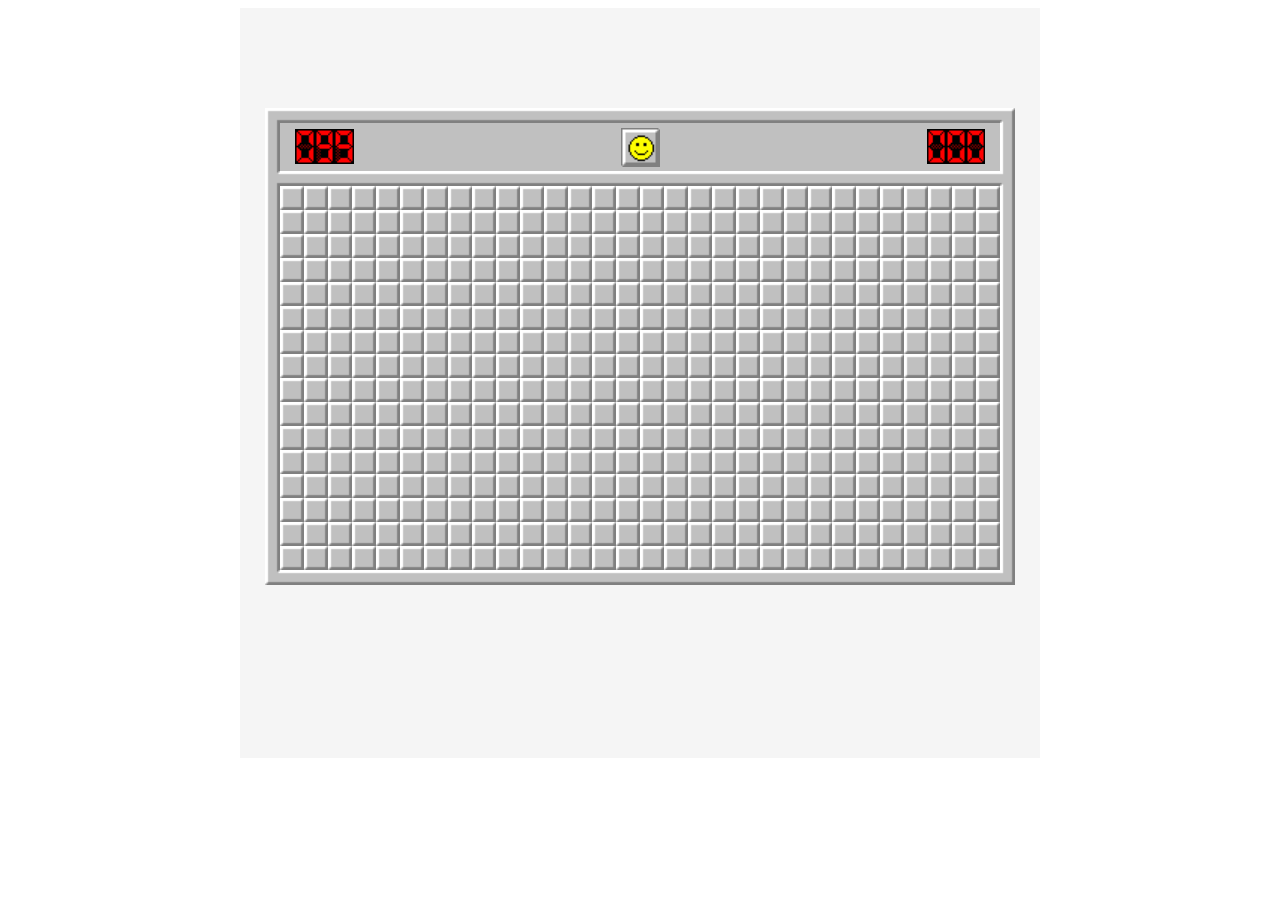
==== index.html @ f753bd51 "Rename minesweeper.html to index.html" ====
<!DOCTYPE html>
<html>
<head>
    <title>Simulador de Bosnia</title>
    <meta charset = "UTF-8">
    <link rel = "stylesheet" href = "style.css">
</head>
<body>
    <center>
    
    <div id = "container">
        
        
        <div id = "middle_container">
            <div id = "header"></div>
            <div id = "igra" oncontextmenu="return false;">
                <div id = "gornja_leva_ivica"></div>
                <div class = "horizontalna_ivica"></div>
                <div class = "horizontalna_ivica"></div>
                <div class = "horizontalna_ivica"></div>
                <div class = "horizontalna_ivica"></div>
                <div class = "horizontalna_ivica"></div>
                <div class = "horizontalna_ivica"></div>
                <div class = "horizontalna_ivica"></div>
                <div class = "horizontalna_ivica"></div>
                <div class = "horizontalna_ivica"></div>
                <div class = "horizontalna_ivica"></div>
                <div class = "horizontalna_ivica"></div>
                <div class = "horizontalna_ivica"></div>
                <div class = "horizontalna_ivica"></div>
                <div class = "horizontalna_ivica"></div>
                <div class = "horizontalna_ivica"></div>
                <div class = "horizontalna_ivica"></div>
                <div class = "horizontalna_ivica"></div>
                <div class = "horizontalna_ivica"></div>
                <div class = "horizontalna_ivica"></div>
                <div class = "horizontalna_ivica"></div>
                <div class = "horizontalna_ivica"></div>
                <div class = "horizontalna_ivica"></div>
                <div class = "horizontalna_ivica"></div>
                <div class = "horizontalna_ivica"></div>
                <div class = "horizontalna_ivica"></div>
                <div class = "horizontalna_ivica"></div>
                <div class = "horizontalna_ivica"></div>
                <div class = "horizontalna_ivica"></div>
                <div class = "horizontalna_ivica"></div>
                <div class = "horizontalna_ivica"></div>
                <div id = "gornja_desna_ivica"></div>
                <div id = "vertikalna_duga_ivica"></div>
                <div id = "br_mina1"></div>
                <div id = "br_mina2"></div>
                <div id = "br_mina3"></div>
                <div id = "smajli" onmousedown="pritisnut_smajli()" onclick = "kliknut_smajli()" onmouseout = "normalan_smajli()"></div>
                <div id = "brojac1"></div>
                <div id = "brojac2"></div>
                <div id = "brojac3"></div>
                <div id = "vertikalna_duga_ivica"></div>
                <div id = "levi_spoj"></div>
                <div class = "horizontalna_ivica"></div>
                <div class = "horizontalna_ivica"></div>
                <div class = "horizontalna_ivica"></div>
                <div class = "horizontalna_ivica"></div>
                <div class = "horizontalna_ivica"></div>
                <div class = "horizontalna_ivica"></div>
                <div class = "horizontalna_ivica"></div>
                <div class = "horizontalna_ivica"></div>
                <div class = "horizontalna_ivica"></div>
                <div class = "horizontalna_ivica"></div>
                <div class = "horizontalna_ivica"></div>
                <div class = "horizontalna_ivica"></div>
                <div class = "horizontalna_ivica"></div>
                <div class = "horizontalna_ivica"></div>
                <div class = "horizontalna_ivica"></div>
                <div class = "horizontalna_ivica"></div>
                <div class = "horizontalna_ivica"></div>
                <div class = "horizontalna_ivica"></div>
                <div class = "horizontalna_ivica"></div>
                <div class = "horizontalna_ivica"></div>
                <div class = "horizontalna_ivica"></div>
                <div class = "horizontalna_ivica"></div>
                <div class = "horizontalna_ivica"></div>
                <div class = "horizontalna_ivica"></div>
                <div class = "horizontalna_ivica"></div>
                <div class = "horizontalna_ivica"></div>
                <div class = "horizontalna_ivica"></div>
                <div class = "horizontalna_ivica"></div>
                <div class = "horizontalna_ivica"></div>
                <div class = "horizontalna_ivica"></div>
                <div id = "desni_spoj"></div>

                <div id = "dugmici">
                    <div id = "0, 0" class = "sakriveno_polje" onmousedown = "pritisnuto_polje(0, 0)" onmouseover = "prekriveno_polje(0, 0)" onmouseup = "kliknuto_polje(0, 0)" onmouseout = "normalno_polje(0, 0)"></div>
                    <div id = "0, 1" class = "sakriveno_polje" onmousedown = "pritisnuto_polje(0, 1)" onmouseover = "prekriveno_polje(0, 1)" onmouseup = "kliknuto_polje(0, 1)" onmouseout = "normalno_polje(0, 1)"></div>
                    <div id = "0, 2" class = "sakriveno_polje" onmousedown = "pritisnuto_polje(0, 2)" onmouseover = "prekriveno_polje(0, 2)" onmouseup = "kliknuto_polje(0, 2)" onmouseout = "normalno_polje(0, 2)"></div>
                    <div id = "0, 3" class = "sakriveno_polje" onmousedown = "pritisnuto_polje(0, 3)" onmouseover = "prekriveno_polje(0, 3)" onmouseup = "kliknuto_polje(0, 3)" onmouseout = "normalno_polje(0, 3)"></div>
                    <div id = "0, 4" class = "sakriveno_polje" onmousedown = "pritisnuto_polje(0, 4)" onmouseover = "prekriveno_polje(0, 4)" onmouseup = "kliknuto_polje(0, 4)" onmouseout = "normalno_polje(0, 4)"></div>
                    <div id = "0, 5" class = "sakriveno_polje" onmousedown = "pritisnuto_polje(0, 5)" onmouseover = "prekriveno_polje(0, 5)" onmouseup = "kliknuto_polje(0, 5)" onmouseout = "normalno_polje(0, 5)"></div>
                    <div id = "0, 6" class = "sakriveno_polje" onmousedown = "pritisnuto_polje(0, 6)" onmouseover = "prekriveno_polje(0, 6)" onmouseup = "kliknuto_polje(0, 6)" onmouseout = "normalno_polje(0, 6)"></div>
                    <div id = "0, 7" class = "sakriveno_polje" onmousedown = "pritisnuto_polje(0, 7)" onmouseover = "prekriveno_polje(0, 7)" onmouseup = "kliknuto_polje(0, 7)" onmouseout = "normalno_polje(0, 7)"></div>
                    <div id = "0, 8" class = "sakriveno_polje" onmousedown = "pritisnuto_polje(0, 8)" onmouseover = "prekriveno_polje(0, 8)" onmouseup = "kliknuto_polje(0, 8)" onmouseout = "normalno_polje(0, 8)"></div>
                    <div id = "0, 9" class = "sakriveno_polje" onmousedown = "pritisnuto_polje(0, 9)" onmouseover = "prekriveno_polje(0, 9)" onmouseup = "kliknuto_polje(0, 9)" onmouseout = "normalno_polje(0, 9)"></div>
                    <div id = "0, 10" class = "sakriveno_polje" onmousedown = "pritisnuto_polje(0, 10)" onmouseover = "prekriveno_polje(0, 10)" onmouseup = "kliknuto_polje(0, 10)" onmouseout = "normalno_polje(0, 10)"></div>
                    <div id = "0, 11" class = "sakriveno_polje" onmousedown = "pritisnuto_polje(0, 11)" onmouseover = "prekriveno_polje(0, 11)" onmouseup = "kliknuto_polje(0, 11)" onmouseout = "normalno_polje(0, 11)"></div>
                    <div id = "0, 12" class = "sakriveno_polje" onmousedown = "pritisnuto_polje(0, 12)" onmouseover = "prekriveno_polje(0, 12)" onmouseup = "kliknuto_polje(0, 12)" onmouseout = "normalno_polje(0, 12)"></div>
                    <div id = "0, 13" class = "sakriveno_polje" onmousedown = "pritisnuto_polje(0, 13)" onmouseover = "prekriveno_polje(0, 13)" onmouseup = "kliknuto_polje(0, 13)" onmouseout = "normalno_polje(0, 13)"></div>
                    <div id = "0, 14" class = "sakriveno_polje" onmousedown = "pritisnuto_polje(0, 14)" onmouseover = "prekriveno_polje(0, 14)" onmouseup = "kliknuto_polje(0, 14)" onmouseout = "normalno_polje(0, 14)"></div>
                    <div id = "0, 15" class = "sakriveno_polje" onmousedown = "pritisnuto_polje(0, 15)" onmouseover = "prekriveno_polje(0, 15)" onmouseup = "kliknuto_polje(0, 15)" onmouseout = "normalno_polje(0, 15)"></div>
                    <div id = "0, 16" class = "sakriveno_polje" onmousedown = "pritisnuto_polje(0, 16)" onmouseover = "prekriveno_polje(0, 16)" onmouseup = "kliknuto_polje(0, 16)" onmouseout = "normalno_polje(0, 16)"></div>
                    <div id = "0, 17" class = "sakriveno_polje" onmousedown = "pritisnuto_polje(0, 17)" onmouseover = "prekriveno_polje(0, 17)" onmouseup = "kliknuto_polje(0, 17)" onmouseout = "normalno_polje(0, 17)"></div>
                    <div id = "0, 18" class = "sakriveno_polje" onmousedown = "pritisnuto_polje(0, 18)" onmouseover = "prekriveno_polje(0, 18)" onmouseup = "kliknuto_polje(0, 18)" onmouseout = "normalno_polje(0, 18)"></div>
                    <div id = "0, 19" class = "sakriveno_polje" onmousedown = "pritisnuto_polje(0, 19)" onmouseover = "prekriveno_polje(0, 19)" onmouseup = "kliknuto_polje(0, 19)" onmouseout = "normalno_polje(0, 19)"></div>
                    <div id = "0, 20" class = "sakriveno_polje" onmousedown = "pritisnuto_polje(0, 20)" onmouseover = "prekriveno_polje(0, 20)" onmouseup = "kliknuto_polje(0, 20)" onmouseout = "normalno_polje(0, 20)"></div>
                    <div id = "0, 21" class = "sakriveno_polje" onmousedown = "pritisnuto_polje(0, 21)" onmouseover = "prekriveno_polje(0, 21)" onmouseup = "kliknuto_polje(0, 21)" onmouseout = "normalno_polje(0, 21)"></div>
                    <div id = "0, 22" class = "sakriveno_polje" onmousedown = "pritisnuto_polje(0, 22)" onmouseover = "prekriveno_polje(0, 22)" onmouseup = "kliknuto_polje(0, 22)" onmouseout = "normalno_polje(0, 22)"></div>
                    <div id = "0, 23" class = "sakriveno_polje" onmousedown = "pritisnuto_polje(0, 23)" onmouseover = "prekriveno_polje(0, 23)" onmouseup = "kliknuto_polje(0, 23)" onmouseout = "normalno_polje(0, 23)"></div>
                    <div id = "0, 24" class = "sakriveno_polje" onmousedown = "pritisnuto_polje(0, 24)" onmouseover = "prekriveno_polje(0, 24)" onmouseup = "kliknuto_polje(0, 24)" onmouseout = "normalno_polje(0, 24)"></div>
                    <div id = "0, 25" class = "sakriveno_polje" onmousedown = "pritisnuto_polje(0, 25)" onmouseover = "prekriveno_polje(0, 25)" onmouseup = "kliknuto_polje(0, 25)" onmouseout = "normalno_polje(0, 25)"></div>
                    <div id = "0, 26" class = "sakriveno_polje" onmousedown = "pritisnuto_polje(0, 26)" onmouseover = "prekriveno_polje(0, 26)" onmouseup = "kliknuto_polje(0, 26)" onmouseout = "normalno_polje(0, 26)"></div>
                    <div id = "0, 27" class = "sakriveno_polje" onmousedown = "pritisnuto_polje(0, 27)" onmouseover = "prekriveno_polje(0, 27)" onmouseup = "kliknuto_polje(0, 27)" onmouseout = "normalno_polje(0, 27)"></div>
                    <div id = "0, 28" class = "sakriveno_polje" onmousedown = "pritisnuto_polje(0, 28)" onmouseover = "prekriveno_polje(0, 28)" onmouseup = "kliknuto_polje(0, 28)" onmouseout = "normalno_polje(0, 28)"></div>
                    <div id = "0, 29" class = "sakriveno_polje" onmousedown = "pritisnuto_polje(0, 29)" onmouseover = "prekriveno_polje(0, 29)" onmouseup = "kliknuto_polje(0, 29)" onmouseout = "normalno_polje(0, 29)"></div>
                    <div id = "0, 30" class = "sakriveno_polje" onmousedown = "pritisnuto_polje(0, 30)" onmouseover = "prekriveno_polje(0, 30)" onmouseup = "kliknuto_polje(0, 30)" onmouseout = "normalno_polje(0, 30)"></div>
                    <div id = "0, 31" class = "sakriveno_polje" onmousedown = "pritisnuto_polje(0, 31)" onmouseover = "prekriveno_polje(0, 31)" onmouseup = "kliknuto_polje(0, 31)" onmouseout = "normalno_polje(0, 31)"></div>

                    <div id = "vertikalna_kratka_ivica"></div>
                    <div id = "1, 0" class = "sakriveno_polje" onmousedown = "pritisnuto_polje(1, 0)" onmouseover = "prekriveno_polje(1, 0)" onmouseup = "kliknuto_polje(1, 0)" onmouseout = "normalno_polje(1, 0)"></div>
                    <div id = "1, 1" class = "polje" onmousedown = "pritisnuto_polje(1, 1)" onmouseover = "prekriveno_polje(1, 1)" onmouseup = "kliknuto_polje(1, 1)" onmouseout = "normalno_polje(1, 1)"></div>
                    <div id = "1, 2" class = "polje" onmousedown = "pritisnuto_polje(1, 2)" onmouseover = "prekriveno_polje(1, 2)" onmouseup = "kliknuto_polje(1, 2)" onmouseout = "normalno_polje(1, 2)"></div>
                    <div id = "1, 3" class = "polje" onmousedown = "pritisnuto_polje(1, 3)" onmouseover = "prekriveno_polje(1, 3)" onmouseup = "kliknuto_polje(1, 3)" onmouseout = "normalno_polje(1, 3)"></div>
                    <div id = "1, 4" class = "polje" onmousedown = "pritisnuto_polje(1, 4)" onmouseover = "prekriveno_polje(1, 4)" onmouseup = "kliknuto_polje(1, 4)" onmouseout = "normalno_polje(1, 4)"></div>
                    <div id = "1, 5" class = "polje" onmousedown = "pritisnuto_polje(1, 5)" onmouseover = "prekriveno_polje(1, 5)" onmouseup = "kliknuto_polje(1, 5)" onmouseout = "normalno_polje(1, 5)"></div>
                    <div id = "1, 6" class = "polje" onmousedown = "pritisnuto_polje(1, 6)" onmouseover = "prekriveno_polje(1, 6)" onmouseup = "kliknuto_polje(1, 6)" onmouseout = "normalno_polje(1, 6)"></div>
                    <div id = "1, 7" class = "polje" onmousedown = "pritisnuto_polje(1, 7)" onmouseover = "prekriveno_polje(1, 7)" onmouseup = "kliknuto_polje(1, 7)" onmouseout = "normalno_polje(1, 7)"></div>
                    <div id = "1, 8" class = "polje" onmousedown = "pritisnuto_polje(1, 8)" onmouseover = "prekriveno_polje(1, 8)" onmouseup = "kliknuto_polje(1, 8)" onmouseout = "normalno_polje(1, 8)"></div>
                    <div id = "1, 9" class = "polje" onmousedown = "pritisnuto_polje(1, 9)" onmouseover = "prekriveno_polje(1, 9)" onmouseup = "kliknuto_polje(1, 9)" onmouseout = "normalno_polje(1, 9)"></div>
                    <div id = "1, 10" class = "polje" onmousedown = "pritisnuto_polje(1, 10)" onmouseover = "prekriveno_polje(1, 10)" onmouseup = "kliknuto_polje(1, 10)" onmouseout = "normalno_polje(1, 10)"></div>
                    <div id = "1, 11" class = "polje" onmousedown = "pritisnuto_polje(1, 11)" onmouseover = "prekriveno_polje(1, 11)" onmouseup = "kliknuto_polje(1, 11)" onmouseout = "normalno_polje(1, 11)"></div>
                    <div id = "1, 12" class = "polje" onmousedown = "pritisnuto_polje(1, 12)" onmouseover = "prekriveno_polje(1, 12)" onmouseup = "kliknuto_polje(1, 12)" onmouseout = "normalno_polje(1, 12)"></div>
                    <div id = "1, 13" class = "polje" onmousedown = "pritisnuto_polje(1, 13)" onmouseover = "prekriveno_polje(1, 13)" onmouseup = "kliknuto_polje(1, 13)" onmouseout = "normalno_polje(1, 13)"></div>
                    <div id = "1, 14" class = "polje" onmousedown = "pritisnuto_polje(1, 14)" onmouseover = "prekriveno_polje(1, 14)" onmouseup = "kliknuto_polje(1, 14)" onmouseout = "normalno_polje(1, 14)"></div>
                    <div id = "1, 15" class = "polje" onmousedown = "pritisnuto_polje(1, 15)" onmouseover = "prekriveno_polje(1, 15)" onmouseup = "kliknuto_polje(1, 15)" onmouseout = "normalno_polje(1, 15)"></div>
                    <div id = "1, 16" class = "polje" onmousedown = "pritisnuto_polje(1, 16)" onmouseover = "prekriveno_polje(1, 16)" onmouseup = "kliknuto_polje(1, 16)" onmouseout = "normalno_polje(1, 16)"></div>
                    <div id = "1, 17" class = "polje" onmousedown = "pritisnuto_polje(1, 17)" onmouseover = "prekriveno_polje(1, 17)" onmouseup = "kliknuto_polje(1, 17)" onmouseout = "normalno_polje(1, 17)"></div>
                    <div id = "1, 18" class = "polje" onmousedown = "pritisnuto_polje(1, 18)" onmouseover = "prekriveno_polje(1, 18)" onmouseup = "kliknuto_polje(1, 18)" onmouseout = "normalno_polje(1, 18)"></div>
                    <div id = "1, 19" class = "polje" onmousedown = "pritisnuto_polje(1, 19)" onmouseover = "prekriveno_polje(1, 19)" onmouseup = "kliknuto_polje(1, 19)" onmouseout = "normalno_polje(1, 19)"></div>
                    <div id = "1, 20" class = "polje" onmousedown = "pritisnuto_polje(1, 20)" onmouseover = "prekriveno_polje(1, 20)" onmouseup = "kliknuto_polje(1, 20)" onmouseout = "normalno_polje(1, 20)"></div>
                    <div id = "1, 21" class = "polje" onmousedown = "pritisnuto_polje(1, 21)" onmouseover = "prekriveno_polje(1, 21)" onmouseup = "kliknuto_polje(1, 21)" onmouseout = "normalno_polje(1, 21)"></div>
                    <div id = "1, 22" class = "polje" onmousedown = "pritisnuto_polje(1, 22)" onmouseover = "prekriveno_polje(1, 22)" onmouseup = "kliknuto_polje(1, 22)" onmouseout = "normalno_polje(1, 22)"></div>
                    <div id = "1, 23" class = "polje" onmousedown = "pritisnuto_polje(1, 23)" onmouseover = "prekriveno_polje(1, 23)" onmouseup = "kliknuto_polje(1, 23)" onmouseout = "normalno_polje(1, 23)"></div>
                    <div id = "1, 24" class = "polje" onmousedown = "pritisnuto_polje(1, 24)" onmouseover = "prekriveno_polje(1, 24)" onmouseup = "kliknuto_polje(1, 24)" onmouseout = "normalno_polje(1, 24)"></div>
                    <div id = "1, 25" class = "polje" onmousedown = "pritisnuto_polje(1, 25)" onmouseover = "prekriveno_polje(1, 25)" onmouseup = "kliknuto_polje(1, 25)" onmouseout = "normalno_polje(1, 25)"></div>
                    <div id = "1, 26" class = "polje" onmousedown = "pritisnuto_polje(1, 26)" onmouseover = "prekriveno_polje(1, 26)" onmouseup = "kliknuto_polje(1, 26)" onmouseout = "normalno_polje(1, 26)"></div>
                    <div id = "1, 27" class = "polje" onmousedown = "pritisnuto_polje(1, 27)" onmouseover = "prekriveno_polje(1, 27)" onmouseup = "kliknuto_polje(1, 27)" onmouseout = "normalno_polje(1, 27)"></div>
                    <div id = "1, 28" class = "polje" onmousedown = "pritisnuto_polje(1, 28)" onmouseover = "prekriveno_polje(1, 28)" onmouseup = "kliknuto_polje(1, 28)" onmouseout = "normalno_polje(1, 28)"></div>
                    <div id = "1, 29" class = "polje" onmousedown = "pritisnuto_polje(1, 29)" onmouseover = "prekriveno_polje(1, 29)" onmouseup = "kliknuto_polje(1, 29)" onmouseout = "normalno_polje(1, 29)"></div>
                    <div id = "1, 30" class = "polje" onmousedown = "pritisnuto_polje(1, 30)" onmouseover = "prekriveno_polje(1, 30)" onmouseup = "kliknuto_polje(1, 30)" onmouseout = "normalno_polje(1, 30)"></div>
                    <div id = "1, 31" class = "sakriveno_polje" onmousedown = "pritisnuto_polje(1, 31)" onmouseover = "prekriveno_polje(1, 31)" onmouseup = "kliknuto_polje(1, 31)" onmouseout = "normalno_polje(1, 31)"></div>
                    <div id = "vertikalna_kratka_ivica"></div>

                    <div id = "vertikalna_kratka_ivica"></div>
                    <div id = "2, 0" class ="sakriveno_polje" onmousedown = "pritisnuto_polje(2, 0)" onmouseover = "prekriveno_polje(2, 0)" onmouseup = "kliknuto_polje(2, 0)" onmouseout = "normalno_polje(2, 0)"></div>
                    <div id = "2, 1" class = "polje" onmousedown = "pritisnuto_polje(2, 1)" onmouseover = "prekriveno_polje(2, 1)" onmouseup = "kliknuto_polje(2, 1)" onmouseout = "normalno_polje(2, 1)"></div>
                    <div id = "2, 2" class = "polje" onmousedown = "pritisnuto_polje(2, 2)" onmouseover = "prekriveno_polje(2, 2)" onmouseup = "kliknuto_polje(2, 2)" onmouseout = "normalno_polje(2, 2)"></div>
                    <div id = "2, 3" class = "polje" onmousedown = "pritisnuto_polje(2, 3)" onmouseover = "prekriveno_polje(2, 3)" onmouseup = "kliknuto_polje(2, 3)" onmouseout = "normalno_polje(2, 3)"></div>
                    <div id = "2, 4" class = "polje" onmousedown = "pritisnuto_polje(2, 4)" onmouseover = "prekriveno_polje(2, 4)" onmouseup = "kliknuto_polje(2, 4)" onmouseout = "normalno_polje(2, 4)"></div>
                    <div id = "2, 5" class = "polje" onmousedown = "pritisnuto_polje(2, 5)" onmouseover = "prekriveno_polje(2, 5)" onmouseup = "kliknuto_polje(2, 5)" onmouseout = "normalno_polje(2, 5)"></div>
                    <div id = "2, 6" class = "polje" onmousedown = "pritisnuto_polje(2, 6)" onmouseover = "prekriveno_polje(2, 6)" onmouseup = "kliknuto_polje(2, 6)" onmouseout = "normalno_polje(2, 6)"></div>
                    <div id = "2, 7" class = "polje" onmousedown = "pritisnuto_polje(2, 7)" onmouseover = "prekriveno_polje(2, 7)" onmouseup = "kliknuto_polje(2, 7)" onmouseout = "normalno_polje(2, 7)"></div>
                    <div id = "2, 8" class = "polje" onmousedown = "pritisnuto_polje(2, 8)" onmouseover = "prekriveno_polje(2, 8)" onmouseup = "kliknuto_polje(2, 8)" onmouseout = "normalno_polje(2, 8)"></div>
                    <div id = "2, 9" class = "polje" onmousedown = "pritisnuto_polje(2, 9)" onmouseover = "prekriveno_polje(2, 9)" onmouseup = "kliknuto_polje(2, 9)" onmouseout = "normalno_polje(2, 9)"></div>
                    <div id = "2, 10" class = "polje" onmousedown = "pritisnuto_polje(2, 10)" onmouseover = "prekriveno_polje(2, 10)" onmouseup = "kliknuto_polje(2, 10)" onmouseout = "normalno_polje(2, 10)"></div>
                    <div id = "2, 11" class = "polje" onmousedown = "pritisnuto_polje(2, 11)" onmouseover = "prekriveno_polje(2, 11)" onmouseup = "kliknuto_polje(2, 11)" onmouseout = "normalno_polje(2, 11)"></div>
                    <div id = "2, 12" class = "polje" onmousedown = "pritisnuto_polje(2, 12)" onmouseover = "prekriveno_polje(2, 12)" onmouseup = "kliknuto_polje(2, 12)" onmouseout = "normalno_polje(2, 12)"></div>
                    <div id = "2, 13" class = "polje" onmousedown = "pritisnuto_polje(2, 13)" onmouseover = "prekriveno_polje(2, 13)" onmouseup = "kliknuto_polje(2, 13)" onmouseout = "normalno_polje(2, 13)"></div>
                    <div id = "2, 14" class = "polje" onmousedown = "pritisnuto_polje(2, 14)" onmouseover = "prekriveno_polje(2, 14)" onmouseup = "kliknuto_polje(2, 14)" onmouseout = "normalno_polje(2, 14)"></div>
                    <div id = "2, 15" class = "polje" onmousedown = "pritisnuto_polje(2, 15)" onmouseover = "prekriveno_polje(2, 15)" onmouseup = "kliknuto_polje(2, 15)" onmouseout = "normalno_polje(2, 15)"></div>
                    <div id = "2, 16" class = "polje" onmousedown = "pritisnuto_polje(2, 16)" onmouseover = "prekriveno_polje(2, 16)" onmouseup = "kliknuto_polje(2, 16)" onmouseout = "normalno_polje(2, 16)"></div>
                    <div id = "2, 17" class = "polje" onmousedown = "pritisnuto_polje(2, 17)" onmouseover = "prekriveno_polje(2, 17)" onmouseup = "kliknuto_polje(2, 17)" onmouseout = "normalno_polje(2, 17)"></div>
                    <div id = "2, 18" class = "polje" onmousedown = "pritisnuto_polje(2, 18)" onmouseover = "prekriveno_polje(2, 18)" onmouseup = "kliknuto_polje(2, 18)" onmouseout = "normalno_polje(2, 18)"></div>
                    <div id = "2, 19" class = "polje" onmousedown = "pritisnuto_polje(2, 19)" onmouseover = "prekriveno_polje(2, 19)" onmouseup = "kliknuto_polje(2, 19)" onmouseout = "normalno_polje(2, 19)"></div>
                    <div id = "2, 20" class = "polje" onmousedown = "pritisnuto_polje(2, 20)" onmouseover = "prekriveno_polje(2, 20)" onmouseup = "kliknuto_polje(2, 20)" onmouseout = "normalno_polje(2, 20)"></div>
                    <div id = "2, 21" class = "polje" onmousedown = "pritisnuto_polje(2, 21)" onmouseover = "prekriveno_polje(2, 21)" onmouseup = "kliknuto_polje(2, 21)" onmouseout = "normalno_polje(2, 21)"></div>
                    <div id = "2, 22" class = "polje" onmousedown = "pritisnuto_polje(2, 22)" onmouseover = "prekriveno_polje(2, 22)" onmouseup = "kliknuto_polje(2, 22)" onmouseout = "normalno_polje(2, 22)"></div>
                    <div id = "2, 23" class = "polje" onmousedown = "pritisnuto_polje(2, 23)" onmouseover = "prekriveno_polje(2, 23)" onmouseup = "kliknuto_polje(2, 23)" onmouseout = "normalno_polje(2, 23)"></div>
                    <div id = "2, 24" class = "polje" onmousedown = "pritisnuto_polje(2, 24)" onmouseover = "prekriveno_polje(2, 24)" onmouseup = "kliknuto_polje(2, 24)" onmouseout = "normalno_polje(2, 24)"></div>
                    <div id = "2, 25" class = "polje" onmousedown = "pritisnuto_polje(2, 25)" onmouseover = "prekriveno_polje(2, 25)" onmouseup = "kliknuto_polje(2, 25)" onmouseout = "normalno_polje(2, 25)"></div>
                    <div id = "2, 26" class = "polje" onmousedown = "pritisnuto_polje(2, 26)" onmouseover = "prekriveno_polje(2, 26)" onmouseup = "kliknuto_polje(2, 26)" onmouseout = "normalno_polje(2, 26)"></div>
                    <div id = "2, 27" class = "polje" onmousedown = "pritisnuto_polje(2, 27)" onmouseover = "prekriveno_polje(2, 27)" onmouseup = "kliknuto_polje(2, 27)" onmouseout = "normalno_polje(2, 27)"></div>
                    <div id = "2, 28" class = "polje" onmousedown = "pritisnuto_polje(2, 28)" onmouseover = "prekriveno_polje(2, 28)" onmouseup = "kliknuto_polje(2, 28)" onmouseout = "normalno_polje(2, 28)"></div>
                    <div id = "2, 29" class = "polje" onmousedown = "pritisnuto_polje(2, 29)" onmouseover = "prekriveno_polje(2, 29)" onmouseup = "kliknuto_polje(2, 29)" onmouseout = "normalno_polje(2, 29)"></div>
                    <div id = "2, 30" class = "polje" onmousedown = "pritisnuto_polje(2, 30)" onmouseover = "prekriveno_polje(2, 30)" onmouseup = "kliknuto_polje(2, 30)" onmouseout = "normalno_polje(2, 30)"></div>
                    <div id = "2, 31" class = "sakriveno_polje" onmousedown = "pritisnuto_polje(2, 31)" onmouseover = "prekriveno_polje(2, 31)" onmouseup = "kliknuto_polje(2, 31)" onmouseout = "normalno_polje(2, 31)"></div>
                    <div id = "vertikalna_kratka_ivica"></div>

                    <div id = "vertikalna_kratka_ivica"></div>
                    <div id = "3, 0" class = "sakriveno_polje" onmousedown = "pritisnuto_polje(3, 0)" onmouseover = "prekriveno_polje(3, 0)" onmouseup = "kliknuto_polje(3, 0)" onmouseout = "normalno_polje(3, 0)"></div>
                    <div id = "3, 1" class = "polje" onmousedown = "pritisnuto_polje(3, 1)" onmouseover = "prekriveno_polje(3, 1)" onmouseup = "kliknuto_polje(3, 1)" onmouseout = "normalno_polje(3, 1)"></div>
                    <div id = "3, 2" class = "polje" onmousedown = "pritisnuto_polje(3, 2)" onmouseover = "prekriveno_polje(3, 2)" onmouseup = "kliknuto_polje(3, 2)" onmouseout = "normalno_polje(3, 2)"></div>
                    <div id = "3, 3" class = "polje" onmousedown = "pritisnuto_polje(3, 3)" onmouseover = "prekriveno_polje(3, 3)" onmouseup = "kliknuto_polje(3, 3)" onmouseout = "normalno_polje(3, 3)"></div>
                    <div id = "3, 4" class = "polje" onmousedown = "pritisnuto_polje(3, 4)" onmouseover = "prekriveno_polje(3, 4)" onmouseup = "kliknuto_polje(3, 4)" onmouseout = "normalno_polje(3, 4)"></div>
                    <div id = "3, 5" class = "polje" onmousedown = "pritisnuto_polje(3, 5)" onmouseover = "prekriveno_polje(3, 5)" onmouseup = "kliknuto_polje(3, 5)" onmouseout = "normalno_polje(3, 5)"></div>
                    <div id = "3, 6" class = "polje" onmousedown = "pritisnuto_polje(3, 6)" onmouseover = "prekriveno_polje(3, 6)" onmouseup = "kliknuto_polje(3, 6)" onmouseout = "normalno_polje(3, 6)"></div>
                    <div id = "3, 7" class = "polje" onmousedown = "pritisnuto_polje(3, 7)" onmouseover = "prekriveno_polje(3, 7)" onmouseup = "kliknuto_polje(3, 7)" onmouseout = "normalno_polje(3, 7)"></div>
                    <div id = "3, 8" class = "polje" onmousedown = "pritisnuto_polje(3, 8)" onmouseover = "prekriveno_polje(3, 8)" onmouseup = "kliknuto_polje(3, 8)" onmouseout = "normalno_polje(3, 8)"></div>
                    <div id = "3, 9" class = "polje" onmousedown = "pritisnuto_polje(3, 9)" onmouseover = "prekriveno_polje(3, 9)" onmouseup = "kliknuto_polje(3, 9)" onmouseout = "normalno_polje(3, 9)"></div>
                    <div id = "3, 10" class = "polje" onmousedown = "pritisnuto_polje(3, 10)" onmouseover = "prekriveno_polje(3, 10)" onmouseup = "kliknuto_polje(3, 10)" onmouseout = "normalno_polje(3, 10)"></div>
                    <div id = "3, 11" class = "polje" onmousedown = "pritisnuto_polje(3, 11)" onmouseover = "prekriveno_polje(3, 11)" onmouseup = "kliknuto_polje(3, 11)" onmouseout = "normalno_polje(3, 11)"></div>
                    <div id = "3, 12" class = "polje" onmousedown = "pritisnuto_polje(3, 12)" onmouseover = "prekriveno_polje(3, 12)" onmouseup = "kliknuto_polje(3, 12)" onmouseout = "normalno_polje(3, 12)"></div>
                    <div id = "3, 13" class = "polje" onmousedown = "pritisnuto_polje(3, 13)" onmouseover = "prekriveno_polje(3, 13)" onmouseup = "kliknuto_polje(3, 13)" onmouseout = "normalno_polje(3, 13)"></div>
                    <div id = "3, 14" class = "polje" onmousedown = "pritisnuto_polje(3, 14)" onmouseover = "prekriveno_polje(3, 14)" onmouseup = "kliknuto_polje(3, 14)" onmouseout = "normalno_polje(3, 14)"></div>
                    <div id = "3, 15" class = "polje" onmousedown = "pritisnuto_polje(3, 15)" onmouseover = "prekriveno_polje(3, 15)" onmouseup = "kliknuto_polje(3, 15)" onmouseout = "normalno_polje(3, 15)"></div>
                    <div id = "3, 16" class = "polje" onmousedown = "pritisnuto_polje(3, 16)" onmouseover = "prekriveno_polje(3, 16)" onmouseup = "kliknuto_polje(3, 16)" onmouseout = "normalno_polje(3, 16)"></div>
                    <div id = "3, 17" class = "polje" onmousedown = "pritisnuto_polje(3, 17)" onmouseover = "prekriveno_polje(3, 17)" onmouseup = "kliknuto_polje(3, 17)" onmouseout = "normalno_polje(3, 17)"></div>
                    <div id = "3, 18" class = "polje" onmousedown = "pritisnuto_polje(3, 18)" onmouseover = "prekriveno_polje(3, 18)" onmouseup = "kliknuto_polje(3, 18)" onmouseout = "normalno_polje(3, 18)"></div>
                    <div id = "3, 19" class = "polje" onmousedown = "pritisnuto_polje(3, 19)" onmouseover = "prekriveno_polje(3, 19)" onmouseup = "kliknuto_polje(3, 19)" onmouseout = "normalno_polje(3, 19)"></div>
                    <div id = "3, 20" class = "polje" onmousedown = "pritisnuto_polje(3, 20)" onmouseover = "prekriveno_polje(3, 20)" onmouseup = "kliknuto_polje(3, 20)" onmouseout = "normalno_polje(3, 20)"></div>
                    <div id = "3, 21" class = "polje" onmousedown = "pritisnuto_polje(3, 21)" onmouseover = "prekriveno_polje(3, 21)" onmouseup = "kliknuto_polje(3, 21)" onmouseout = "normalno_polje(3, 21)"></div>
                    <div id = "3, 22" class = "polje" onmousedown = "pritisnuto_polje(3, 22)" onmouseover = "prekriveno_polje(3, 22)" onmouseup = "kliknuto_polje(3, 22)" onmouseout = "normalno_polje(3, 22)"></div>
                    <div id = "3, 23" class = "polje" onmousedown = "pritisnuto_polje(3, 23)" onmouseover = "prekriveno_polje(3, 23)" onmouseup = "kliknuto_polje(3, 23)" onmouseout = "normalno_polje(3, 23)"></div>
                    <div id = "3, 24" class = "polje" onmousedown = "pritisnuto_polje(3, 24)" onmouseover = "prekriveno_polje(3, 24)" onmouseup = "kliknuto_polje(3, 24)" onmouseout = "normalno_polje(3, 24)"></div>
                    <div id = "3, 25" class = "polje" onmousedown = "pritisnuto_polje(3, 25)" onmouseover = "prekriveno_polje(3, 25)" onmouseup = "kliknuto_polje(3, 25)" onmouseout = "normalno_polje(3, 25)"></div>
                    <div id = "3, 26" class = "polje" onmousedown = "pritisnuto_polje(3, 26)" onmouseover = "prekriveno_polje(3, 26)" onmouseup = "kliknuto_polje(3, 26)" onmouseout = "normalno_polje(3, 26)"></div>
                    <div id = "3, 27" class = "polje" onmousedown = "pritisnuto_polje(3, 27)" onmouseover = "prekriveno_polje(3, 27)" onmouseup = "kliknuto_polje(3, 27)" onmouseout = "normalno_polje(3, 27)"></div>
                    <div id = "3, 28" class = "polje" onmousedown = "pritisnuto_polje(3, 28)" onmouseover = "prekriveno_polje(3, 28)" onmouseup = "kliknuto_polje(3, 28)" onmouseout = "normalno_polje(3, 28)"></div>
                    <div id = "3, 29" class = "polje" onmousedown = "pritisnuto_polje(3, 29)" onmouseover = "prekriveno_polje(3, 29)" onmouseup = "kliknuto_polje(3, 29)" onmouseout = "normalno_polje(3, 29)"></div>
                    <div id = "3, 30" class = "polje" onmousedown = "pritisnuto_polje(3, 30)" onmouseover = "prekriveno_polje(3, 30)" onmouseup = "kliknuto_polje(3, 30)" onmouseout = "normalno_polje(3, 30)"></div>
                    <div id = "3, 31" class = "sakriveno_polje" onmousedown = "pritisnuto_polje(3, 31)" onmouseover = "prekriveno_polje(3, 31)" onmouseup = "kliknuto_polje(3, 31)" onmouseout = "normalno_polje(3, 31)"></div>
                    <div id = "vertikalna_kratka_ivica"></div>

                    <div id = "vertikalna_kratka_ivica"></div>
                    <div id = "4, 0" class = "sakriveno_polje" onmousedown = "pritisnuto_polje(4, 0)" onmouseover = "prekriveno_polje(4, 0)" onmouseup = "kliknuto_polje(4, 0)" onmouseout = "normalno_polje(4, 0)"></div>
                    <div id = "4, 1" class = "polje" onmousedown = "pritisnuto_polje(4, 1)" onmouseover = "prekriveno_polje(4, 1)" onmouseup = "kliknuto_polje(4, 1)" onmouseout = "normalno_polje(4, 1)"></div>
                    <div id = "4, 2" class = "polje" onmousedown = "pritisnuto_polje(4, 2)" onmouseover = "prekriveno_polje(4, 2)" onmouseup = "kliknuto_polje(4, 2)" onmouseout = "normalno_polje(4, 2)"></div>
                    <div id = "4, 3" class = "polje" onmousedown = "pritisnuto_polje(4, 3)" onmouseover = "prekriveno_polje(4, 3)" onmouseup = "kliknuto_polje(4, 3)" onmouseout = "normalno_polje(4, 3)"></div>
                    <div id = "4, 4" class = "polje" onmousedown = "pritisnuto_polje(4, 4)" onmouseover = "prekriveno_polje(4, 4)" onmouseup = "kliknuto_polje(4, 4)" onmouseout = "normalno_polje(4, 4)"></div>
                    <div id = "4, 5" class = "polje" onmousedown = "pritisnuto_polje(4, 5)" onmouseover = "prekriveno_polje(4, 5)" onmouseup = "kliknuto_polje(4, 5)" onmouseout = "normalno_polje(4, 5)"></div>
                    <div id = "4, 6" class = "polje" onmousedown = "pritisnuto_polje(4, 6)" onmouseover = "prekriveno_polje(4, 6)" onmouseup = "kliknuto_polje(4, 6)" onmouseout = "normalno_polje(4, 6)"></div>
                    <div id = "4, 7" class = "polje" onmousedown = "pritisnuto_polje(4, 7)" onmouseover = "prekriveno_polje(4, 7)" onmouseup = "kliknuto_polje(4, 7)" onmouseout = "normalno_polje(4, 7)"></div>
                    <div id = "4, 8" class = "polje" onmousedown = "pritisnuto_polje(4, 8)" onmouseover = "prekriveno_polje(4, 8)" onmouseup = "kliknuto_polje(4, 8)" onmouseout = "normalno_polje(4, 8)"></div>
                    <div id = "4, 9" class = "polje" onmousedown = "pritisnuto_polje(4, 9)" onmouseover = "prekriveno_polje(4, 9)" onmouseup = "kliknuto_polje(4, 9)" onmouseout = "normalno_polje(4, 9)"></div>
                    <div id = "4, 10" class = "polje" onmousedown = "pritisnuto_polje(4, 10)" onmouseover = "prekriveno_polje(4, 10)" onmouseup = "kliknuto_polje(4, 10)" onmouseout = "normalno_polje(4, 10)"></div>
                    <div id = "4, 11" class = "polje" onmousedown = "pritisnuto_polje(4, 11)" onmouseover = "prekriveno_polje(4, 11)" onmouseup = "kliknuto_polje(4, 11)" onmouseout = "normalno_polje(4, 11)"></div>
                    <div id = "4, 12" class = "polje" onmousedown = "pritisnuto_polje(4, 12)" onmouseover = "prekriveno_polje(4, 12)" onmouseup = "kliknuto_polje(4, 12)" onmouseout = "normalno_polje(4, 12)"></div>
                    <div id = "4, 13" class = "polje" onmousedown = "pritisnuto_polje(4, 13)" onmouseover = "prekriveno_polje(4, 13)" onmouseup = "kliknuto_polje(4, 13)" onmouseout = "normalno_polje(4, 13)"></div>
                    <div id = "4, 14" class = "polje" onmousedown = "pritisnuto_polje(4, 14)" onmouseover = "prekriveno_polje(4, 14)" onmouseup = "kliknuto_polje(4, 14)" onmouseout = "normalno_polje(4, 14)"></div>
                    <div id = "4, 15" class = "polje" onmousedown = "pritisnuto_polje(4, 15)" onmouseover = "prekriveno_polje(4, 15)" onmouseup = "kliknuto_polje(4, 15)" onmouseout = "normalno_polje(4, 15)"></div>
                    <div id = "4, 16" class = "polje" onmousedown = "pritisnuto_polje(4, 16)" onmouseover = "prekriveno_polje(4, 16)" onmouseup = "kliknuto_polje(4, 16)" onmouseout = "normalno_polje(4, 16)"></div>
                    <div id = "4, 17" class = "polje" onmousedown = "pritisnuto_polje(4, 17)" onmouseover = "prekriveno_polje(4, 17)" onmouseup = "kliknuto_polje(4, 17)" onmouseout = "normalno_polje(4, 17)"></div>
                    <div id = "4, 18" class = "polje" onmousedown = "pritisnuto_polje(4, 18)" onmouseover = "prekriveno_polje(4, 18)" onmouseup = "kliknuto_polje(4, 18)" onmouseout = "normalno_polje(4, 18)"></div>
                    <div id = "4, 19" class = "polje" onmousedown = "pritisnuto_polje(4, 19)" onmouseover = "prekriveno_polje(4, 19)" onmouseup = "kliknuto_polje(4, 19)" onmouseout = "normalno_polje(4, 19)"></div>
                    <div id = "4, 20" class = "polje" onmousedown = "pritisnuto_polje(4, 20)" onmouseover = "prekriveno_polje(4, 20)" onmouseup = "kliknuto_polje(4, 20)" onmouseout = "normalno_polje(4, 20)"></div>
                    <div id = "4, 21" class = "polje" onmousedown = "pritisnuto_polje(4, 21)" onmouseover = "prekriveno_polje(4, 21)" onmouseup = "kliknuto_polje(4, 21)" onmouseout = "normalno_polje(4, 21)"></div>
                    <div id = "4, 22" class = "polje" onmousedown = "pritisnuto_polje(4, 22)" onmouseover = "prekriveno_polje(4, 22)" onmouseup = "kliknuto_polje(4, 22)" onmouseout = "normalno_polje(4, 22)"></div>
                    <div id = "4, 23" class = "polje" onmousedown = "pritisnuto_polje(4, 23)" onmouseover = "prekriveno_polje(4, 23)" onmouseup = "kliknuto_polje(4, 23)" onmouseout = "normalno_polje(4, 23)"></div>
                    <div id = "4, 24" class = "polje" onmousedown = "pritisnuto_polje(4, 24)" onmouseover = "prekriveno_polje(4, 24)" onmouseup = "kliknuto_polje(4, 24)" onmouseout = "normalno_polje(4, 24)"></div>
                    <div id = "4, 25" class = "polje" onmousedown = "pritisnuto_polje(4, 25)" onmouseover = "prekriveno_polje(4, 25)" onmouseup = "kliknuto_polje(4, 25)" onmouseout = "normalno_polje(4, 25)"></div>
                    <div id = "4, 26" class = "polje" onmousedown = "pritisnuto_polje(4, 26)" onmouseover = "prekriveno_polje(4, 26)" onmouseup = "kliknuto_polje(4, 26)" onmouseout = "normalno_polje(4, 26)"></div>
                    <div id = "4, 27" class = "polje" onmousedown = "pritisnuto_polje(4, 27)" onmouseover = "prekriveno_polje(4, 27)" onmouseup = "kliknuto_polje(4, 27)" onmouseout = "normalno_polje(4, 27)"></div>
                    <div id = "4, 28" class = "polje" onmousedown = "pritisnuto_polje(4, 28)" onmouseover = "prekriveno_polje(4, 28)" onmouseup = "kliknuto_polje(4, 28)" onmouseout = "normalno_polje(4, 28)"></div>
                    <div id = "4, 29" class = "polje" onmousedown = "pritisnuto_polje(4, 29)" onmouseover = "prekriveno_polje(4, 29)" onmouseup = "kliknuto_polje(4, 29)" onmouseout = "normalno_polje(4, 29)"></div>
                    <div id = "4, 30" class = "polje" onmousedown = "pritisnuto_polje(4, 30)" onmouseover = "prekriveno_polje(4, 30)" onmouseup = "kliknuto_polje(4, 30)" onmouseout = "normalno_polje(4, 30)"></div>
                    <div id = "4, 31" class = "sakriveno_polje" onmousedown = "pritisnuto_polje(4, 31)" onmouseover = "prekriveno_polje(4, 31)" onmouseup = "kliknuto_polje(4, 31)" onmouseout = "normalno_polje(4, 31)"></div>
                    <div id = "vertikalna_kratka_ivica"></div>

                    <div id = "vertikalna_kratka_ivica"></div>
                    <div id = "5, 0" class = "sakriveno_polje" onmousedown = "pritisnuto_polje(5, 0)" onmouseover = "prekriveno_polje(5, 0)" onmouseup = "kliknuto_polje(5, 0)" onmouseout = "normalno_polje(5, 0)"></div>
                    <div id = "5, 1" class = "polje" onmousedown = "pritisnuto_polje(5, 1)" onmouseover = "prekriveno_polje(5, 1)" onmouseup = "kliknuto_polje(5, 1)" onmouseout = "normalno_polje(5, 1)"></div>
                    <div id = "5, 2" class = "polje" onmousedown = "pritisnuto_polje(5, 2)" onmouseover = "prekriveno_polje(5, 2)" onmouseup = "kliknuto_polje(5, 2)" onmouseout = "normalno_polje(5, 2)"></div>
                    <div id = "5, 3" class = "polje" onmousedown = "pritisnuto_polje(5, 3)" onmouseover = "prekriveno_polje(5, 3)" onmouseup = "kliknuto_polje(5, 3)" onmouseout = "normalno_polje(5, 3)"></div>
                    <div id = "5, 4" class = "polje" onmousedown = "pritisnuto_polje(5, 4)" onmouseover = "prekriveno_polje(5, 4)" onmouseup = "kliknuto_polje(5, 4)" onmouseout = "normalno_polje(5, 4)"></div>
                    <div id = "5, 5" class = "polje" onmousedown = "pritisnuto_polje(5, 5)" onmouseover = "prekriveno_polje(5, 5)" onmouseup = "kliknuto_polje(5, 5)" onmouseout = "normalno_polje(5, 5)"></div>
                    <div id = "5, 6" class = "polje" onmousedown = "pritisnuto_polje(5, 6)" onmouseover = "prekriveno_polje(5, 6)" onmouseup = "kliknuto_polje(5, 6)" onmouseout = "normalno_polje(5, 6)"></div>
                    <div id = "5, 7" class = "polje" onmousedown = "pritisnuto_polje(5, 7)" onmouseover = "prekriveno_polje(5, 7)" onmouseup = "kliknuto_polje(5, 7)" onmouseout = "normalno_polje(5, 7)"></div>
                    <div id = "5, 8" class = "polje" onmousedown = "pritisnuto_polje(5, 8)" onmouseover = "prekriveno_polje(5, 8)" onmouseup = "kliknuto_polje(5, 8)" onmouseout = "normalno_polje(5, 8)"></div>
                    <div id = "5, 9" class = "polje" onmousedown = "pritisnuto_polje(5, 9)" onmouseover = "prekriveno_polje(5, 9)" onmouseup = "kliknuto_polje(5, 9)" onmouseout = "normalno_polje(5, 9)"></div>
                    <div id = "5, 10" class = "polje" onmousedown = "pritisnuto_polje(5, 10)" onmouseover = "prekriveno_polje(5, 10)" onmouseup = "kliknuto_polje(5, 10)" onmouseout = "normalno_polje(5, 10)"></div>
                    <div id = "5, 11" class = "polje" onmousedown = "pritisnuto_polje(5, 11)" onmouseover = "prekriveno_polje(5, 11)" onmouseup = "kliknuto_polje(5, 11)" onmouseout = "normalno_polje(5, 11)"></div>
                    <div id = "5, 12" class = "polje" onmousedown = "pritisnuto_polje(5, 12)" onmouseover = "prekriveno_polje(5, 12)" onmouseup = "kliknuto_polje(5, 12)" onmouseout = "normalno_polje(5, 12)"></div>
                    <div id = "5, 13" class = "polje" onmousedown = "pritisnuto_polje(5, 13)" onmouseover = "prekriveno_polje(5, 13)" onmouseup = "kliknuto_polje(5, 13)" onmouseout = "normalno_polje(5, 13)"></div>
                    <div id = "5, 14" class = "polje" onmousedown = "pritisnuto_polje(5, 14)" onmouseover = "prekriveno_polje(5, 14)" onmouseup = "kliknuto_polje(5, 14)" onmouseout = "normalno_polje(5, 14)"></div>
                    <div id = "5, 15" class = "polje" onmousedown = "pritisnuto_polje(5, 15)" onmouseover = "prekriveno_polje(5, 15)" onmouseup = "kliknuto_polje(5, 15)" onmouseout = "normalno_polje(5, 15)"></div>
                    <div id = "5, 16" class = "polje" onmousedown = "pritisnuto_polje(5, 16)" onmouseover = "prekriveno_polje(5, 16)" onmouseup = "kliknuto_polje(5, 16)" onmouseout = "normalno_polje(5, 16)"></div>
                    <div id = "5, 17" class = "polje" onmousedown = "pritisnuto_polje(5, 17)" onmouseover = "prekriveno_polje(5, 17)" onmouseup = "kliknuto_polje(5, 17)" onmouseout = "normalno_polje(5, 17)"></div>
                    <div id = "5, 18" class = "polje" onmousedown = "pritisnuto_polje(5, 18)" onmouseover = "prekriveno_polje(5, 18)" onmouseup = "kliknuto_polje(5, 18)" onmouseout = "normalno_polje(5, 18)"></div>
                    <div id = "5, 19" class = "polje" onmousedown = "pritisnuto_polje(5, 19)" onmouseover = "prekriveno_polje(5, 19)" onmouseup = "kliknuto_polje(5, 19)" onmouseout = "normalno_polje(5, 19)"></div>
                    <div id = "5, 20" class = "polje" onmousedown = "pritisnuto_polje(5, 20)" onmouseover = "prekriveno_polje(5, 20)" onmouseup = "kliknuto_polje(5, 20)" onmouseout = "normalno_polje(5, 20)"></div>
                    <div id = "5, 21" class = "polje" onmousedown = "pritisnuto_polje(5, 21)" onmouseover = "prekriveno_polje(5, 21)" onmouseup = "kliknuto_polje(5, 21)" onmouseout = "normalno_polje(5, 21)"></div>
                    <div id = "5, 22" class = "polje" onmousedown = "pritisnuto_polje(5, 22)" onmouseover = "prekriveno_polje(5, 22)" onmouseup = "kliknuto_polje(5, 22)" onmouseout = "normalno_polje(5, 22)"></div>
                    <div id = "5, 23" class = "polje" onmousedown = "pritisnuto_polje(5, 23)" onmouseover = "prekriveno_polje(5, 23)" onmouseup = "kliknuto_polje(5, 23)" onmouseout = "normalno_polje(5, 23)"></div>
                    <div id = "5, 24" class = "polje" onmousedown = "pritisnuto_polje(5, 24)" onmouseover = "prekriveno_polje(5, 24)" onmouseup = "kliknuto_polje(5, 24)" onmouseout = "normalno_polje(5, 24)"></div>
                    <div id = "5, 25" class = "polje" onmousedown = "pritisnuto_polje(5, 25)" onmouseover = "prekriveno_polje(5, 25)" onmouseup = "kliknuto_polje(5, 25)" onmouseout = "normalno_polje(5, 25)"></div>
                    <div id = "5, 26" class = "polje" onmousedown = "pritisnuto_polje(5, 26)" onmouseover = "prekriveno_polje(5, 26)" onmouseup = "kliknuto_polje(5, 26)" onmouseout = "normalno_polje(5, 26)"></div>
                    <div id = "5, 27" class = "polje" onmousedown = "pritisnuto_polje(5, 27)" onmouseover = "prekriveno_polje(5, 27)" onmouseup = "kliknuto_polje(5, 27)" onmouseout = "normalno_polje(5, 27)"></div>
                    <div id = "5, 28" class = "polje" onmousedown = "pritisnuto_polje(5, 28)" onmouseover = "prekriveno_polje(5, 28)" onmouseup = "kliknuto_polje(5, 28)" onmouseout = "normalno_polje(5, 28)"></div>
                    <div id = "5, 29" class = "polje" onmousedown = "pritisnuto_polje(5, 29)" onmouseover = "prekriveno_polje(5, 29)" onmouseup = "kliknuto_polje(5, 29)" onmouseout = "normalno_polje(5, 29)"></div>
                    <div id = "5, 30" class = "polje" onmousedown = "pritisnuto_polje(5, 30)" onmouseover = "prekriveno_polje(5, 30)" onmouseup = "kliknuto_polje(5, 30)" onmouseout = "normalno_polje(5, 30)"></div>
                    <div id = "5, 31" class = "sakriveno_polje" onmousedown = "pritisnuto_polje(5, 31)" onmouseover = "prekriveno_polje(5, 31)" onmouseup = "kliknuto_polje(5, 31)" onmouseout = "normalno_polje(5, 31)"></div>
                    <div id = "vertikalna_kratka_ivica"></div>

                    <div id = "vertikalna_kratka_ivica"></div>
                    <div id = "6, 0" class ="sakriveno_polje" onmousedown = "pritisnuto_polje(6, 0)" onmouseover = "prekriveno_polje(6, 0)" onmouseup = "kliknuto_polje(6, 0)" onmouseout = "normalno_polje(6, 0)"></div>
                    <div id = "6, 1" class = "polje" onmousedown = "pritisnuto_polje(6, 1)" onmouseover = "prekriveno_polje(6, 1)" onmouseup = "kliknuto_polje(6, 1)" onmouseout = "normalno_polje(6, 1)"></div>
                    <div id = "6, 2" class = "polje" onmousedown = "pritisnuto_polje(6, 2)" onmouseover = "prekriveno_polje(6, 2)" onmouseup = "kliknuto_polje(6, 2)" onmouseout = "normalno_polje(6, 2)"></div>
                    <div id = "6, 3" class = "polje" onmousedown = "pritisnuto_polje(6, 3)" onmouseover = "prekriveno_polje(6, 3)" onmouseup = "kliknuto_polje(6, 3)" onmouseout = "normalno_polje(6, 3)"></div>
                    <div id = "6, 4" class = "polje" onmousedown = "pritisnuto_polje(6, 4)" onmouseover = "prekriveno_polje(6, 4)" onmouseup = "kliknuto_polje(6, 4)" onmouseout = "normalno_polje(6, 4)"></div>
                    <div id = "6, 5" class = "polje" onmousedown = "pritisnuto_polje(6, 5)" onmouseover = "prekriveno_polje(6, 5)" onmouseup = "kliknuto_polje(6, 5)" onmouseout = "normalno_polje(6, 5)"></div>
                    <div id = "6, 6" class = "polje" onmousedown = "pritisnuto_polje(6, 6)" onmouseover = "prekriveno_polje(6, 6)" onmouseup = "kliknuto_polje(6, 6)" onmouseout = "normalno_polje(6, 6)"></div>
                    <div id = "6, 7" class = "polje" onmousedown = "pritisnuto_polje(6, 7)" onmouseover = "prekriveno_polje(6, 7)" onmouseup = "kliknuto_polje(6, 7)" onmouseout = "normalno_polje(6, 7)"></div>
                    <div id = "6, 8" class = "polje" onmousedown = "pritisnuto_polje(6, 8)" onmouseover = "prekriveno_polje(6, 8)" onmouseup = "kliknuto_polje(6, 8)" onmouseout = "normalno_polje(6, 8)"></div>
                    <div id = "6, 9" class = "polje" onmousedown = "pritisnuto_polje(6, 9)" onmouseover = "prekriveno_polje(6, 9)" onmouseup = "kliknuto_polje(6, 9)" onmouseout = "normalno_polje(6, 9)"></div>
                    <div id = "6, 10" class = "polje" onmousedown = "pritisnuto_polje(6, 10)" onmouseover = "prekriveno_polje(6, 10)" onmouseup = "kliknuto_polje(6, 10)" onmouseout = "normalno_polje(6, 10)"></div>
                    <div id = "6, 11" class = "polje" onmousedown = "pritisnuto_polje(6, 11)" onmouseover = "prekriveno_polje(6, 11)" onmouseup = "kliknuto_polje(6, 11)" onmouseout = "normalno_polje(6, 11)"></div>
                    <div id = "6, 12" class = "polje" onmousedown = "pritisnuto_polje(6, 12)" onmouseover = "prekriveno_polje(6, 12)" onmouseup = "kliknuto_polje(6, 12)" onmouseout = "normalno_polje(6, 12)"></div>
                    <div id = "6, 13" class = "polje" onmousedown = "pritisnuto_polje(6, 13)" onmouseover = "prekriveno_polje(6, 13)" onmouseup = "kliknuto_polje(6, 13)" onmouseout = "normalno_polje(6, 13)"></div>
                    <div id = "6, 14" class = "polje" onmousedown = "pritisnuto_polje(6, 14)" onmouseover = "prekriveno_polje(6, 14)" onmouseup = "kliknuto_polje(6, 14)" onmouseout = "normalno_polje(6, 14)"></div>
                    <div id = "6, 15" class = "polje" onmousedown = "pritisnuto_polje(6, 15)" onmouseover = "prekriveno_polje(6, 15)" onmouseup = "kliknuto_polje(6, 15)" onmouseout = "normalno_polje(6, 15)"></div>
                    <div id = "6, 16" class = "polje" onmousedown = "pritisnuto_polje(6, 16)" onmouseover = "prekriveno_polje(6, 16)" onmouseup = "kliknuto_polje(6, 16)" onmouseout = "normalno_polje(6, 16)"></div>
                    <div id = "6, 17" class = "polje" onmousedown = "pritisnuto_polje(6, 17)" onmouseover = "prekriveno_polje(6, 17)" onmouseup = "kliknuto_polje(6, 17)" onmouseout = "normalno_polje(6, 17)"></div>
                    <div id = "6, 18" class = "polje" onmousedown = "pritisnuto_polje(6, 18)" onmouseover = "prekriveno_polje(6, 18)" onmouseup = "kliknuto_polje(6, 18)" onmouseout = "normalno_polje(6, 18)"></div>
                    <div id = "6, 19" class = "polje" onmousedown = "pritisnuto_polje(6, 19)" onmouseover = "prekriveno_polje(6, 19)" onmouseup = "kliknuto_polje(6, 19)" onmouseout = "normalno_polje(6, 19)"></div>
                    <div id = "6, 20" class = "polje" onmousedown = "pritisnuto_polje(6, 20)" onmouseover = "prekriveno_polje(6, 20)" onmouseup = "kliknuto_polje(6, 20)" onmouseout = "normalno_polje(6, 20)"></div>
                    <div id = "6, 21" class = "polje" onmousedown = "pritisnuto_polje(6, 21)" onmouseover = "prekriveno_polje(6, 21)" onmouseup = "kliknuto_polje(6, 21)" onmouseout = "normalno_polje(6, 21)"></div>
                    <div id = "6, 22" class = "polje" onmousedown = "pritisnuto_polje(6, 22)" onmouseover = "prekriveno_polje(6, 22)" onmouseup = "kliknuto_polje(6, 22)" onmouseout = "normalno_polje(6, 22)"></div>
                    <div id = "6, 23" class = "polje" onmousedown = "pritisnuto_polje(6, 23)" onmouseover = "prekriveno_polje(6, 23)" onmouseup = "kliknuto_polje(6, 23)" onmouseout = "normalno_polje(6, 23)"></div>
                    <div id = "6, 24" class = "polje" onmousedown = "pritisnuto_polje(6, 24)" onmouseover = "prekriveno_polje(6, 24)" onmouseup = "kliknuto_polje(6, 24)" onmouseout = "normalno_polje(6, 24)"></div>
                    <div id = "6, 25" class = "polje" onmousedown = "pritisnuto_polje(6, 25)" onmouseover = "prekriveno_polje(6, 25)" onmouseup = "kliknuto_polje(6, 25)" onmouseout = "normalno_polje(6, 25)"></div>
                    <div id = "6, 26" class = "polje" onmousedown = "pritisnuto_polje(6, 26)" onmouseover = "prekriveno_polje(6, 26)" onmouseup = "kliknuto_polje(6, 26)" onmouseout = "normalno_polje(6, 26)"></div>
                    <div id = "6, 27" class = "polje" onmousedown = "pritisnuto_polje(6, 27)" onmouseover = "prekriveno_polje(6, 27)" onmouseup = "kliknuto_polje(6, 27)" onmouseout = "normalno_polje(6, 27)"></div>
                    <div id = "6, 28" class = "polje" onmousedown = "pritisnuto_polje(6, 28)" onmouseover = "prekriveno_polje(6, 28)" onmouseup = "kliknuto_polje(6, 28)" onmouseout = "normalno_polje(6, 28)"></div>
                    <div id = "6, 29" class = "polje" onmousedown = "pritisnuto_polje(6, 29)" onmouseover = "prekriveno_polje(6, 29)" onmouseup = "kliknuto_polje(6, 29)" onmouseout = "normalno_polje(6, 29)"></div>
                    <div id = "6, 30" class = "polje" onmousedown = "pritisnuto_polje(6, 30)" onmouseover = "prekriveno_polje(6, 30)" onmouseup = "kliknuto_polje(6, 30)" onmouseout = "normalno_polje(6, 30)"></div>
                    <div id = "6, 31" class = "sakriveno_polje" onmousedown = "pritisnuto_polje(6, 31)" onmouseover = "prekriveno_polje(6, 31)" onmouseup = "kliknuto_polje(6, 31)" onmouseout = "normalno_polje(6, 31)"></div>
                    <div id = "vertikalna_kratka_ivica"></div>

                    <div id = "vertikalna_kratka_ivica"></div>
                    <div id = "7, 0" class = "sakriveno_polje" onmousedown = "pritisnuto_polje(7, 0)" onmouseover = "prekriveno_polje(7, 0)" onmouseup = "kliknuto_polje(7, 0)" onmouseout = "normalno_polje(7, 0)"></div>
                    <div id = "7, 1" class = "polje" onmousedown = "pritisnuto_polje(7, 1)" onmouseover = "prekriveno_polje(7, 1)" onmouseup = "kliknuto_polje(7, 1)" onmouseout = "normalno_polje(7, 1)"></div>
                    <div id = "7, 2" class = "polje" onmousedown = "pritisnuto_polje(7, 2)" onmouseover = "prekriveno_polje(7, 2)" onmouseup = "kliknuto_polje(7, 2)" onmouseout = "normalno_polje(7, 2)"></div>
                    <div id = "7, 3" class = "polje" onmousedown = "pritisnuto_polje(7, 3)" onmouseover = "prekriveno_polje(7, 3)" onmouseup = "kliknuto_polje(7, 3)" onmouseout = "normalno_polje(7, 3)"></div>
                    <div id = "7, 4" class = "polje" onmousedown = "pritisnuto_polje(7, 4)" onmouseover = "prekriveno_polje(7, 4)" onmouseup = "kliknuto_polje(7, 4)" onmouseout = "normalno_polje(7, 4)"></div>
                    <div id = "7, 5" class = "polje" onmousedown = "pritisnuto_polje(7, 5)" onmouseover = "prekriveno_polje(7, 5)" onmouseup = "kliknuto_polje(7, 5)" onmouseout = "normalno_polje(7, 5)"></div>
                    <div id = "7, 6" class = "polje" onmousedown = "pritisnuto_polje(7, 6)" onmouseover = "prekriveno_polje(7, 6)" onmouseup = "kliknuto_polje(7, 6)" onmouseout = "normalno_polje(7, 6)"></div>
                    <div id = "7, 7" class = "polje" onmousedown = "pritisnuto_polje(7, 7)" onmouseover = "prekriveno_polje(7, 7)" onmouseup = "kliknuto_polje(7, 7)" onmouseout = "normalno_polje(7, 7)"></div>
                    <div id = "7, 8" class = "polje" onmousedown = "pritisnuto_polje(7, 8)" onmouseover = "prekriveno_polje(7, 8)" onmouseup = "kliknuto_polje(7, 8)" onmouseout = "normalno_polje(7, 8)"></div>
                    <div id = "7, 9" class = "polje" onmousedown = "pritisnuto_polje(7, 9)" onmouseover = "prekriveno_polje(7, 9)" onmouseup = "kliknuto_polje(7, 9)" onmouseout = "normalno_polje(7, 9)"></div>
                    <div id = "7, 10" class = "polje" onmousedown = "pritisnuto_polje(7, 10)" onmouseover = "prekriveno_polje(7, 10)" onmouseup = "kliknuto_polje(7, 10)" onmouseout = "normalno_polje(7, 10)"></div>
                    <div id = "7, 11" class = "polje" onmousedown = "pritisnuto_polje(7, 11)" onmouseover = "prekriveno_polje(7, 11)" onmouseup = "kliknuto_polje(7, 11)" onmouseout = "normalno_polje(7, 11)"></div>
                    <div id = "7, 12" class = "polje" onmousedown = "pritisnuto_polje(7, 12)" onmouseover = "prekriveno_polje(7, 12)" onmouseup = "kliknuto_polje(7, 12)" onmouseout = "normalno_polje(7, 12)"></div>
                    <div id = "7, 13" class = "polje" onmousedown = "pritisnuto_polje(7, 13)" onmouseover = "prekriveno_polje(7, 13)" onmouseup = "kliknuto_polje(7, 13)" onmouseout = "normalno_polje(7, 13)"></div>
                    <div id = "7, 14" class = "polje" onmousedown = "pritisnuto_polje(7, 14)" onmouseover = "prekriveno_polje(7, 14)" onmouseup = "kliknuto_polje(7, 14)" onmouseout = "normalno_polje(7, 14)"></div>
                    <div id = "7, 15" class = "polje" onmousedown = "pritisnuto_polje(7, 15)" onmouseover = "prekriveno_polje(7, 15)" onmouseup = "kliknuto_polje(7, 15)" onmouseout = "normalno_polje(7, 15)"></div>
                    <div id = "7, 16" class = "polje" onmousedown = "pritisnuto_polje(7, 16)" onmouseover = "prekriveno_polje(7, 16)" onmouseup = "kliknuto_polje(7, 16)" onmouseout = "normalno_polje(7, 16)"></div>
                    <div id = "7, 17" class = "polje" onmousedown = "pritisnuto_polje(7, 17)" onmouseover = "prekriveno_polje(7, 17)" onmouseup = "kliknuto_polje(7, 17)" onmouseout = "normalno_polje(7, 17)"></div>
                    <div id = "7, 18" class = "polje" onmousedown = "pritisnuto_polje(7, 18)" onmouseover = "prekriveno_polje(7, 18)" onmouseup = "kliknuto_polje(7, 18)" onmouseout = "normalno_polje(7, 18)"></div>
                    <div id = "7, 19" class = "polje" onmousedown = "pritisnuto_polje(7, 19)" onmouseover = "prekriveno_polje(7, 19)" onmouseup = "kliknuto_polje(7, 19)" onmouseout = "normalno_polje(7, 19)"></div>
                    <div id = "7, 20" class = "polje" onmousedown = "pritisnuto_polje(7, 20)" onmouseover = "prekriveno_polje(7, 20)" onmouseup = "kliknuto_polje(7, 20)" onmouseout = "normalno_polje(7, 20)"></div>
                    <div id = "7, 21" class = "polje" onmousedown = "pritisnuto_polje(7, 21)" onmouseover = "prekriveno_polje(7, 21)" onmouseup = "kliknuto_polje(7, 21)" onmouseout = "normalno_polje(7, 21)"></div>
                    <div id = "7, 22" class = "polje" onmousedown = "pritisnuto_polje(7, 22)" onmouseover = "prekriveno_polje(7, 22)" onmouseup = "kliknuto_polje(7, 22)" onmouseout = "normalno_polje(7, 22)"></div>
                    <div id = "7, 23" class = "polje" onmousedown = "pritisnuto_polje(7, 23)" onmouseover = "prekriveno_polje(7, 23)" onmouseup = "kliknuto_polje(7, 23)" onmouseout = "normalno_polje(7, 23)"></div>
                    <div id = "7, 24" class = "polje" onmousedown = "pritisnuto_polje(7, 24)" onmouseover = "prekriveno_polje(7, 24)" onmouseup = "kliknuto_polje(7, 24)" onmouseout = "normalno_polje(7, 24)"></div>
                    <div id = "7, 25" class = "polje" onmousedown = "pritisnuto_polje(7, 25)" onmouseover = "prekriveno_polje(7, 25)" onmouseup = "kliknuto_polje(7, 25)" onmouseout = "normalno_polje(7, 25)"></div>
                    <div id = "7, 26" class = "polje" onmousedown = "pritisnuto_polje(7, 26)" onmouseover = "prekriveno_polje(7, 26)" onmouseup = "kliknuto_polje(7, 26)" onmouseout = "normalno_polje(7, 26)"></div>
                    <div id = "7, 27" class = "polje" onmousedown = "pritisnuto_polje(7, 27)" onmouseover = "prekriveno_polje(7, 27)" onmouseup = "kliknuto_polje(7, 27)" onmouseout = "normalno_polje(7, 27)"></div>
                    <div id = "7, 28" class = "polje" onmousedown = "pritisnuto_polje(7, 28)" onmouseover = "prekriveno_polje(7, 28)" onmouseup = "kliknuto_polje(7, 28)" onmouseout = "normalno_polje(7, 28)"></div>
                    <div id = "7, 29" class = "polje" onmousedown = "pritisnuto_polje(7, 29)" onmouseover = "prekriveno_polje(7, 29)" onmouseup = "kliknuto_polje(7, 29)" onmouseout = "normalno_polje(7, 29)"></div>
                    <div id = "7, 30" class = "polje" onmousedown = "pritisnuto_polje(7, 30)" onmouseover = "prekriveno_polje(7, 30)" onmouseup = "kliknuto_polje(7, 30)" onmouseout = "normalno_polje(7, 30)"></div>
                    <div id = "7, 31" class = "sakriveno_polje" onmousedown = "pritisnuto_polje(7, 31)" onmouseover = "prekriveno_polje(7, 31)" onmouseup = "kliknuto_polje(7, 31)" onmouseout = "normalno_polje(7, 31)"></div>
                    <div id = "vertikalna_kratka_ivica"></div>

                    <div id = "vertikalna_kratka_ivica"></div>
                    <div id = "8, 0" class = "sakriveno_polje" onmousedown = "pritisnuto_polje(8, 0)" onmouseover = "prekriveno_polje(8, 0)" onmouseup = "kliknuto_polje(8, 0)" onmouseout = "normalno_polje(8, 0)"></div>
                    <div id = "8, 1" class = "polje" onmousedown = "pritisnuto_polje(8, 1)" onmouseover = "prekriveno_polje(8, 1)" onmouseup = "kliknuto_polje(8, 1)" onmouseout = "normalno_polje(8, 1)"></div>
                    <div id = "8, 2" class = "polje" onmousedown = "pritisnuto_polje(8, 2)" onmouseover = "prekriveno_polje(8, 2)" onmouseup = "kliknuto_polje(8, 2)" onmouseout = "normalno_polje(8, 2)"></div>
                    <div id = "8, 3" class = "polje" onmousedown = "pritisnuto_polje(8, 3)" onmouseover = "prekriveno_polje(8, 3)" onmouseup = "kliknuto_polje(8, 3)" onmouseout = "normalno_polje(8, 3)"></div>
                    <div id = "8, 4" class = "polje" onmousedown = "pritisnuto_polje(8, 4)" onmouseover = "prekriveno_polje(8, 4)" onmouseup = "kliknuto_polje(8, 4)" onmouseout = "normalno_polje(8, 4)"></div>
                    <div id = "8, 5" class = "polje" onmousedown = "pritisnuto_polje(8, 5)" onmouseover = "prekriveno_polje(8, 5)" onmouseup = "kliknuto_polje(8, 5)" onmouseout = "normalno_polje(8, 5)"></div>
                    <div id = "8, 6" class = "polje" onmousedown = "pritisnuto_polje(8, 6)" onmouseover = "prekriveno_polje(8, 6)" onmouseup = "kliknuto_polje(8, 6)" onmouseout = "normalno_polje(8, 6)"></div>
                    <div id = "8, 7" class = "polje" onmousedown = "pritisnuto_polje(8, 7)" onmouseover = "prekriveno_polje(8, 7)" onmouseup = "kliknuto_polje(8, 7)" onmouseout = "normalno_polje(8, 7)"></div>
                    <div id = "8, 8" class = "polje" onmousedown = "pritisnuto_polje(8, 8)" onmouseover = "prekriveno_polje(8, 8)" onmouseup = "kliknuto_polje(8, 8)" onmouseout = "normalno_polje(8, 8)"></div>
                    <div id = "8, 9" class = "polje" onmousedown = "pritisnuto_polje(8, 9)" onmouseover = "prekriveno_polje(8, 9)" onmouseup = "kliknuto_polje(8, 9)" onmouseout = "normalno_polje(8, 9)"></div>
                    <div id = "8, 10" class = "polje" onmousedown = "pritisnuto_polje(8, 10)" onmouseover = "prekriveno_polje(8, 10)" onmouseup = "kliknuto_polje(8, 10)" onmouseout = "normalno_polje(8, 10)"></div>
                    <div id = "8, 11" class = "polje" onmousedown = "pritisnuto_polje(8, 11)" onmouseover = "prekriveno_polje(8, 11)" onmouseup = "kliknuto_polje(8, 11)" onmouseout = "normalno_polje(8, 11)"></div>
                    <div id = "8, 12" class = "polje" onmousedown = "pritisnuto_polje(8, 12)" onmouseover = "prekriveno_polje(8, 12)" onmouseup = "kliknuto_polje(8, 12)" onmouseout = "normalno_polje(8, 12)"></div>
                    <div id = "8, 13" class = "polje" onmousedown = "pritisnuto_polje(8, 13)" onmouseover = "prekriveno_polje(8, 13)" onmouseup = "kliknuto_polje(8, 13)" onmouseout = "normalno_polje(8, 13)"></div>
                    <div id = "8, 14" class = "polje" onmousedown = "pritisnuto_polje(8, 14)" onmouseover = "prekriveno_polje(8, 14)" onmouseup = "kliknuto_polje(8, 14)" onmouseout = "normalno_polje(8, 14)"></div>
                    <div id = "8, 15" class = "polje" onmousedown = "pritisnuto_polje(8, 15)" onmouseover = "prekriveno_polje(8, 15)" onmouseup = "kliknuto_polje(8, 15)" onmouseout = "normalno_polje(8, 15)"></div>
                    <div id = "8, 16" class = "polje" onmousedown = "pritisnuto_polje(8, 16)" onmouseover = "prekriveno_polje(8, 16)" onmouseup = "kliknuto_polje(8, 16)" onmouseout = "normalno_polje(8, 16)"></div>
                    <div id = "8, 17" class = "polje" onmousedown = "pritisnuto_polje(8, 17)" onmouseover = "prekriveno_polje(8, 17)" onmouseup = "kliknuto_polje(8, 17)" onmouseout = "normalno_polje(8, 17)"></div>
                    <div id = "8, 18" class = "polje" onmousedown = "pritisnuto_polje(8, 18)" onmouseover = "prekriveno_polje(8, 18)" onmouseup = "kliknuto_polje(8, 18)" onmouseout = "normalno_polje(8, 18)"></div>
                    <div id = "8, 19" class = "polje" onmousedown = "pritisnuto_polje(8, 19)" onmouseover = "prekriveno_polje(8, 19)" onmouseup = "kliknuto_polje(8, 19)" onmouseout = "normalno_polje(8, 19)"></div>
                    <div id = "8, 20" class = "polje" onmousedown = "pritisnuto_polje(8, 20)" onmouseover = "prekriveno_polje(8, 20)" onmouseup = "kliknuto_polje(8, 20)" onmouseout = "normalno_polje(8, 20)"></div>
                    <div id = "8, 21" class = "polje" onmousedown = "pritisnuto_polje(8, 21)" onmouseover = "prekriveno_polje(8, 21)" onmouseup = "kliknuto_polje(8, 21)" onmouseout = "normalno_polje(8, 21)"></div>
                    <div id = "8, 22" class = "polje" onmousedown = "pritisnuto_polje(8, 22)" onmouseover = "prekriveno_polje(8, 22)" onmouseup = "kliknuto_polje(8, 22)" onmouseout = "normalno_polje(8, 22)"></div>
                    <div id = "8, 23" class = "polje" onmousedown = "pritisnuto_polje(8, 23)" onmouseover = "prekriveno_polje(8, 23)" onmouseup = "kliknuto_polje(8, 23)" onmouseout = "normalno_polje(8, 23)"></div>
                    <div id = "8, 24" class = "polje" onmousedown = "pritisnuto_polje(8, 24)" onmouseover = "prekriveno_polje(8, 24)" onmouseup = "kliknuto_polje(8, 24)" onmouseout = "normalno_polje(8, 24)"></div>
                    <div id = "8, 25" class = "polje" onmousedown = "pritisnuto_polje(8, 25)" onmouseover = "prekriveno_polje(8, 25)" onmouseup = "kliknuto_polje(8, 25)" onmouseout = "normalno_polje(8, 25)"></div>
                    <div id = "8, 26" class = "polje" onmousedown = "pritisnuto_polje(8, 26)" onmouseover = "prekriveno_polje(8, 26)" onmouseup = "kliknuto_polje(8, 26)" onmouseout = "normalno_polje(8, 26)"></div>
                    <div id = "8, 27" class = "polje" onmousedown = "pritisnuto_polje(8, 27)" onmouseover = "prekriveno_polje(8, 27)" onmouseup = "kliknuto_polje(8, 27)" onmouseout = "normalno_polje(8, 27)"></div>
                    <div id = "8, 28" class = "polje" onmousedown = "pritisnuto_polje(8, 28)" onmouseover = "prekriveno_polje(8, 28)" onmouseup = "kliknuto_polje(8, 28)" onmouseout = "normalno_polje(8, 28)"></div>
                    <div id = "8, 29" class = "polje" onmousedown = "pritisnuto_polje(8, 29)" onmouseover = "prekriveno_polje(8, 29)" onmouseup = "kliknuto_polje(8, 29)" onmouseout = "normalno_polje(8, 29)"></div>
                    <div id = "8, 30" class = "polje" onmousedown = "pritisnuto_polje(8, 30)" onmouseover = "prekriveno_polje(8, 30)" onmouseup = "kliknuto_polje(8, 30)" onmouseout = "normalno_polje(8, 30)"></div>
                    <div id = "8, 31" class = "sakriveno_polje" onmousedown = "pritisnuto_polje(8, 31)" onmouseover = "prekriveno_polje(8, 31)" onmouseup = "kliknuto_polje(8, 31)" onmouseout = "normalno_polje(8, 31)"></div>
                    <div id = "vertikalna_kratka_ivica"></div>

                    <div id = "vertikalna_kratka_ivica"></div>
                    <div id = "9, 0" class = "sakriveno_polje" onmousedown = "pritisnuto_polje(9, 0)" onmouseover = "prekriveno_polje(9, 0)" onmouseup = "kliknuto_polje(9, 0)" onmouseout = "normalno_polje(9, 0)"></div>
                    <div id = "9, 1" class = "polje" onmousedown = "pritisnuto_polje(9, 1)" onmouseover = "prekriveno_polje(9, 1)" onmouseup = "kliknuto_polje(9, 1)" onmouseout = "normalno_polje(9, 1)"></div>
                    <div id = "9, 2" class = "polje" onmousedown = "pritisnuto_polje(9, 2)" onmouseover = "prekriveno_polje(9, 2)" onmouseup = "kliknuto_polje(9, 2)" onmouseout = "normalno_polje(9, 2)"></div>
                    <div id = "9, 3" class = "polje" onmousedown = "pritisnuto_polje(9, 3)" onmouseover = "prekriveno_polje(9, 3)" onmouseup = "kliknuto_polje(9, 3)" onmouseout = "normalno_polje(9, 3)"></div>
                    <div id = "9, 4" class = "polje" onmousedown = "pritisnuto_polje(9, 4)" onmouseover = "prekriveno_polje(9, 4)" onmouseup = "kliknuto_polje(9, 4)" onmouseout = "normalno_polje(9, 4)"></div>
                    <div id = "9, 5" class = "polje" onmousedown = "pritisnuto_polje(9, 5)" onmouseover = "prekriveno_polje(9, 5)" onmouseup = "kliknuto_polje(9, 5)" onmouseout = "normalno_polje(9, 5)"></div>
                    <div id = "9, 6" class = "polje" onmousedown = "pritisnuto_polje(9, 6)" onmouseover = "prekriveno_polje(9, 6)" onmouseup = "kliknuto_polje(9, 6)" onmouseout = "normalno_polje(9, 6)"></div>
                    <div id = "9, 7" class = "polje" onmousedown = "pritisnuto_polje(9, 7)" onmouseover = "prekriveno_polje(9, 7)" onmouseup = "kliknuto_polje(9, 7)" onmouseout = "normalno_polje(9, 7)"></div>
                    <div id = "9, 8" class = "polje" onmousedown = "pritisnuto_polje(9, 8)" onmouseover = "prekriveno_polje(9, 8)" onmouseup = "kliknuto_polje(9, 8)" onmouseout = "normalno_polje(9, 8)"></div>
                    <div id = "9, 9" class = "polje" onmousedown = "pritisnuto_polje(9, 9)" onmouseover = "prekriveno_polje(9, 9)" onmouseup = "kliknuto_polje(9, 9)" onmouseout = "normalno_polje(9, 9)"></div>
                    <div id = "9, 10" class = "polje" onmousedown = "pritisnuto_polje(9, 10)" onmouseover = "prekriveno_polje(9, 10)" onmouseup = "kliknuto_polje(9, 10)" onmouseout = "normalno_polje(9, 10)"></div>
                    <div id = "9, 11" class = "polje" onmousedown = "pritisnuto_polje(9, 11)" onmouseover = "prekriveno_polje(9, 11)" onmouseup = "kliknuto_polje(9, 11)" onmouseout = "normalno_polje(9, 11)"></div>
                    <div id = "9, 12" class = "polje" onmousedown = "pritisnuto_polje(9, 12)" onmouseover = "prekriveno_polje(9, 12)" onmouseup = "kliknuto_polje(9, 12)" onmouseout = "normalno_polje(9, 12)"></div>
                    <div id = "9, 13" class = "polje" onmousedown = "pritisnuto_polje(9, 13)" onmouseover = "prekriveno_polje(9, 13)" onmouseup = "kliknuto_polje(9, 13)" onmouseout = "normalno_polje(9, 13)"></div>
                    <div id = "9, 14" class = "polje" onmousedown = "pritisnuto_polje(9, 14)" onmouseover = "prekriveno_polje(9, 14)" onmouseup = "kliknuto_polje(9, 14)" onmouseout = "normalno_polje(9, 14)"></div>
                    <div id = "9, 15" class = "polje" onmousedown = "pritisnuto_polje(9, 15)" onmouseover = "prekriveno_polje(9, 15)" onmouseup = "kliknuto_polje(9, 15)" onmouseout = "normalno_polje(9, 15)"></div>
                    <div id = "9, 16" class = "polje" onmousedown = "pritisnuto_polje(9, 16)" onmouseover = "prekriveno_polje(9, 16)" onmouseup = "kliknuto_polje(9, 16)" onmouseout = "normalno_polje(9, 16)"></div>
                    <div id = "9, 17" class = "polje" onmousedown = "pritisnuto_polje(9, 17)" onmouseover = "prekriveno_polje(9, 17)" onmouseup = "kliknuto_polje(9, 17)" onmouseout = "normalno_polje(9, 17)"></div>
                    <div id = "9, 18" class = "polje" onmousedown = "pritisnuto_polje(9, 18)" onmouseover = "prekriveno_polje(9, 18)" onmouseup = "kliknuto_polje(9, 18)" onmouseout = "normalno_polje(9, 18)"></div>
                    <div id = "9, 19" class = "polje" onmousedown = "pritisnuto_polje(9, 19)" onmouseover = "prekriveno_polje(9, 19)" onmouseup = "kliknuto_polje(9, 19)" onmouseout = "normalno_polje(9, 19)"></div>
                    <div id = "9, 20" class = "polje" onmousedown = "pritisnuto_polje(9, 20)" onmouseover = "prekriveno_polje(9, 20)" onmouseup = "kliknuto_polje(9, 20)" onmouseout = "normalno_polje(9, 20)"></div>
                    <div id = "9, 21" class = "polje" onmousedown = "pritisnuto_polje(9, 21)" onmouseover = "prekriveno_polje(9, 21)" onmouseup = "kliknuto_polje(9, 21)" onmouseout = "normalno_polje(9, 21)"></div>
                    <div id = "9, 22" class = "polje" onmousedown = "pritisnuto_polje(9, 22)" onmouseover = "prekriveno_polje(9, 22)" onmouseup = "kliknuto_polje(9, 22)" onmouseout = "normalno_polje(9, 22)"></div>
                    <div id = "9, 23" class = "polje" onmousedown = "pritisnuto_polje(9, 23)" onmouseover = "prekriveno_polje(9, 23)" onmouseup = "kliknuto_polje(9, 23)" onmouseout = "normalno_polje(9, 23)"></div>
                    <div id = "9, 24" class = "polje" onmousedown = "pritisnuto_polje(9, 24)" onmouseover = "prekriveno_polje(9, 24)" onmouseup = "kliknuto_polje(9, 24)" onmouseout = "normalno_polje(9, 24)"></div>
                    <div id = "9, 25" class = "polje" onmousedown = "pritisnuto_polje(9, 25)" onmouseover = "prekriveno_polje(9, 25)" onmouseup = "kliknuto_polje(9, 25)" onmouseout = "normalno_polje(9, 25)"></div>
                    <div id = "9, 26" class = "polje" onmousedown = "pritisnuto_polje(9, 26)" onmouseover = "prekriveno_polje(9, 26)" onmouseup = "kliknuto_polje(9, 26)" onmouseout = "normalno_polje(9, 26)"></div>
                    <div id = "9, 27" class = "polje" onmousedown = "pritisnuto_polje(9, 27)" onmouseover = "prekriveno_polje(9, 27)" onmouseup = "kliknuto_polje(9, 27)" onmouseout = "normalno_polje(9, 27)"></div>
                    <div id = "9, 28" class = "polje" onmousedown = "pritisnuto_polje(9, 28)" onmouseover = "prekriveno_polje(9, 28)" onmouseup = "kliknuto_polje(9, 28)" onmouseout = "normalno_polje(9, 28)"></div>
                    <div id = "9, 29" class = "polje" onmousedown = "pritisnuto_polje(9, 29)" onmouseover = "prekriveno_polje(9, 29)" onmouseup = "kliknuto_polje(9, 29)" onmouseout = "normalno_polje(9, 29)"></div>
                    <div id = "9, 30" class = "polje" onmousedown = "pritisnuto_polje(9, 30)" onmouseover = "prekriveno_polje(9, 30)" onmouseup = "kliknuto_polje(9, 30)" onmouseout = "normalno_polje(9, 30)"></div>
                    <div id = "9, 31" class = "sakriveno_polje" onmousedown = "pritisnuto_polje(9, 31)" onmouseover = "prekriveno_polje(9, 31)" onmouseup = "kliknuto_polje(9, 31)" onmouseout = "normalno_polje(9, 31)"></div>
                    <div id = "vertikalna_kratka_ivica"></div>

                    <div id = "vertikalna_kratka_ivica"></div>
                    <div id = "10, 0" class = "sakriveno_polje" onmousedown = "pritisnuto_polje(10, 0)" onmouseover = "prekriveno_polje(10, 0)" onmouseup = "kliknuto_polje(10, 0)" onmouseout = "normalno_polje(10, 0)"></div>
                    <div id = "10, 1" class = "polje" onmousedown = "pritisnuto_polje(10, 1)" onmouseover = "prekriveno_polje(10, 1)" onmouseup = "kliknuto_polje(10, 1)" onmouseout = "normalno_polje(10, 1)"></div>
                    <div id = "10, 2" class = "polje" onmousedown = "pritisnuto_polje(10, 2)" onmouseover = "prekriveno_polje(10, 2)" onmouseup = "kliknuto_polje(10, 2)" onmouseout = "normalno_polje(10, 2)"></div>
                    <div id = "10, 3" class = "polje" onmousedown = "pritisnuto_polje(10, 3)" onmouseover = "prekriveno_polje(10, 3)" onmouseup = "kliknuto_polje(10, 3)" onmouseout = "normalno_polje(10, 3)"></div>
                    <div id = "10, 4" class = "polje" onmousedown = "pritisnuto_polje(10, 4)" onmouseover = "prekriveno_polje(10, 4)" onmouseup = "kliknuto_polje(10, 4)" onmouseout = "normalno_polje(10, 4)"></div>
                    <div id = "10, 5" class = "polje" onmousedown = "pritisnuto_polje(10, 5)" onmouseover = "prekriveno_polje(10, 5)" onmouseup = "kliknuto_polje(10, 5)" onmouseout = "normalno_polje(10, 5)"></div>
                    <div id = "10, 6" class = "polje" onmousedown = "pritisnuto_polje(10, 6)" onmouseover = "prekriveno_polje(10, 6)" onmouseup = "kliknuto_polje(10, 6)" onmouseout = "normalno_polje(10, 6)"></div>
                    <div id = "10, 7" class = "polje" onmousedown = "pritisnuto_polje(10, 7)" onmouseover = "prekriveno_polje(10, 7)" onmouseup = "kliknuto_polje(10, 7)" onmouseout = "normalno_polje(10, 7)"></div>
                    <div id = "10, 8" class = "polje" onmousedown = "pritisnuto_polje(10, 8)" onmouseover = "prekriveno_polje(10, 8)" onmouseup = "kliknuto_polje(10, 8)" onmouseout = "normalno_polje(10, 8)"></div>
                    <div id = "10, 9" class = "polje" onmousedown = "pritisnuto_polje(10, 9)" onmouseover = "prekriveno_polje(10, 9)" onmouseup = "kliknuto_polje(10, 9)" onmouseout = "normalno_polje(10, 9)"></div>
                    <div id = "10, 10" class = "polje" onmousedown = "pritisnuto_polje(10, 10)" onmouseover = "prekriveno_polje(10, 10)" onmouseup = "kliknuto_polje(10, 10)" onmouseout = "normalno_polje(10, 10)"></div>
                    <div id = "10, 11" class = "polje" onmousedown = "pritisnuto_polje(10, 11)" onmouseover = "prekriveno_polje(10, 11)" onmouseup = "kliknuto_polje(10, 11)" onmouseout = "normalno_polje(10, 11)"></div>
                    <div id = "10, 12" class = "polje" onmousedown = "pritisnuto_polje(10, 12)" onmouseover = "prekriveno_polje(10, 12)" onmouseup = "kliknuto_polje(10, 12)" onmouseout = "normalno_polje(10, 12)"></div>
                    <div id = "10, 13" class = "polje" onmousedown = "pritisnuto_polje(10, 13)" onmouseover = "prekriveno_polje(10, 13)" onmouseup = "kliknuto_polje(10, 13)" onmouseout = "normalno_polje(10, 13)"></div>
                    <div id = "10, 14" class = "polje" onmousedown = "pritisnuto_polje(10, 14)" onmouseover = "prekriveno_polje(10, 14)" onmouseup = "kliknuto_polje(10, 14)" onmouseout = "normalno_polje(10, 14)"></div>
                    <div id = "10, 15" class = "polje" onmousedown = "pritisnuto_polje(10, 15)" onmouseover = "prekriveno_polje(10, 15)" onmouseup = "kliknuto_polje(10, 15)" onmouseout = "normalno_polje(10, 15)"></div>
                    <div id = "10, 16" class = "polje" onmousedown = "pritisnuto_polje(10, 16)" onmouseover = "prekriveno_polje(10, 16)" onmouseup = "kliknuto_polje(10, 16)" onmouseout = "normalno_polje(10, 16)"></div>
                    <div id = "10, 17" class = "polje" onmousedown = "pritisnuto_polje(10, 17)" onmouseover = "prekriveno_polje(10, 17)" onmouseup = "kliknuto_polje(10, 17)" onmouseout = "normalno_polje(10, 17)"></div>
                    <div id = "10, 18" class = "polje" onmousedown = "pritisnuto_polje(10, 18)" onmouseover = "prekriveno_polje(10, 18)" onmouseup = "kliknuto_polje(10, 18)" onmouseout = "normalno_polje(10, 18)"></div>
                    <div id = "10, 19" class = "polje" onmousedown = "pritisnuto_polje(10, 19)" onmouseover = "prekriveno_polje(10, 19)" onmouseup = "kliknuto_polje(10, 19)" onmouseout = "normalno_polje(10, 19)"></div>
                    <div id = "10, 20" class = "polje" onmousedown = "pritisnuto_polje(10, 20)" onmouseover = "prekriveno_polje(10, 20)" onmouseup = "kliknuto_polje(10, 20)" onmouseout = "normalno_polje(10, 20)"></div>
                    <div id = "10, 21" class = "polje" onmousedown = "pritisnuto_polje(10, 21)" onmouseover = "prekriveno_polje(10, 21)" onmouseup = "kliknuto_polje(10, 21)" onmouseout = "normalno_polje(10, 21)"></div>
                    <div id = "10, 22" class = "polje" onmousedown = "pritisnuto_polje(10, 22)" onmouseover = "prekriveno_polje(10, 22)" onmouseup = "kliknuto_polje(10, 22)" onmouseout = "normalno_polje(10, 22)"></div>
                    <div id = "10, 23" class = "polje" onmousedown = "pritisnuto_polje(10, 23)" onmouseover = "prekriveno_polje(10, 23)" onmouseup = "kliknuto_polje(10, 23)" onmouseout = "normalno_polje(10, 23)"></div>
                    <div id = "10, 24" class = "polje" onmousedown = "pritisnuto_polje(10, 24)" onmouseover = "prekriveno_polje(10, 24)" onmouseup = "kliknuto_polje(10, 24)" onmouseout = "normalno_polje(10, 24)"></div>
                    <div id = "10, 25" class = "polje" onmousedown = "pritisnuto_polje(10, 25)" onmouseover = "prekriveno_polje(10, 25)" onmouseup = "kliknuto_polje(10, 25)" onmouseout = "normalno_polje(10, 25)"></div>
                    <div id = "10, 26" class = "polje" onmousedown = "pritisnuto_polje(10, 26)" onmouseover = "prekriveno_polje(10, 26)" onmouseup = "kliknuto_polje(10, 26)" onmouseout = "normalno_polje(10, 26)"></div>
                    <div id = "10, 27" class = "polje" onmousedown = "pritisnuto_polje(10, 27)" onmouseover = "prekriveno_polje(10, 27)" onmouseup = "kliknuto_polje(10, 27)" onmouseout = "normalno_polje(10, 27)"></div>
                    <div id = "10, 28" class = "polje" onmousedown = "pritisnuto_polje(10, 28)" onmouseover = "prekriveno_polje(10, 28)" onmouseup = "kliknuto_polje(10, 28)" onmouseout = "normalno_polje(10, 28)"></div>
                    <div id = "10, 29" class = "polje" onmousedown = "pritisnuto_polje(10, 29)" onmouseover = "prekriveno_polje(10, 29)" onmouseup = "kliknuto_polje(10, 29)" onmouseout = "normalno_polje(10, 29)"></div>
                    <div id = "10, 30" class = "polje" onmousedown = "pritisnuto_polje(10, 30)" onmouseover = "prekriveno_polje(10, 30)" onmouseup = "kliknuto_polje(10, 30)" onmouseout = "normalno_polje(10, 30)"></div>
                    <div id = "10, 31" class = "sakriveno_polje" onmousedown = "pritisnuto_polje(10, 31)" onmouseover = "prekriveno_polje(10, 31)" onmouseup = "kliknuto_polje(10, 31)" onmouseout = "normalno_polje(10, 31)"></div>
                    <div id = "vertikalna_kratka_ivica"></div>

                    <div id = "vertikalna_kratka_ivica"></div>
                    <div id = "11, 0" class = "sakriveno_polje" onmousedown = "pritisnuto_polje(11, 0)" onmouseover = "prekriveno_polje(11, 0)" onmouseup = "kliknuto_polje(11, 0)" onmouseout = "normalno_polje(11, 0)"></div>
                    <div id = "11, 1" class = "polje" onmousedown = "pritisnuto_polje(11, 1)" onmouseover = "prekriveno_polje(11, 1)" onmouseup = "kliknuto_polje(11, 1)" onmouseout = "normalno_polje(11, 1)"></div>
                    <div id = "11, 2" class = "polje" onmousedown = "pritisnuto_polje(11, 2)" onmouseover = "prekriveno_polje(11, 2)" onmouseup = "kliknuto_polje(11, 2)" onmouseout = "normalno_polje(11, 2)"></div>
                    <div id = "11, 3" class = "polje" onmousedown = "pritisnuto_polje(11, 3)" onmouseover = "prekriveno_polje(11, 3)" onmouseup = "kliknuto_polje(11, 3)" onmouseout = "normalno_polje(11, 3)"></div>
                    <div id = "11, 4" class = "polje" onmousedown = "pritisnuto_polje(11, 4)" onmouseover = "prekriveno_polje(11, 4)" onmouseup = "kliknuto_polje(11, 4)" onmouseout = "normalno_polje(11, 4)"></div>
                    <div id = "11, 5" class = "polje" onmousedown = "pritisnuto_polje(11, 5)" onmouseover = "prekriveno_polje(11, 5)" onmouseup = "kliknuto_polje(11, 5)" onmouseout = "normalno_polje(11, 5)"></div>
                    <div id = "11, 6" class = "polje" onmousedown = "pritisnuto_polje(11, 6)" onmouseover = "prekriveno_polje(11, 6)" onmouseup = "kliknuto_polje(11, 6)" onmouseout = "normalno_polje(11, 6)"></div>
                    <div id = "11, 7" class = "polje" onmousedown = "pritisnuto_polje(11, 7)" onmouseover = "prekriveno_polje(11, 7)" onmouseup = "kliknuto_polje(11, 7)" onmouseout = "normalno_polje(11, 7)"></div>
                    <div id = "11, 8" class = "polje" onmousedown = "pritisnuto_polje(11, 8)" onmouseover = "prekriveno_polje(11, 8)" onmouseup = "kliknuto_polje(11, 8)" onmouseout = "normalno_polje(11, 8)"></div>
                    <div id = "11, 9" class = "polje" onmousedown = "pritisnuto_polje(11, 9)" onmouseover = "prekriveno_polje(11, 9)" onmouseup = "kliknuto_polje(11, 9)" onmouseout = "normalno_polje(11, 9)"></div>
                    <div id = "11, 10" class = "polje" onmousedown = "pritisnuto_polje(11, 10)" onmouseover = "prekriveno_polje(11, 10)" onmouseup = "kliknuto_polje(11, 10)" onmouseout = "normalno_polje(11, 10)"></div>
                    <div id = "11, 11" class = "polje" onmousedown = "pritisnuto_polje(11, 11)" onmouseover = "prekriveno_polje(11, 11)" onmouseup = "kliknuto_polje(11, 11)" onmouseout = "normalno_polje(11, 11)"></div>
                    <div id = "11, 12" class = "polje" onmousedown = "pritisnuto_polje(11, 12)" onmouseover = "prekriveno_polje(11, 12)" onmouseup = "kliknuto_polje(11, 12)" onmouseout = "normalno_polje(11, 12)"></div>
                    <div id = "11, 13" class = "polje" onmousedown = "pritisnuto_polje(11, 13)" onmouseover = "prekriveno_polje(11, 13)" onmouseup = "kliknuto_polje(11, 13)" onmouseout = "normalno_polje(11, 13)"></div>
                    <div id = "11, 14" class = "polje" onmousedown = "pritisnuto_polje(11, 14)" onmouseover = "prekriveno_polje(11, 14)" onmouseup = "kliknuto_polje(11, 14)" onmouseout = "normalno_polje(11, 14)"></div>
                    <div id = "11, 15" class = "polje" onmousedown = "pritisnuto_polje(11, 15)" onmouseover = "prekriveno_polje(11, 15)" onmouseup = "kliknuto_polje(11, 15)" onmouseout = "normalno_polje(11, 15)"></div>
                    <div id = "11, 16" class = "polje" onmousedown = "pritisnuto_polje(11, 16)" onmouseover = "prekriveno_polje(11, 16)" onmouseup = "kliknuto_polje(11, 16)" onmouseout = "normalno_polje(11, 16)"></div>
                    <div id = "11, 17" class = "polje" onmousedown = "pritisnuto_polje(11, 17)" onmouseover = "prekriveno_polje(11, 17)" onmouseup = "kliknuto_polje(11, 17)" onmouseout = "normalno_polje(11, 17)"></div>
                    <div id = "11, 18" class = "polje" onmousedown = "pritisnuto_polje(11, 18)" onmouseover = "prekriveno_polje(11, 18)" onmouseup = "kliknuto_polje(11, 18)" onmouseout = "normalno_polje(11, 18)"></div>
                    <div id = "11, 19" class = "polje" onmousedown = "pritisnuto_polje(11, 19)" onmouseover = "prekriveno_polje(11, 19)" onmouseup = "kliknuto_polje(11, 19)" onmouseout = "normalno_polje(11, 19)"></div>
                    <div id = "11, 20" class = "polje" onmousedown = "pritisnuto_polje(11, 20)" onmouseover = "prekriveno_polje(11, 20)" onmouseup = "kliknuto_polje(11, 20)" onmouseout = "normalno_polje(11, 20)"></div>
                    <div id = "11, 21" class = "polje" onmousedown = "pritisnuto_polje(11, 21)" onmouseover = "prekriveno_polje(11, 21)" onmouseup = "kliknuto_polje(11, 21)" onmouseout = "normalno_polje(11, 21)"></div>
                    <div id = "11, 22" class = "polje" onmousedown = "pritisnuto_polje(11, 22)" onmouseover = "prekriveno_polje(11, 22)" onmouseup = "kliknuto_polje(11, 22)" onmouseout = "normalno_polje(11, 22)"></div>
                    <div id = "11, 23" class = "polje" onmousedown = "pritisnuto_polje(11, 23)" onmouseover = "prekriveno_polje(11, 23)" onmouseup = "kliknuto_polje(11, 23)" onmouseout = "normalno_polje(11, 23)"></div>
                    <div id = "11, 24" class = "polje" onmousedown = "pritisnuto_polje(11, 24)" onmouseover = "prekriveno_polje(11, 24)" onmouseup = "kliknuto_polje(11, 24)" onmouseout = "normalno_polje(11, 24)"></div>
                    <div id = "11, 25" class = "polje" onmousedown = "pritisnuto_polje(11, 25)" onmouseover = "prekriveno_polje(11, 25)" onmouseup = "kliknuto_polje(11, 25)" onmouseout = "normalno_polje(11, 25)"></div>
                    <div id = "11, 26" class = "polje" onmousedown = "pritisnuto_polje(11, 26)" onmouseover = "prekriveno_polje(11, 26)" onmouseup = "kliknuto_polje(11, 26)" onmouseout = "normalno_polje(11, 26)"></div>
                    <div id = "11, 27" class = "polje" onmousedown = "pritisnuto_polje(11, 27)" onmouseover = "prekriveno_polje(11, 27)" onmouseup = "kliknuto_polje(11, 27)" onmouseout = "normalno_polje(11, 27)"></div>
                    <div id = "11, 28" class = "polje" onmousedown = "pritisnuto_polje(11, 28)" onmouseover = "prekriveno_polje(11, 28)" onmouseup = "kliknuto_polje(11, 28)" onmouseout = "normalno_polje(11, 28)"></div>
                    <div id = "11, 29" class = "polje" onmousedown = "pritisnuto_polje(11, 29)" onmouseover = "prekriveno_polje(11, 29)" onmouseup = "kliknuto_polje(11, 29)" onmouseout = "normalno_polje(11, 29)"></div>
                    <div id = "11, 30" class = "polje" onmousedown = "pritisnuto_polje(11, 30)" onmouseover = "prekriveno_polje(11, 30)" onmouseup = "kliknuto_polje(11, 30)" onmouseout = "normalno_polje(11, 30)"></div>
                    <div id = "11, 31" class = "sakriveno_polje" onmousedown = "pritisnuto_polje(11, 31)" onmouseover = "prekriveno_polje(11, 31)" onmouseup = "kliknuto_polje(11, 31)" onmouseout = "normalno_polje(11, 31)"></div>
                    <div id = "vertikalna_kratka_ivica"></div>

                    <div id = "vertikalna_kratka_ivica"></div>
                    <div id = "12, 0" class = "sakriveno_polje" onmousedown = "pritisnuto_polje(12, 0)" onmouseover = "prekriveno_polje(12, 0)" onmouseup = "kliknuto_polje(12, 0)" onmouseout = "normalno_polje(12, 0)"></div>
                    <div id = "12, 1" class = "polje" onmousedown = "pritisnuto_polje(12, 1)" onmouseover = "prekriveno_polje(12, 1)" onmouseup = "kliknuto_polje(12, 1)" onmouseout = "normalno_polje(12, 1)"></div>
                    <div id = "12, 2" class = "polje" onmousedown = "pritisnuto_polje(12, 2)" onmouseover = "prekriveno_polje(12, 2)" onmouseup = "kliknuto_polje(12, 2)" onmouseout = "normalno_polje(12, 2)"></div>
                    <div id = "12, 3" class = "polje" onmousedown = "pritisnuto_polje(12, 3)" onmouseover = "prekriveno_polje(12, 3)" onmouseup = "kliknuto_polje(12, 3)" onmouseout = "normalno_polje(12, 3)"></div>
                    <div id = "12, 4" class = "polje" onmousedown = "pritisnuto_polje(12, 4)" onmouseover = "prekriveno_polje(12, 4)" onmouseup = "kliknuto_polje(12, 4)" onmouseout = "normalno_polje(12, 4)"></div>
                    <div id = "12, 5" class = "polje" onmousedown = "pritisnuto_polje(12, 5)" onmouseover = "prekriveno_polje(12, 5)" onmouseup = "kliknuto_polje(12, 5)" onmouseout = "normalno_polje(12, 5)"></div>
                    <div id = "12, 6" class = "polje" onmousedown = "pritisnuto_polje(12, 6)" onmouseover = "prekriveno_polje(12, 6)" onmouseup = "kliknuto_polje(12, 6)" onmouseout = "normalno_polje(12, 6)"></div>
                    <div id = "12, 7" class = "polje" onmousedown = "pritisnuto_polje(12, 7)" onmouseover = "prekriveno_polje(12, 7)" onmouseup = "kliknuto_polje(12, 7)" onmouseout = "normalno_polje(12, 7)"></div>
                    <div id = "12, 8" class = "polje" onmousedown = "pritisnuto_polje(12, 8)" onmouseover = "prekriveno_polje(12, 8)" onmouseup = "kliknuto_polje(12, 8)" onmouseout = "normalno_polje(12, 8)"></div>
                    <div id = "12, 9" class = "polje" onmousedown = "pritisnuto_polje(12, 9)" onmouseover = "prekriveno_polje(12, 9)" onmouseup = "kliknuto_polje(12, 9)" onmouseout = "normalno_polje(12, 9)"></div>
                    <div id = "12, 10" class = "polje" onmousedown = "pritisnuto_polje(12, 10)" onmouseover = "prekriveno_polje(12, 10)" onmouseup = "kliknuto_polje(12, 10)" onmouseout = "normalno_polje(12, 10)"></div>
                    <div id = "12, 11" class = "polje" onmousedown = "pritisnuto_polje(12, 11)" onmouseover = "prekriveno_polje(12, 11)" onmouseup = "kliknuto_polje(12, 11)" onmouseout = "normalno_polje(12, 11)"></div>
                    <div id = "12, 12" class = "polje" onmousedown = "pritisnuto_polje(12, 12)" onmouseover = "prekriveno_polje(12, 12)" onmouseup = "kliknuto_polje(12, 12)" onmouseout = "normalno_polje(12, 12)"></div>
                    <div id = "12, 13" class = "polje" onmousedown = "pritisnuto_polje(12, 13)" onmouseover = "prekriveno_polje(12, 13)" onmouseup = "kliknuto_polje(12, 13)" onmouseout = "normalno_polje(12, 13)"></div>
                    <div id = "12, 14" class = "polje" onmousedown = "pritisnuto_polje(12, 14)" onmouseover = "prekriveno_polje(12, 14)" onmouseup = "kliknuto_polje(12, 14)" onmouseout = "normalno_polje(12, 14)"></div>
                    <div id = "12, 15" class = "polje" onmousedown = "pritisnuto_polje(12, 15)" onmouseover = "prekriveno_polje(12, 15)" onmouseup = "kliknuto_polje(12, 15)" onmouseout = "normalno_polje(12, 15)"></div>
                    <div id = "12, 16" class = "polje" onmousedown = "pritisnuto_polje(12, 16)" onmouseover = "prekriveno_polje(12, 16)" onmouseup = "kliknuto_polje(12, 16)" onmouseout = "normalno_polje(12, 16)"></div>
                    <div id = "12, 17" class = "polje" onmousedown = "pritisnuto_polje(12, 17)" onmouseover = "prekriveno_polje(12, 17)" onmouseup = "kliknuto_polje(12, 17)" onmouseout = "normalno_polje(12, 17)"></div>
                    <div id = "12, 18" class = "polje" onmousedown = "pritisnuto_polje(12, 18)" onmouseover = "prekriveno_polje(12, 18)" onmouseup = "kliknuto_polje(12, 18)" onmouseout = "normalno_polje(12, 18)"></div>
                    <div id = "12, 19" class = "polje" onmousedown = "pritisnuto_polje(12, 19)" onmouseover = "prekriveno_polje(12, 19)" onmouseup = "kliknuto_polje(12, 19)" onmouseout = "normalno_polje(12, 19)"></div>
                    <div id = "12, 20" class = "polje" onmousedown = "pritisnuto_polje(12, 20)" onmouseover = "prekriveno_polje(12, 20)" onmouseup = "kliknuto_polje(12, 20)" onmouseout = "normalno_polje(12, 20)"></div>
                    <div id = "12, 21" class = "polje" onmousedown = "pritisnuto_polje(12, 21)" onmouseover = "prekriveno_polje(12, 21)" onmouseup = "kliknuto_polje(12, 21)" onmouseout = "normalno_polje(12, 21)"></div>
                    <div id = "12, 22" class = "polje" onmousedown = "pritisnuto_polje(12, 22)" onmouseover = "prekriveno_polje(12, 22)" onmouseup = "kliknuto_polje(12, 22)" onmouseout = "normalno_polje(12, 22)"></div>
                    <div id = "12, 23" class = "polje" onmousedown = "pritisnuto_polje(12, 23)" onmouseover = "prekriveno_polje(12, 23)" onmouseup = "kliknuto_polje(12, 23)" onmouseout = "normalno_polje(12, 23)"></div>
                    <div id = "12, 24" class = "polje" onmousedown = "pritisnuto_polje(12, 24)" onmouseover = "prekriveno_polje(12, 24)" onmouseup = "kliknuto_polje(12, 24)" onmouseout = "normalno_polje(12, 24)"></div>
                    <div id = "12, 25" class = "polje" onmousedown = "pritisnuto_polje(12, 25)" onmouseover = "prekriveno_polje(12, 25)" onmouseup = "kliknuto_polje(12, 25)" onmouseout = "normalno_polje(12, 25)"></div>
                    <div id = "12, 26" class = "polje" onmousedown = "pritisnuto_polje(12, 26)" onmouseover = "prekriveno_polje(12, 26)" onmouseup = "kliknuto_polje(12, 26)" onmouseout = "normalno_polje(12, 26)"></div>
                    <div id = "12, 27" class = "polje" onmousedown = "pritisnuto_polje(12, 27)" onmouseover = "prekriveno_polje(12, 27)" onmouseup = "kliknuto_polje(12, 27)" onmouseout = "normalno_polje(12, 27)"></div>
                    <div id = "12, 28" class = "polje" onmousedown = "pritisnuto_polje(12, 28)" onmouseover = "prekriveno_polje(12, 28)" onmouseup = "kliknuto_polje(12, 28)" onmouseout = "normalno_polje(12, 28)"></div>
                    <div id = "12, 29" class = "polje" onmousedown = "pritisnuto_polje(12, 29)" onmouseover = "prekriveno_polje(12, 29)" onmouseup = "kliknuto_polje(12, 29)" onmouseout = "normalno_polje(12, 29)"></div>
                    <div id = "12, 30" class = "polje" onmousedown = "pritisnuto_polje(12, 30)" onmouseover = "prekriveno_polje(12, 30)" onmouseup = "kliknuto_polje(12, 30)" onmouseout = "normalno_polje(12, 30)"></div>
                    <div id = "12, 31" class = "sakriveno_polje" onmousedown = "pritisnuto_polje(12, 31)" onmouseover = "prekriveno_polje(12, 31)" onmouseup = "kliknuto_polje(12, 31)" onmouseout = "normalno_polje(12, 31)"></div>
                    <div id = "vertikalna_kratka_ivica"></div>

                    <div id = "vertikalna_kratka_ivica"></div>
                    <div id = "13, 0" class = "sakriveno_polje" onmousedown = "pritisnuto_polje(13, 0)" onmouseover = "prekriveno_polje(13, 0)" onmouseup = "kliknuto_polje(13, 0)" onmouseout = "normalno_polje(13, 0)"></div>
                    <div id = "13, 1" class = "polje" onmousedown = "pritisnuto_polje(13, 1)" onmouseover = "prekriveno_polje(13, 1)" onmouseup = "kliknuto_polje(13, 1)" onmouseout = "normalno_polje(13, 1)"></div>
                    <div id = "13, 2" class = "polje" onmousedown = "pritisnuto_polje(13, 2)" onmouseover = "prekriveno_polje(13, 2)" onmouseup = "kliknuto_polje(13, 2)" onmouseout = "normalno_polje(13, 2)"></div>
                    <div id = "13, 3" class = "polje" onmousedown = "pritisnuto_polje(13, 3)" onmouseover = "prekriveno_polje(13, 3)" onmouseup = "kliknuto_polje(13, 3)" onmouseout = "normalno_polje(13, 3)"></div>
                    <div id = "13, 4" class = "polje" onmousedown = "pritisnuto_polje(13, 4)" onmouseover = "prekriveno_polje(13, 4)" onmouseup = "kliknuto_polje(13, 4)" onmouseout = "normalno_polje(13, 4)"></div>
                    <div id = "13, 5" class = "polje" onmousedown = "pritisnuto_polje(13, 5)" onmouseover = "prekriveno_polje(13, 5)" onmouseup = "kliknuto_polje(13, 5)" onmouseout = "normalno_polje(13, 5)"></div>
                    <div id = "13, 6" class = "polje" onmousedown = "pritisnuto_polje(13, 6)" onmouseover = "prekriveno_polje(13, 6)" onmouseup = "kliknuto_polje(13, 6)" onmouseout = "normalno_polje(13, 6)"></div>
                    <div id = "13, 7" class = "polje" onmousedown = "pritisnuto_polje(13, 7)" onmouseover = "prekriveno_polje(13, 7)" onmouseup = "kliknuto_polje(13, 7)" onmouseout = "normalno_polje(13, 7)"></div>
                    <div id = "13, 8" class = "polje" onmousedown = "pritisnuto_polje(13, 8)" onmouseover = "prekriveno_polje(13, 8)" onmouseup = "kliknuto_polje(13, 8)" onmouseout = "normalno_polje(13, 8)"></div>
                    <div id = "13, 9" class = "polje" onmousedown = "pritisnuto_polje(13, 9)" onmouseover = "prekriveno_polje(13, 9)" onmouseup = "kliknuto_polje(13, 9)" onmouseout = "normalno_polje(13, 9)"></div>
                    <div id = "13, 10" class = "polje" onmousedown = "pritisnuto_polje(13, 10)" onmouseover = "prekriveno_polje(13, 10)" onmouseup = "kliknuto_polje(13, 10)" onmouseout = "normalno_polje(13, 10)"></div>
                    <div id = "13, 11" class = "polje" onmousedown = "pritisnuto_polje(13, 11)" onmouseover = "prekriveno_polje(13, 11)" onmouseup = "kliknuto_polje(13, 11)" onmouseout = "normalno_polje(13, 11)"></div>
                    <div id = "13, 12" class = "polje" onmousedown = "pritisnuto_polje(13, 12)" onmouseover = "prekriveno_polje(13, 12)" onmouseup = "kliknuto_polje(13, 12)" onmouseout = "normalno_polje(13, 12)"></div>
                    <div id = "13, 13" class = "polje" onmousedown = "pritisnuto_polje(13, 13)" onmouseover = "prekriveno_polje(13, 13)" onmouseup = "kliknuto_polje(13, 13)" onmouseout = "normalno_polje(13, 13)"></div>
                    <div id = "13, 14" class = "polje" onmousedown = "pritisnuto_polje(13, 14)" onmouseover = "prekriveno_polje(13, 14)" onmouseup = "kliknuto_polje(13, 14)" onmouseout = "normalno_polje(13, 14)"></div>
                    <div id = "13, 15" class = "polje" onmousedown = "pritisnuto_polje(13, 15)" onmouseover = "prekriveno_polje(13, 15)" onmouseup = "kliknuto_polje(13, 15)" onmouseout = "normalno_polje(13, 15)"></div>
                    <div id = "13, 16" class = "polje" onmousedown = "pritisnuto_polje(13, 16)" onmouseover = "prekriveno_polje(13, 16)" onmouseup = "kliknuto_polje(13, 16)" onmouseout = "normalno_polje(13, 16)"></div>
                    <div id = "13, 17" class = "polje" onmousedown = "pritisnuto_polje(13, 17)" onmouseover = "prekriveno_polje(13, 17)" onmouseup = "kliknuto_polje(13, 17)" onmouseout = "normalno_polje(13, 17)"></div>
                    <div id = "13, 18" class = "polje" onmousedown = "pritisnuto_polje(13, 18)" onmouseover = "prekriveno_polje(13, 18)" onmouseup = "kliknuto_polje(13, 18)" onmouseout = "normalno_polje(13, 18)"></div>
                    <div id = "13, 19" class = "polje" onmousedown = "pritisnuto_polje(13, 19)" onmouseover = "prekriveno_polje(13, 19)" onmouseup = "kliknuto_polje(13, 19)" onmouseout = "normalno_polje(13, 19)"></div>
                    <div id = "13, 20" class = "polje" onmousedown = "pritisnuto_polje(13, 20)" onmouseover = "prekriveno_polje(13, 20)" onmouseup = "kliknuto_polje(13, 20)" onmouseout = "normalno_polje(13, 20)"></div>
                    <div id = "13, 21" class = "polje" onmousedown = "pritisnuto_polje(13, 21)" onmouseover = "prekriveno_polje(13, 21)" onmouseup = "kliknuto_polje(13, 21)" onmouseout = "normalno_polje(13, 21)"></div>
                    <div id = "13, 22" class = "polje" onmousedown = "pritisnuto_polje(13, 22)" onmouseover = "prekriveno_polje(13, 22)" onmouseup = "kliknuto_polje(13, 22)" onmouseout = "normalno_polje(13, 22)"></div>
                    <div id = "13, 23" class = "polje" onmousedown = "pritisnuto_polje(13, 23)" onmouseover = "prekriveno_polje(13, 23)" onmouseup = "kliknuto_polje(13, 23)" onmouseout = "normalno_polje(13, 23)"></div>
                    <div id = "13, 24" class = "polje" onmousedown = "pritisnuto_polje(13, 24)" onmouseover = "prekriveno_polje(13, 24)" onmouseup = "kliknuto_polje(13, 24)" onmouseout = "normalno_polje(13, 24)"></div>
                    <div id = "13, 25" class = "polje" onmousedown = "pritisnuto_polje(13, 25)" onmouseover = "prekriveno_polje(13, 25)" onmouseup = "kliknuto_polje(13, 25)" onmouseout = "normalno_polje(13, 25)"></div>
                    <div id = "13, 26" class = "polje" onmousedown = "pritisnuto_polje(13, 26)" onmouseover = "prekriveno_polje(13, 26)" onmouseup = "kliknuto_polje(13, 26)" onmouseout = "normalno_polje(13, 26)"></div>
                    <div id = "13, 27" class = "polje" onmousedown = "pritisnuto_polje(13, 27)" onmouseover = "prekriveno_polje(13, 27)" onmouseup = "kliknuto_polje(13, 27)" onmouseout = "normalno_polje(13, 27)"></div>
                    <div id = "13, 28" class = "polje" onmousedown = "pritisnuto_polje(13, 28)" onmouseover = "prekriveno_polje(13, 28)" onmouseup = "kliknuto_polje(13, 28)" onmouseout = "normalno_polje(13, 28)"></div>
                    <div id = "13, 29" class = "polje" onmousedown = "pritisnuto_polje(13, 29)" onmouseover = "prekriveno_polje(13, 29)" onmouseup = "kliknuto_polje(13, 29)" onmouseout = "normalno_polje(13, 29)"></div>
                    <div id = "13, 30" class = "polje" onmousedown = "pritisnuto_polje(13, 30)" onmouseover = "prekriveno_polje(13, 30)" onmouseup = "kliknuto_polje(13, 30)" onmouseout = "normalno_polje(13, 30)"></div>
                    <div id = "13, 31" class = "sakriveno_polje" onmousedown = "pritisnuto_polje(13, 31)" onmouseover = "prekriveno_polje(13, 31)" onmouseup = "kliknuto_polje(13, 31)" onmouseout = "normalno_polje(13, 31)"></div>
                    <div id = "vertikalna_kratka_ivica"></div>

                    <div id = "vertikalna_kratka_ivica"></div>
                    <div id = "14, 0" class = "sakriveno_polje" onmousedown = "pritisnuto_polje(14, 0)" onmouseover = "prekriveno_polje(14, 0)" onmouseup = "kliknuto_polje(14, 0)" onmouseout = "normalno_polje(14, 0)"></div>
                    <div id = "14, 1" class = "polje" onmousedown = "pritisnuto_polje(14, 1)" onmouseover = "prekriveno_polje(14, 1)" onmouseup = "kliknuto_polje(14, 1)" onmouseout = "normalno_polje(14, 1)"></div>
                    <div id = "14, 2" class = "polje" onmousedown = "pritisnuto_polje(14, 2)" onmouseover = "prekriveno_polje(14, 2)" onmouseup = "kliknuto_polje(14, 2)" onmouseout = "normalno_polje(14, 2)"></div>
                    <div id = "14, 3" class = "polje" onmousedown = "pritisnuto_polje(14, 3)" onmouseover = "prekriveno_polje(14, 3)" onmouseup = "kliknuto_polje(14, 3)" onmouseout = "normalno_polje(14, 3)"></div>
                    <div id = "14, 4" class = "polje" onmousedown = "pritisnuto_polje(14, 4)" onmouseover = "prekriveno_polje(14, 4)" onmouseup = "kliknuto_polje(14, 4)" onmouseout = "normalno_polje(14, 4)"></div>
                    <div id = "14, 5" class = "polje" onmousedown = "pritisnuto_polje(14, 5)" onmouseover = "prekriveno_polje(14, 5)" onmouseup = "kliknuto_polje(14, 5)" onmouseout = "normalno_polje(14, 5)"></div>
                    <div id = "14, 6" class = "polje" onmousedown = "pritisnuto_polje(14, 6)" onmouseover = "prekriveno_polje(14, 6)" onmouseup = "kliknuto_polje(14, 6)" onmouseout = "normalno_polje(14, 6)"></div>
                    <div id = "14, 7" class = "polje" onmousedown = "pritisnuto_polje(14, 7)" onmouseover = "prekriveno_polje(14, 7)" onmouseup = "kliknuto_polje(14, 7)" onmouseout = "normalno_polje(14, 7)"></div>
                    <div id = "14, 8" class = "polje" onmousedown = "pritisnuto_polje(14, 8)" onmouseover = "prekriveno_polje(14, 8)" onmouseup = "kliknuto_polje(14, 8)" onmouseout = "normalno_polje(14, 8)"></div>
                    <div id = "14, 9" class = "polje" onmousedown = "pritisnuto_polje(14, 9)" onmouseover = "prekriveno_polje(14, 9)" onmouseup = "kliknuto_polje(14, 9)" onmouseout = "normalno_polje(14, 9)"></div>
                    <div id = "14, 10" class = "polje" onmousedown = "pritisnuto_polje(14, 10)" onmouseover = "prekriveno_polje(14, 10)" onmouseup = "kliknuto_polje(14, 10)" onmouseout = "normalno_polje(14, 10)"></div>
                    <div id = "14, 11" class = "polje" onmousedown = "pritisnuto_polje(14, 11)" onmouseover = "prekriveno_polje(14, 11)" onmouseup = "kliknuto_polje(14, 11)" onmouseout = "normalno_polje(14, 11)"></div>
                    <div id = "14, 12" class = "polje" onmousedown = "pritisnuto_polje(14, 12)" onmouseover = "prekriveno_polje(14, 12)" onmouseup = "kliknuto_polje(14, 12)" onmouseout = "normalno_polje(14, 12)"></div>
                    <div id = "14, 13" class = "polje" onmousedown = "pritisnuto_polje(14, 13)" onmouseover = "prekriveno_polje(14, 13)" onmouseup = "kliknuto_polje(14, 13)" onmouseout = "normalno_polje(14, 13)"></div>
                    <div id = "14, 14" class = "polje" onmousedown = "pritisnuto_polje(14, 14)" onmouseover = "prekriveno_polje(14, 14)" onmouseup = "kliknuto_polje(14, 14)" onmouseout = "normalno_polje(14, 14)"></div>
                    <div id = "14, 15" class = "polje" onmousedown = "pritisnuto_polje(14, 15)" onmouseover = "prekriveno_polje(14, 15)" onmouseup = "kliknuto_polje(14, 15)" onmouseout = "normalno_polje(14, 15)"></div>
                    <div id = "14, 16" class = "polje" onmousedown = "pritisnuto_polje(14, 16)" onmouseover = "prekriveno_polje(14, 16)" onmouseup = "kliknuto_polje(14, 16)" onmouseout = "normalno_polje(14, 16)"></div>
                    <div id = "14, 17" class = "polje" onmousedown = "pritisnuto_polje(14, 17)" onmouseover = "prekriveno_polje(14, 17)" onmouseup = "kliknuto_polje(14, 17)" onmouseout = "normalno_polje(14, 17)"></div>
                    <div id = "14, 18" class = "polje" onmousedown = "pritisnuto_polje(14, 18)" onmouseover = "prekriveno_polje(14, 18)" onmouseup = "kliknuto_polje(14, 18)" onmouseout = "normalno_polje(14, 18)"></div>
                    <div id = "14, 19" class = "polje" onmousedown = "pritisnuto_polje(14, 19)" onmouseover = "prekriveno_polje(14, 19)" onmouseup = "kliknuto_polje(14, 19)" onmouseout = "normalno_polje(14, 19)"></div>
                    <div id = "14, 20" class = "polje" onmousedown = "pritisnuto_polje(14, 20)" onmouseover = "prekriveno_polje(14, 20)" onmouseup = "kliknuto_polje(14, 20)" onmouseout = "normalno_polje(14, 20)"></div>
                    <div id = "14, 21" class = "polje" onmousedown = "pritisnuto_polje(14, 21)" onmouseover = "prekriveno_polje(14, 21)" onmouseup = "kliknuto_polje(14, 21)" onmouseout = "normalno_polje(14, 21)"></div>
                    <div id = "14, 22" class = "polje" onmousedown = "pritisnuto_polje(14, 22)" onmouseover = "prekriveno_polje(14, 22)" onmouseup = "kliknuto_polje(14, 22)" onmouseout = "normalno_polje(14, 22)"></div>
                    <div id = "14, 23" class = "polje" onmousedown = "pritisnuto_polje(14, 23)" onmouseover = "prekriveno_polje(14, 23)" onmouseup = "kliknuto_polje(14, 23)" onmouseout = "normalno_polje(14, 23)"></div>
                    <div id = "14, 24" class = "polje" onmousedown = "pritisnuto_polje(14, 24)" onmouseover = "prekriveno_polje(14, 24)" onmouseup = "kliknuto_polje(14, 24)" onmouseout = "normalno_polje(14, 24)"></div>
                    <div id = "14, 25" class = "polje" onmousedown = "pritisnuto_polje(14, 25)" onmouseover = "prekriveno_polje(14, 25)" onmouseup = "kliknuto_polje(14, 25)" onmouseout = "normalno_polje(14, 25)"></div>
                    <div id = "14, 26" class = "polje" onmousedown = "pritisnuto_polje(14, 26)" onmouseover = "prekriveno_polje(14, 26)" onmouseup = "kliknuto_polje(14, 26)" onmouseout = "normalno_polje(14, 26)"></div>
                    <div id = "14, 27" class = "polje" onmousedown = "pritisnuto_polje(14, 27)" onmouseover = "prekriveno_polje(14, 27)" onmouseup = "kliknuto_polje(14, 27)" onmouseout = "normalno_polje(14, 27)"></div>
                    <div id = "14, 28" class = "polje" onmousedown = "pritisnuto_polje(14, 28)" onmouseover = "prekriveno_polje(14, 28)" onmouseup = "kliknuto_polje(14, 28)" onmouseout = "normalno_polje(14, 28)"></div>
                    <div id = "14, 29" class = "polje" onmousedown = "pritisnuto_polje(14, 29)" onmouseover = "prekriveno_polje(14, 29)" onmouseup = "kliknuto_polje(14, 29)" onmouseout = "normalno_polje(14, 29)"></div>
                    <div id = "14, 30" class = "polje" onmousedown = "pritisnuto_polje(14, 30)" onmouseover = "prekriveno_polje(14, 30)" onmouseup = "kliknuto_polje(14, 30)" onmouseout = "normalno_polje(14, 30)"></div>
                    <div id = "14, 31" class = "sakriveno_polje" onmousedown = "pritisnuto_polje(14, 31)" onmouseover = "prekriveno_polje(14, 31)" onmouseup = "kliknuto_polje(14, 31)" onmouseout = "normalno_polje(14, 31)"></div>
                    <div id = "vertikalna_kratka_ivica"></div>

                    <div id = "vertikalna_kratka_ivica"></div>
                    <div id = "15, 0" class = "sakriveno_polje" onmousedown = "pritisnuto_polje(15, 0)" onmouseover = "prekriveno_polje(15, 0)" onmouseup = "kliknuto_polje(15, 0)" onmouseout = "normalno_polje(15, 0)"></div>
                    <div id = "15, 1" class = "polje" onmousedown = "pritisnuto_polje(15, 1)" onmouseover = "prekriveno_polje(15, 1)" onmouseup = "kliknuto_polje(15, 1)" onmouseout = "normalno_polje(15, 1)"></div>
                    <div id = "15, 2" class = "polje" onmousedown = "pritisnuto_polje(15, 2)" onmouseover = "prekriveno_polje(15, 2)" onmouseup = "kliknuto_polje(15, 2)" onmouseout = "normalno_polje(15, 2)"></div>
                    <div id = "15, 3" class = "polje" onmousedown = "pritisnuto_polje(15, 3)" onmouseover = "prekriveno_polje(15, 3)" onmouseup = "kliknuto_polje(15, 3)" onmouseout = "normalno_polje(15, 3)"></div>
                    <div id = "15, 4" class = "polje" onmousedown = "pritisnuto_polje(15, 4)" onmouseover = "prekriveno_polje(15, 4)" onmouseup = "kliknuto_polje(15, 4)" onmouseout = "normalno_polje(15, 4)"></div>
                    <div id = "15, 5" class = "polje" onmousedown = "pritisnuto_polje(15, 5)" onmouseover = "prekriveno_polje(15, 5)" onmouseup = "kliknuto_polje(15, 5)" onmouseout = "normalno_polje(15, 5)"></div>
                    <div id = "15, 6" class = "polje" onmousedown = "pritisnuto_polje(15, 6)" onmouseover = "prekriveno_polje(15, 6)" onmouseup = "kliknuto_polje(15, 6)" onmouseout = "normalno_polje(15, 6)"></div>
                    <div id = "15, 7" class = "polje" onmousedown = "pritisnuto_polje(15, 7)" onmouseover = "prekriveno_polje(15, 7)" onmouseup = "kliknuto_polje(15, 7)" onmouseout = "normalno_polje(15, 7)"></div>
                    <div id = "15, 8" class = "polje" onmousedown = "pritisnuto_polje(15, 8)" onmouseover = "prekriveno_polje(15, 8)" onmouseup = "kliknuto_polje(15, 8)" onmouseout = "normalno_polje(15, 8)"></div>
                    <div id = "15, 9" class = "polje" onmousedown = "pritisnuto_polje(15, 9)" onmouseover = "prekriveno_polje(15, 9)" onmouseup = "kliknuto_polje(15, 9)" onmouseout = "normalno_polje(15, 9)"></div>
                    <div id = "15, 10" class = "polje" onmousedown = "pritisnuto_polje(15, 10)" onmouseover = "prekriveno_polje(15, 10)" onmouseup = "kliknuto_polje(15, 10)" onmouseout = "normalno_polje(15, 10)"></div>
                    <div id = "15, 11" class = "polje" onmousedown = "pritisnuto_polje(15, 11)" onmouseover = "prekriveno_polje(15, 11)" onmouseup = "kliknuto_polje(15, 11)" onmouseout = "normalno_polje(15, 11)"></div>
                    <div id = "15, 12" class = "polje" onmousedown = "pritisnuto_polje(15, 12)" onmouseover = "prekriveno_polje(15, 12)" onmouseup = "kliknuto_polje(15, 12)" onmouseout = "normalno_polje(15, 12)"></div>
                    <div id = "15, 13" class = "polje" onmousedown = "pritisnuto_polje(15, 13)" onmouseover = "prekriveno_polje(15, 13)" onmouseup = "kliknuto_polje(15, 13)" onmouseout = "normalno_polje(15, 13)"></div>
                    <div id = "15, 14" class = "polje" onmousedown = "pritisnuto_polje(15, 14)" onmouseover = "prekriveno_polje(15, 14)" onmouseup = "kliknuto_polje(15, 14)" onmouseout = "normalno_polje(15, 14)"></div>
                    <div id = "15, 15" class = "polje" onmousedown = "pritisnuto_polje(15, 15)" onmouseover = "prekriveno_polje(15, 15)" onmouseup = "kliknuto_polje(15, 15)" onmouseout = "normalno_polje(15, 15)"></div>
                    <div id = "15, 16" class = "polje" onmousedown = "pritisnuto_polje(15, 16)" onmouseover = "prekriveno_polje(15, 16)" onmouseup = "kliknuto_polje(15, 16)" onmouseout = "normalno_polje(15, 16)"></div>
                    <div id = "15, 17" class = "polje" onmousedown = "pritisnuto_polje(15, 17)" onmouseover = "prekriveno_polje(15, 17)" onmouseup = "kliknuto_polje(15, 17)" onmouseout = "normalno_polje(15, 17)"></div>
                    <div id = "15, 18" class = "polje" onmousedown = "pritisnuto_polje(15, 18)" onmouseover = "prekriveno_polje(15, 18)" onmouseup = "kliknuto_polje(15, 18)" onmouseout = "normalno_polje(15, 18)"></div>
                    <div id = "15, 19" class = "polje" onmousedown = "pritisnuto_polje(15, 19)" onmouseover = "prekriveno_polje(15, 19)" onmouseup = "kliknuto_polje(15, 19)" onmouseout = "normalno_polje(15, 19)"></div>
                    <div id = "15, 20" class = "polje" onmousedown = "pritisnuto_polje(15, 20)" onmouseover = "prekriveno_polje(15, 20)" onmouseup = "kliknuto_polje(15, 20)" onmouseout = "normalno_polje(15, 20)"></div>
                    <div id = "15, 21" class = "polje" onmousedown = "pritisnuto_polje(15, 21)" onmouseover = "prekriveno_polje(15, 21)" onmouseup = "kliknuto_polje(15, 21)" onmouseout = "normalno_polje(15, 21)"></div>
                    <div id = "15, 22" class = "polje" onmousedown = "pritisnuto_polje(15, 22)" onmouseover = "prekriveno_polje(15, 22)" onmouseup = "kliknuto_polje(15, 22)" onmouseout = "normalno_polje(15, 22)"></div>
                    <div id = "15, 23" class = "polje" onmousedown = "pritisnuto_polje(15, 23)" onmouseover = "prekriveno_polje(15, 23)" onmouseup = "kliknuto_polje(15, 23)" onmouseout = "normalno_polje(15, 23)"></div>
                    <div id = "15, 24" class = "polje" onmousedown = "pritisnuto_polje(15, 24)" onmouseover = "prekriveno_polje(15, 24)" onmouseup = "kliknuto_polje(15, 24)" onmouseout = "normalno_polje(15, 24)"></div>
                    <div id = "15, 25" class = "polje" onmousedown = "pritisnuto_polje(15, 25)" onmouseover = "prekriveno_polje(15, 25)" onmouseup = "kliknuto_polje(15, 25)" onmouseout = "normalno_polje(15, 25)"></div>
                    <div id = "15, 26" class = "polje" onmousedown = "pritisnuto_polje(15, 26)" onmouseover = "prekriveno_polje(15, 26)" onmouseup = "kliknuto_polje(15, 26)" onmouseout = "normalno_polje(15, 26)"></div>
                    <div id = "15, 27" class = "polje" onmousedown = "pritisnuto_polje(15, 27)" onmouseover = "prekriveno_polje(15, 27)" onmouseup = "kliknuto_polje(15, 27)" onmouseout = "normalno_polje(15, 27)"></div>
                    <div id = "15, 28" class = "polje" onmousedown = "pritisnuto_polje(15, 28)" onmouseover = "prekriveno_polje(15, 28)" onmouseup = "kliknuto_polje(15, 28)" onmouseout = "normalno_polje(15, 28)"></div>
                    <div id = "15, 29" class = "polje" onmousedown = "pritisnuto_polje(15, 29)" onmouseover = "prekriveno_polje(15, 29)" onmouseup = "kliknuto_polje(15, 29)" onmouseout = "normalno_polje(15, 29)"></div>
                    <div id = "15, 30" class = "polje" onmousedown = "pritisnuto_polje(15, 30)" onmouseover = "prekriveno_polje(15, 30)" onmouseup = "kliknuto_polje(15, 30)" onmouseout = "normalno_polje(15, 30)"></div>
                    <div id = "15, 31" class = "sakriveno_polje" onmousedown = "pritisnuto_polje(15, 31)" onmouseover = "prekriveno_polje(15, 31)" onmouseup = "kliknuto_polje(15, 31)" onmouseout = "normalno_polje(15, 31)"></div>
                    <div id = "vertikalna_kratka_ivica"></div>

                    <div id = "vertikalna_kratka_ivica"></div>
                    <div id = "16, 0" class = "sakriveno_polje" onmousedown = "pritisnuto_polje(16, 0)" onmouseover = "prekriveno_polje(16, 0)" onmouseup = "kliknuto_polje(16, 0)" onmouseout = "normalno_polje(16, 0)"></div>
                    <div id = "16, 1" class = "polje" onmousedown = "pritisnuto_polje(16, 1)" onmouseover = "prekriveno_polje(16, 1)" onmouseup = "kliknuto_polje(16, 1)" onmouseout = "normalno_polje(16, 1)"></div>
                    <div id = "16, 2" class = "polje" onmousedown = "pritisnuto_polje(16, 2)" onmouseover = "prekriveno_polje(16, 2)" onmouseup = "kliknuto_polje(16, 2)" onmouseout = "normalno_polje(16, 2)"></div>
                    <div id = "16, 3" class = "polje" onmousedown = "pritisnuto_polje(16, 3)" onmouseover = "prekriveno_polje(16, 3)" onmouseup = "kliknuto_polje(16, 3)" onmouseout = "normalno_polje(16, 3)"></div>
                    <div id = "16, 4" class = "polje" onmousedown = "pritisnuto_polje(16, 4)" onmouseover = "prekriveno_polje(16, 4)" onmouseup = "kliknuto_polje(16, 4)" onmouseout = "normalno_polje(16, 4)"></div>
                    <div id = "16, 5" class = "polje" onmousedown = "pritisnuto_polje(16, 5)" onmouseover = "prekriveno_polje(16, 5)" onmouseup = "kliknuto_polje(16, 5)" onmouseout = "normalno_polje(16, 5)"></div>
                    <div id = "16, 6" class = "polje" onmousedown = "pritisnuto_polje(16, 6)" onmouseover = "prekriveno_polje(16, 6)" onmouseup = "kliknuto_polje(16, 6)" onmouseout = "normalno_polje(16, 6)"></div>
                    <div id = "16, 7" class = "polje" onmousedown = "pritisnuto_polje(16, 7)" onmouseover = "prekriveno_polje(16, 7)" onmouseup = "kliknuto_polje(16, 7)" onmouseout = "normalno_polje(16, 7)"></div>
                    <div id = "16, 8" class = "polje" onmousedown = "pritisnuto_polje(16, 8)" onmouseover = "prekriveno_polje(16, 8)" onmouseup = "kliknuto_polje(16, 8)" onmouseout = "normalno_polje(16, 8)"></div>
                    <div id = "16, 9" class = "polje" onmousedown = "pritisnuto_polje(16, 9)" onmouseover = "prekriveno_polje(16, 9)" onmouseup = "kliknuto_polje(16, 9)" onmouseout = "normalno_polje(16, 9)"></div>
                    <div id = "16, 10" class = "polje" onmousedown = "pritisnuto_polje(16, 10)" onmouseover = "prekriveno_polje(16, 10)" onmouseup = "kliknuto_polje(16, 10)" onmouseout = "normalno_polje(16, 10)"></div>
                    <div id = "16, 11" class = "polje" onmousedown = "pritisnuto_polje(16, 11)" onmouseover = "prekriveno_polje(16, 11)" onmouseup = "kliknuto_polje(16, 11)" onmouseout = "normalno_polje(16, 11)"></div>
                    <div id = "16, 12" class = "polje" onmousedown = "pritisnuto_polje(16, 12)" onmouseover = "prekriveno_polje(16, 12)" onmouseup = "kliknuto_polje(16, 12)" onmouseout = "normalno_polje(16, 12)"></div>
                    <div id = "16, 13" class = "polje" onmousedown = "pritisnuto_polje(16, 13)" onmouseover = "prekriveno_polje(16, 13)" onmouseup = "kliknuto_polje(16, 13)" onmouseout = "normalno_polje(16, 13)"></div>
                    <div id = "16, 14" class = "polje" onmousedown = "pritisnuto_polje(16, 14)" onmouseover = "prekriveno_polje(16, 14)" onmouseup = "kliknuto_polje(16, 14)" onmouseout = "normalno_polje(16, 14)"></div>
                    <div id = "16, 15" class = "polje" onmousedown = "pritisnuto_polje(16, 15)" onmouseover = "prekriveno_polje(16, 15)" onmouseup = "kliknuto_polje(16, 15)" onmouseout = "normalno_polje(16, 15)"></div>
                    <div id = "16, 16" class = "polje" onmousedown = "pritisnuto_polje(16, 16)" onmouseover = "prekriveno_polje(16, 16)" onmouseup = "kliknuto_polje(16, 16)" onmouseout = "normalno_polje(16, 16)"></div>
                    <div id = "16, 17" class = "polje" onmousedown = "pritisnuto_polje(16, 17)" onmouseover = "prekriveno_polje(16, 17)" onmouseup = "kliknuto_polje(16, 17)" onmouseout = "normalno_polje(16, 17)"></div>
                    <div id = "16, 18" class = "polje" onmousedown = "pritisnuto_polje(16, 18)" onmouseover = "prekriveno_polje(16, 18)" onmouseup = "kliknuto_polje(16, 18)" onmouseout = "normalno_polje(16, 18)"></div>
                    <div id = "16, 19" class = "polje" onmousedown = "pritisnuto_polje(16, 19)" onmouseover = "prekriveno_polje(16, 19)" onmouseup = "kliknuto_polje(16, 19)" onmouseout = "normalno_polje(16, 19)"></div>
                    <div id = "16, 20" class = "polje" onmousedown = "pritisnuto_polje(16, 20)" onmouseover = "prekriveno_polje(16, 20)" onmouseup = "kliknuto_polje(16, 20)" onmouseout = "normalno_polje(16, 20)"></div>
                    <div id = "16, 21" class = "polje" onmousedown = "pritisnuto_polje(16, 21)" onmouseover = "prekriveno_polje(16, 21)" onmouseup = "kliknuto_polje(16, 21)" onmouseout = "normalno_polje(16, 21)"></div>
                    <div id = "16, 22" class = "polje" onmousedown = "pritisnuto_polje(16, 22)" onmouseover = "prekriveno_polje(16, 22)" onmouseup = "kliknuto_polje(16, 22)" onmouseout = "normalno_polje(16, 22)"></div>
                    <div id = "16, 23" class = "polje" onmousedown = "pritisnuto_polje(16, 23)" onmouseover = "prekriveno_polje(16, 23)" onmouseup = "kliknuto_polje(16, 23)" onmouseout = "normalno_polje(16, 23)"></div>
                    <div id = "16, 24" class = "polje" onmousedown = "pritisnuto_polje(16, 24)" onmouseover = "prekriveno_polje(16, 24)" onmouseup = "kliknuto_polje(16, 24)" onmouseout = "normalno_polje(16, 24)"></div>
                    <div id = "16, 25" class = "polje" onmousedown = "pritisnuto_polje(16, 25)" onmouseover = "prekriveno_polje(16, 25)" onmouseup = "kliknuto_polje(16, 25)" onmouseout = "normalno_polje(16, 25)"></div>
                    <div id = "16, 26" class = "polje" onmousedown = "pritisnuto_polje(16, 26)" onmouseover = "prekriveno_polje(16, 26)" onmouseup = "kliknuto_polje(16, 26)" onmouseout = "normalno_polje(16, 26)"></div>
                    <div id = "16, 27" class = "polje" onmousedown = "pritisnuto_polje(16, 27)" onmouseover = "prekriveno_polje(16, 27)" onmouseup = "kliknuto_polje(16, 27)" onmouseout = "normalno_polje(16, 27)"></div>
                    <div id = "16, 28" class = "polje" onmousedown = "pritisnuto_polje(16, 28)" onmouseover = "prekriveno_polje(16, 28)" onmouseup = "kliknuto_polje(16, 28)" onmouseout = "normalno_polje(16, 28)"></div>
                    <div id = "16, 29" class = "polje" onmousedown = "pritisnuto_polje(16, 29)" onmouseover = "prekriveno_polje(16, 29)" onmouseup = "kliknuto_polje(16, 29)" onmouseout = "normalno_polje(16, 29)"></div>
                    <div id = "16, 30" class = "polje" onmousedown = "pritisnuto_polje(16, 30)" onmouseover = "prekriveno_polje(16, 30)" onmouseup = "kliknuto_polje(16, 30)" onmouseout = "normalno_polje(16, 30)"></div>
                    <div id = "16, 31" class = "sakriveno_polje" onmousedown = "pritisnuto_polje(16, 31)" onmouseover = "prekriveno_polje(16, 31)" onmouseup = "kliknuto_polje(16, 31)" onmouseout = "normalno_polje(16, 31)"></div>
                    <div id = "vertikalna_kratka_ivica"></div>

                    <div id = "17, 0" class = "sakriveno_polje" onmousedown = "pritisnuto_polje(17, 0)" onmouseover = "prekriveno_polje(17, 0)" onmouseup = "kliknuto_polje(17, 0)" onmouseout = "normalno_polje(17, 0)"></div>
                    <div id = "17, 1" class = "sakriveno_polje" onmousedown = "pritisnuto_polje(17, 1)" onmouseover = "prekriveno_polje(17, 1)" onmouseup = "kliknuto_polje(17, 1)" onmouseout = "normalno_polje(17, 1)"></div>
                    <div id = "17, 2" class = "sakriveno_polje" onmousedown = "pritisnuto_polje(17, 2)" onmouseover = "prekriveno_polje(17, 2)" onmouseup = "kliknuto_polje(17, 2)" onmouseout = "normalno_polje(17, 2)"></div>
                    <div id = "17, 3" class = "sakriveno_polje" onmousedown = "pritisnuto_polje(17, 3)" onmouseover = "prekriveno_polje(17, 3)" onmouseup = "kliknuto_polje(17, 3)" onmouseout = "normalno_polje(17, 3)"></div>
                    <div id = "17, 4" class = "sakriveno_polje" onmousedown = "pritisnuto_polje(17, 4)" onmouseover = "prekriveno_polje(17, 4)" onmouseup = "kliknuto_polje(17, 4)" onmouseout = "normalno_polje(17, 4)"></div>
                    <div id = "17, 5" class = "sakriveno_polje" onmousedown = "pritisnuto_polje(17, 5)" onmouseover = "prekriveno_polje(17, 5)" onmouseup = "kliknuto_polje(17, 5)" onmouseout = "normalno_polje(17, 5)"></div>
                    <div id = "17, 6" class = "sakriveno_polje" onmousedown = "pritisnuto_polje(17, 6)" onmouseover = "prekriveno_polje(17, 6)" onmouseup = "kliknuto_polje(17, 6)" onmouseout = "normalno_polje(17, 6)"></div>
                    <div id = "17, 7" class = "sakriveno_polje" onmousedown = "pritisnuto_polje(17, 7)" onmouseover = "prekriveno_polje(17, 7)" onmouseup = "kliknuto_polje(17, 7)" onmouseout = "normalno_polje(17, 7)"></div>
                    <div id = "17, 8" class = "sakriveno_polje" onmousedown = "pritisnuto_polje(17, 8)" onmouseover = "prekriveno_polje(17, 8)" onmouseup = "kliknuto_polje(17, 8)" onmouseout = "normalno_polje(17, 8)"></div>
                    <div id = "17, 9" class = "sakriveno_polje" onmousedown = "pritisnuto_polje(17, 9)" onmouseover = "prekriveno_polje(17, 9)" onmouseup = "kliknuto_polje(17, 9)" onmouseout = "normalno_polje(17, 9)"></div>
                    <div id = "17, 10" class = "sakriveno_polje" onmousedown = "pritisnuto_polje(17, 10)" onmouseover = "prekriveno_polje(17, 10)" onmouseup = "kliknuto_polje(17, 10)" onmouseout = "normalno_polje(17, 10)"></div>
                    <div id = "17, 11" class = "sakriveno_polje" onmousedown = "pritisnuto_polje(17, 11)" onmouseover = "prekriveno_polje(17, 11)" onmouseup = "kliknuto_polje(17, 11)" onmouseout = "normalno_polje(17, 11)"></div>
                    <div id = "17, 12" class = "sakriveno_polje" onmousedown = "pritisnuto_polje(17, 12)" onmouseover = "prekriveno_polje(17, 12)" onmouseup = "kliknuto_polje(17, 12)" onmouseout = "normalno_polje(17, 12)"></div>
                    <div id = "17, 13" class = "sakriveno_polje" onmousedown = "pritisnuto_polje(17, 13)" onmouseover = "prekriveno_polje(17, 13)" onmouseup = "kliknuto_polje(17, 13)" onmouseout = "normalno_polje(17, 13)"></div>
                    <div id = "17, 14" class = "sakriveno_polje" onmousedown = "pritisnuto_polje(17, 14)" onmouseover = "prekriveno_polje(17, 14)" onmouseup = "kliknuto_polje(17, 14)" onmouseout = "normalno_polje(17, 14)"></div>
                    <div id = "17, 15" class = "sakriveno_polje" onmousedown = "pritisnuto_polje(17, 15)" onmouseover = "prekriveno_polje(17, 15)" onmouseup = "kliknuto_polje(17, 15)" onmouseout = "normalno_polje(17, 15)"></div>
                    <div id = "17, 16" class = "sakriveno_polje" onmousedown = "pritisnuto_polje(17, 16)" onmouseover = "prekriveno_polje(17, 16)" onmouseup = "kliknuto_polje(17, 16)" onmouseout = "normalno_polje(17, 16)"></div>
                    <div id = "17, 17" class = "sakriveno_polje" onmousedown = "pritisnuto_polje(17, 17)" onmouseover = "prekriveno_polje(17, 17)" onmouseup = "kliknuto_polje(17, 17)" onmouseout = "normalno_polje(17, 17)"></div>
                    <div id = "17, 18" class = "sakriveno_polje" onmousedown = "pritisnuto_polje(17, 18)" onmouseover = "prekriveno_polje(17, 18)" onmouseup = "kliknuto_polje(17, 18)" onmouseout = "normalno_polje(17, 18)"></div>
                    <div id = "17, 19" class = "sakriveno_polje" onmousedown = "pritisnuto_polje(17, 19)" onmouseover = "prekriveno_polje(17, 19)" onmouseup = "kliknuto_polje(17, 19)" onmouseout = "normalno_polje(17, 19)"></div>
                    <div id = "17, 20" class = "sakriveno_polje" onmousedown = "pritisnuto_polje(17, 20)" onmouseover = "prekriveno_polje(17, 20)" onmouseup = "kliknuto_polje(17, 20)" onmouseout = "normalno_polje(17, 20)"></div>
                    <div id = "17, 21" class = "sakriveno_polje" onmousedown = "pritisnuto_polje(17, 21)" onmouseover = "prekriveno_polje(17, 21)" onmouseup = "kliknuto_polje(17, 21)" onmouseout = "normalno_polje(17, 21)"></div>
                    <div id = "17, 22" class = "sakriveno_polje" onmousedown = "pritisnuto_polje(17, 22)" onmouseover = "prekriveno_polje(17, 22)" onmouseup = "kliknuto_polje(17, 22)" onmouseout = "normalno_polje(17, 22)"></div>
                    <div id = "17, 23" class = "sakriveno_polje" onmousedown = "pritisnuto_polje(17, 23)" onmouseover = "prekriveno_polje(17, 23)" onmouseup = "kliknuto_polje(17, 23)" onmouseout = "normalno_polje(17, 23)"></div>
                    <div id = "17, 24" class = "sakriveno_polje" onmousedown = "pritisnuto_polje(17, 24)" onmouseover = "prekriveno_polje(17, 24)" onmouseup = "kliknuto_polje(17, 24)" onmouseout = "normalno_polje(17, 24)"></div>
                    <div id = "17, 25" class = "sakriveno_polje" onmousedown = "pritisnuto_polje(17, 25)" onmouseover = "prekriveno_polje(17, 25)" onmouseup = "kliknuto_polje(17, 25)" onmouseout = "normalno_polje(17, 25)"></div>
                    <div id = "17, 26" class = "sakriveno_polje" onmousedown = "pritisnuto_polje(17, 26)" onmouseover = "prekriveno_polje(17, 26)" onmouseup = "kliknuto_polje(17, 26)" onmouseout = "normalno_polje(17, 26)"></div>
                    <div id = "17, 27" class = "sakriveno_polje" onmousedown = "pritisnuto_polje(17, 27)" onmouseover = "prekriveno_polje(17, 27)" onmouseup = "kliknuto_polje(17, 27)" onmouseout = "normalno_polje(17, 27)"></div>
                    <div id = "17, 28" class = "sakriveno_polje" onmousedown = "pritisnuto_polje(17, 28)" onmouseover = "prekriveno_polje(17, 28)" onmouseup = "kliknuto_polje(17, 28)" onmouseout = "normalno_polje(17, 28)"></div>
                    <div id = "17, 29" class = "sakriveno_polje" onmousedown = "pritisnuto_polje(17, 29)" onmouseover = "prekriveno_polje(17, 29)" onmouseup = "kliknuto_polje(17, 29)" onmouseout = "normalno_polje(17, 29)"></div>
                    <div id = "17, 30" class = "sakriveno_polje" onmousedown = "pritisnuto_polje(17, 30)" onmouseover = "prekriveno_polje(17, 30)" onmouseup = "kliknuto_polje(17, 30)" onmouseout = "normalno_polje(17, 30)"></div>
                    <div id = "17, 31" class = "sakriveno_polje" onmousedown = "pritisnuto_polje(17, 31)" onmouseover = "prekriveno_polje(17, 31)" onmouseup = "kliknuto_polje(17, 31)" onmouseout = "normalno_polje(17, 31)"></div>
                    
                </div>


                <div id = "donja_leva_ivica"></div>
                <div class = "horizontalna_ivica"></div>
                <div class = "horizontalna_ivica"></div>
                <div class = "horizontalna_ivica"></div>
                <div class = "horizontalna_ivica"></div>
                <div class = "horizontalna_ivica"></div>
                <div class = "horizontalna_ivica"></div>
                <div class = "horizontalna_ivica"></div>
                <div class = "horizontalna_ivica"></div>
                <div class = "horizontalna_ivica"></div>
                <div class = "horizontalna_ivica"></div>
                <div class = "horizontalna_ivica"></div>
                <div class = "horizontalna_ivica"></div>
                <div class = "horizontalna_ivica"></div>
                <div class = "horizontalna_ivica"></div>
                <div class = "horizontalna_ivica"></div>
                <div class = "horizontalna_ivica"></div>
                <div class = "horizontalna_ivica"></div>
                <div class = "horizontalna_ivica"></div>
                <div class = "horizontalna_ivica"></div>
                <div class = "horizontalna_ivica"></div>
                <div class = "horizontalna_ivica"></div>
                <div class = "horizontalna_ivica"></div>
                <div class = "horizontalna_ivica"></div>
                <div class = "horizontalna_ivica"></div>
                <div class = "horizontalna_ivica"></div>
                <div class = "horizontalna_ivica"></div>
                <div class = "horizontalna_ivica"></div>
                <div class = "horizontalna_ivica"></div>
                <div class = "horizontalna_ivica"></div>
                <div class = "horizontalna_ivica"></div>
                <div id = "donja_desna_ivica"></div>
            </div>
            <div id = "footer"></div>


        </div>
    </div>

    </center>
</body>

<script>
    let pritisnut_levi_klik = 0;
    let pritisnut_desni_klik = 0;
    let generisana_tabla = 0;
    let BROJ_MINA = 99;
    let vreme_igre = 0;
    let lista_mina = [];
    let lista_zastavica = [];
    let br_red;
    let br_kolona;
    let br_mina = BROJ_MINA;
    let funkcija_interval = 0;
    let dvoklik = 0;
    let pocetno_stanje = document.getElementById("igra").innerHTML;
    


    let stotine = Math.floor(br_mina / 100);
    let desetice = Math.floor(br_mina / 10);
    let jedinice = br_mina % 10;
    document.getElementById("br_mina1").style.backgroundImage = "url('./slike/" + stotine.toString() +"b.png')";
    document.getElementById("br_mina2").style.backgroundImage = "url('./slike/" + desetice.toString() +"b.png')";
    document.getElementById("br_mina3").style.backgroundImage = "url('./slike/" + jedinice.toString() +"b.png')";



    //document.getElementById("dugmici").className = "dugmici_zavrseno";


    document.onmouseup = function(){
        pritisnut_levi_klik = 0;
        pritisnut_desni_klik = 0;
        if(document.getElementById("smajli").className != "kraj"){
            document.getElementById("smajli").style.backgroundImage = "url('./slike/smajli_ziv.png')";
        }
    };

    function velicina(){
        if( Number(window.innerWidth) < 1020){
            document.getElementById("right_container").style.display = "none";
            
            if( Number(window.innerWidth) < 780){
                document.getElementById("left_container").style.display = "none";
                
            }
            else{
                document.getElementById("left_container").style.display = "inline-block";
            }
        }
        else{
            
            document.getElementById("right_container").style.display = "inline-block";
            if( Number(window.innerWidth) < 780){
                document.getElementById("left_container").style.display = "none";
                
            }
            else{
                document.getElementById("left_container").style.display = "inline-block";
            }
        }
        
    }

    function pritisnut_smajli(){
        document.getElementById("smajli").style.backgroundImage = "url('./slike/smajli_pritisnut.png')";
    }

    function kliknut_smajli(){//ponovo pokreni igru
        document.getElementById("smajli").style.backgroundImage = "url('./slike/smajli_ziv.png')";
        document.getElementById("igra").innerHTML = pocetno_stanje;//ovde se html vraca u pocetno stanje
        generisana_tabla = 0;//uslov kako bi se pri prvom kliku generisala tabla sa minama
        lista_mina = [];
        lista_zastavica = [];
        br_mina = BROJ_MINA;//vrati broj mina na pocetni broj
        vreme_igre = 0;//vrati vreme na 0 jer je kraj igre
        clearInterval(funkcija_interval);
        funkcija_interval = 0;//uslov kako bi pri prvom kliku na polje poceo brojanje
        dvoklik = 0;//ako umres kada je ukljucen dvoklik, ne vrati se vr prom na 0 pa je zato ovde menjamo


        let stotine = Math.floor(br_mina / 100);//postavljamo broj mina na broj BROJ_MINA
        let desetice = Math.floor(br_mina / 10);
        let jedinice = br_mina % 10;
        document.getElementById("br_mina1").style.backgroundImage = "url('./slike/" + stotine.toString() +"b.png')";
        document.getElementById("br_mina2").style.backgroundImage = "url('./slike/" + desetice.toString() +"b.png')";
        document.getElementById("br_mina3").style.backgroundImage = "url('./slike/" + jedinice.toString() +"b.png')";
        
    }

    function normalan_smajli(){//ako korisnik drzi smajlija i onda pomeri mis sa njega on se vraca u pocetno stanje
        document.getElementById("smajli").style.backgroundImage = "url('./slike/smajli_ziv.png')";
    }



    function pritisnuto_polje(red, kolona){//ovde je pritisnut levi ili desni taster

        id = red.toString() + ", " + kolona.toString();
        if(event.which == 3 && pritisnut_levi_klik){
            pritisnut_desni_klik = 1;
            for(let a = -1; a < 2; a++){
                for(let b = -1; b < 2; b++){
                    if(document.getElementById((red + a).toString() + ", " + (kolona + b).toString()).className == "polje"){
                        document.getElementById((red + a).toString() + ", " + (kolona + b).toString()).style.backgroundImage = "url('./slike/polje_prazno.png')";
                    }
                }
            }
        }
        else{
            if(event.which == 1 && pritisnut_desni_klik){
            pritisnut_levi_klik = 1;
            for(let a = -1; a < 2; a++){
                for(let b = -1; b < 2; b++){
                    if(document.getElementById((red + a).toString() + ", " + (kolona + b).toString()).className == "polje"){
                        document.getElementById((red + a).toString() + ", " + (kolona + b).toString()).style.backgroundImage = "url('./slike/polje_prazno.png')";
                    }
                }
            }
        }
        else{
            if(event.which == 1){
            
            if(document.getElementById(id).className == "polje"){
                document.getElementById(id).style.backgroundImage = "url('./slike/polje_prazno.png')";
            }
            
            document.getElementById("smajli").style.backgroundImage = "url('./slike/smajli_uzbudjen.png')";
            pritisnut_levi_klik = 1;
            }
            if(event.which == 3){
                pritisnut_desni_klik = 1;
            }
        }
        }
        
        

        
    }
    function prekriveno_polje(red, kolona){//ako korisnik drzi levi taster ili dvoklik pritisnut i pomera mis po poljima
        if(pritisnut_levi_klik && pritisnut_desni_klik){
            for(let a = -1; a < 2; a++){
                for(let b = -1; b < 2; b++){
                    if(document.getElementById((red + a).toString() + ", " + (kolona + b).toString()).className == "polje"){
                        document.getElementById((red + a).toString() + ", " + (kolona + b).toString()).style.backgroundImage = "url('./slike/polje_prazno.png')";
                    }
                }
            }
        }
        else if(pritisnut_levi_klik){
            id = red.toString() + ", " + kolona.toString();

            if(document.getElementById(id).className == "polje"){
                document.getElementById(id).style.backgroundImage = "url('./slike/polje_prazno.png')";
            }
        }
    }

    function normalno_polje(red, kolona){//ako korisnik drzi levi taster ili dvoklik pritisnut i pomera mis po poljima
        if(pritisnut_levi_klik && pritisnut_desni_klik){
            for(let a = -1; a < 2; a++){
                for(let b = -1; b < 2; b++){
                    if(document.getElementById((red + a).toString() + ", " + (kolona + b).toString()).className == "polje"){
                        document.getElementById((red + a).toString() + ", " + (kolona + b).toString()).style.backgroundImage = "url('./slike/polje_nepoznato.png')";
                    }
                }
            }
        }
        else if(pritisnut_levi_klik){
            id = red.toString() + ", " + kolona.toString();
            if(document.getElementById(id).className == "polje"){
                document.getElementById(id).style.backgroundImage = "url('./slike/polje_nepoznato.png')";
            }
        }

    }
    

    function kliknuto_polje(red, kolona){//ako korisnik pusti levi ili desni klik ili dvoklik
        id = red.toString() + ", " + kolona.toString();
        
        if(!funkcija_interval){
            funkcija_interval = setInterval(tajmer, 1000);
        }
        
        if(pritisnut_levi_klik && pritisnut_desni_klik){// ako je pritisnut dvoklik i ako se pusti, racunar protumaci jedan pa drugi klik da je
            //pusten(prvo levi pa desni ili obrnuto) pa je dodata promenljiva dvoklik i uslov kako bi se to sprecilo 
            dvoklik = 1;

            if(document.getElementById(id).className == "polje" || document.getElementById(id).className == "zastavica_polje"){
                for(let a = -1; a < 2; a++){
                    for(let b = -1; b < 2; b++){
                        if(document.getElementById((red + a).toString() + ", " + (kolona + b).toString()).className == "polje"){
                            document.getElementById((red + a).toString() + ", " + (kolona + b).toString()).style.backgroundImage = "url('./slike/polje_nepoznato.png')";
                        }
                    }
                }
            }
            if(document.getElementById(id).className == "otvoreno_polje"){
                otvaranje_3x3(red, kolona);

            }
            

        }
        else {
            if(dvoklik){
                dvoklik--;
            }
            else{

                if(event.which == 1){//ako je levi klik onda se otvara polje

                    if(document.getElementById(id).className == "polje"){
                        if (!generisana_tabla){generisi(red, kolona);};
            
                        if(proveri_minu(id)){//proveravamo da li je to polje mina
                            smrt(id);//ako jeste onda je igra zavrsena
                        }
                        else{
                            proveri_okolinu_polja(red, kolona);//ako nije onda trazimo broj mina u 3x3 okolini i upisujemo ga u polje
                        }
                    }
                }

                if(event.which == 3){//ako je desni klik stavljamo ili skidamo zastavicu
                    let a = 1;//uslov kako program ne bi prosao kroz oba uslova. ako prodje kroz prvi ne moze kroz drugi i obrnuto
                    if(document.getElementById(id).className == "polje"){//stavljamo zastavicu
                        document.getElementById(id).className = "zastavica_polje";
                        document.getElementById(id).style.backgroundImage = "url('./slike/polje_zastavica.png')";
                        br_mina--;
                        a = 0;
                        broj_preostalih_mina(br_mina, id, a);//menjamo brojac mina
                        if(!br_mina){pobeda()};
                    }
                    if(document.getElementById(id).className == "zastavica_polje" && a){//skidamo zastavicu
                        document.getElementById(id).className = "polje";
                        document.getElementById(id).style.backgroundImage = "url('./slike/polje_nepoznato.png')";
                        br_mina++;
                        broj_preostalih_mina(br_mina, id, a);//menjamo brojac mina
                        if(!br_mina){pobeda()};
                    }
                    
                }
            }
        }

    }


    function proveri_minu(polje){//proverava da li je kliknuto polje mina
        for(let i = 0; i < lista_mina.length; i++){
            
            if(lista_mina[i] == polje){
                return 1;
            }
        }
        return 0;
    }

    function proveri_okolinu_polja(red, kolona){//proverava kada se klikne na polje koji broj se stavlja u to polje
        let num = 0;
        
        for(let j = -1; j<2; j++){//racunamo broj mina u 3x3
            for(let k = -1; k<2; k++){
                
                for(let i = 0; i < BROJ_MINA; i++){
                    if(((red + j).toString() + ", " + (kolona + k).toString()) == lista_mina[i]){
                        num++;
                    }
                }

            }
        }

        if(document.getElementById(red.toString() + ", " + kolona.toString()).className == "polje"){
                document.getElementById(red.toString() + ", " + kolona.toString()).className = "otvoreno_polje";//sada je kliknuto polje otvoreno pa se menja klasa
        }

        if(num){//ako u 3x3 ima neka mina
            document.getElementById((red).toString() + ", " + (kolona).toString()).style.backgroundImage = "url('./slike/" + num.toString() +".png')";
        }
        else{//ako u 3x3 nema mina pozivamo istu f-ju za sva polja u 3x3 okolini kako bi ih otvorili
            document.getElementById((red).toString() + ", " + (kolona).toString()).style.backgroundImage = "url('./slike/polje_prazno.png')";

            for(let a = -1; a < 2; a++){
                for(let b = -1; b < 2; b++){
                    if(document.getElementById((red + a).toString() + ", " + (kolona + b).toString()).className == "polje"){
                        proveri_okolinu_polja(red + a, kolona + b);
                    }
                }
            }
        }

    }

    function otvaranje_3x3(red, kolona){

        let num_mina = 0;
        let num_zastavica = 0;
        
        for(let j = -1; j<2; j++){//racunamo broj mina u 3x3 i broj zastavica
            for(let k = -1; k<2; k++){
                
                for(let i = 0; i < BROJ_MINA; i++){
                    if(((red + j).toString() + ", " + (kolona + k).toString()) == lista_mina[i]){
                        num_mina++;
                    }
                }
                if(document.getElementById((red + j).toString() + ", " + (kolona + k).toString()).className == "zastavica_polje"){
                    num_zastavica++;
                }

            }
        }
        if(num_mina == num_zastavica){

            for(let j = -1; j<2; j++){
                for(let k = -1; k<2; k++){
                    
                    if(document.getElementById((red + j).toString() + ", " + (kolona + k).toString()).className == "polje"){
            
                        if(proveri_minu((red + j).toString() + ", " + (kolona + k).toString())){
                            

                            if(document.getElementById("dugmici").className == "dugmici_zavrseno"){
                                document.getElementById((red + j).toString() + ", " + (kolona + k).toString()).style.backgroundImage = "url('./slike/polje_mina_nagazena.png')";
                            }

                            else{
                                smrt((red + j).toString() + ", " + (kolona + k).toString());
                            }

                        }
                            
                        else{
                            
                            proveri_okolinu_polja(red + j,kolona + k);
                        }
                    }

                }
            }

        }
        else{
            for(let a = -1; a < 2; a++){
                for(let b = -1; b < 2; b++){
                    if(document.getElementById((red + a).toString() + ", " + (kolona + b).toString()).className == "polje"){
                        document.getElementById((red + a).toString() + ", " + (kolona + b).toString()).style.backgroundImage = "url('./slike/polje_nepoznato.png')";
                    }
                }
            }
        }
        
        


    }

    function generisi(red, kolona){//generise pozicije mina
        generisana_tabla = 1;
        
        for(let i = 0; i < BROJ_MINA; i++){
            br_red = Math.trunc(Math.random()*16) + 1;
            br_kolona = Math.trunc(Math.random()*30) + 1;

            let polje  = br_red.toString() + ", " + br_kolona.toString();
            lista_mina.push(polje);

            for(let j = -1; j < 2; j++){//proveravamo da li je uneto polje u 3x3 okolini prvog kliknutog polja, ako jeste uklanjamo ga(to radimo kako bi igra bila lepsa, ne mora)
                for(let k = -1; k<2; k++){
                    if((br_red == (red + j))&&(br_kolona == (kolona + k)) ){
                        i--;
                        lista_mina.pop();
                    }
                }
            }
            for(let j = 0; j < lista_mina.length - 1; j++){//proveravamo da li je uneto polje vec u listi mina, ako jeste izbacujemo ga
                if(polje == lista_mina[j]){
                    i--;
                    lista_mina.pop();
                }
            }
            
        }
        lista_mina.sort();
        console.log(lista_mina);
    }


    function tajmer(){//promena stanja brojaca vremena
        vreme_igre++;
        if(vreme_igre > 999){
            vreme_igre = 999;
        }
        let stotine = Math.floor(vreme_igre / 100);
        let desetice = Math.floor(vreme_igre / 10) % 10;
        let jedinice = vreme_igre % 10;
        if( vreme_igre < 1000){
            document.getElementById("brojac1").style.backgroundImage = "url('./slike/" + stotine.toString() +"b.png')";
            document.getElementById("brojac2").style.backgroundImage = "url('./slike/" + desetice.toString() +"b.png')";
            document.getElementById("brojac3").style.backgroundImage = "url('./slike/" + jedinice.toString() +"b.png')";
        }
    }

    function broj_preostalih_mina(broj_zastavica, polje, uslov){//promena stanja brojaca preostalih mina
        if(uslov){//uklonjena zastavica
            for(let i = 0; i < lista_zastavica.length; i++){
                if(lista_zastavica[i] == polje){
                    lista_zastavica.splice(i, 1);
                }
            }
        }
        else{//dodata zastavica
            lista_zastavica.push(polje);
        }
        
        if(br_mina >= 0){//ako je broj veci od nule onda samo ispisujemo broj mina
            let stotine = Math.floor(br_mina / 100);
            let desetice = Math.floor(br_mina / 10);
            let jedinice = br_mina % 10;
            document.getElementById("br_mina1").style.backgroundImage = "url('./slike/" + stotine.toString() +"b.png')";
            document.getElementById("br_mina2").style.backgroundImage = "url('./slike/" + desetice.toString() +"b.png')";
            document.getElementById("br_mina3").style.backgroundImage = "url('./slike/" + jedinice.toString() +"b.png')";
            
        }
        else{//ako je manji od nule onda dodajemo minus na pocetak i proveravamo da li je korisnik oznacio vise od 198 polja :)
            let pom_br = (br_mina) * (-1);
            if(pom_br > 99){pom_br = 99};
            let desetice = Math.floor(pom_br / 10);
            let jedinice = pom_br % 10;
            document.getElementById("br_mina1").style.backgroundImage = "url('./slike/minus.png')";
            document.getElementById("br_mina2").style.backgroundImage = "url('./slike/" + desetice.toString() +"b.png')";
            document.getElementById("br_mina3").style.backgroundImage = "url('./slike/" + jedinice.toString() +"b.png')";
        }
    }

    function pobeda(){
        
        let uslov = 1;
        
        for(let i = 0; i < BROJ_MINA; i++){//proveravamo da li su sve zastavice lepo postavljene
            let pom = 0;

            for(let j = 0; j < BROJ_MINA; j++){
                if(lista_zastavica[i] == lista_mina[j]){
                    pom = 1;
                }
            }
            if (pom == 0){uslov = 0; break;}
        }

        if(uslov){//ako su lepo postavljene onda je to kraj igre

            document.getElementById("dugmici").className = "dugmici_zavrseno";//dodajemo klasu kako se ne bi mogla tabla menjati(pogledaj klasu ako nije jasno)
           
            document.getElementById("smajli").style.backgroundImage = "url('./slike/smajli_pro.png')";
            document.getElementById("smajli").className = "kraj";//kako se ne bi promenio ponovo na zivog posle dignutog levog klika
            document.getElementById("smajli").onmouseout = function(){;};

            clearInterval(funkcija_interval);

            for( let i = 1; i < 17; i++){//otvaramo sva preostala polja na tabli
                for(let j = 1; j < 31; j++){
                    
                    if(document.getElementById(i.toString() + ", " + j.toString()).className == "polje"){ proveri_okolinu_polja(i, j);} 
                }
            }
        }

    }


    function smrt(polje){
        document.getElementById("dugmici").className = "dugmici_zavrseno";//dodajemo klasu kako se ne bi mogla tabla menjati(pogledaj klasu ako nije jasno)
        clearInterval(funkcija_interval);
        
        for(let i = 0; i < BROJ_MINA; i++){//prikazujemo pozicije svih mina posle smrti
            if( document.getElementById(lista_mina[i]).className != "zastavica_polje" && document.getElementById(lista_mina[i]).className != "otvoreno_polje"){
                document.getElementById(lista_mina[i]).style.backgroundImage = "url('./slike/polje_mina.png')";
                //document.getElementById(lista_mina[i]).className = "otvoreno_polje";
            }
        }
        document.getElementById(polje).style.backgroundImage = "url('./slike/polje_mina_nagazena.png')";//polje na koje smo stali ima drugaciju minu
        
        
        document.getElementById("smajli").style.backgroundImage = "url('./slike/smajli_mrtav.png')";
        document.getElementById("smajli").className = "kraj";//kako se ne bi promenio ponovo na zivog posle dignutog levog klika
        document.getElementById("smajli").onmouseout = function(){;};

        for(let i = 0; i < lista_zastavica.length; i++){//proveravamo svaku zastavicu da li je lepo postavljena, ako nije menjamo sliku
            let pom = 0;

            for(let j = 0; j < BROJ_MINA; j++){
                if(lista_zastavica[i] == lista_mina[j]){

                    pom = 1;
                }
            }
            
            if(!pom){
                document.getElementById(lista_zastavica[i]).style.backgroundImage = "url('./slike/polje_netacna_mina.png')";
            }
            
        }
        
        
    }

</script>
</html>
---- style.css ----
#container{
    height: 750px;
    width: 100%;
    
}

#middle_container{
    background-color: whitesmoke;
    display:inline-block;
    width: 800px;
    height: 100%;
    margin: 0px;
}

#header{
    height: 100px;
    width: 100%;
}
#igra{
    height: 477px;
    width: 750px;
    background-color: silver;
    padding: 0px;
    margin:0px;
    

}
#gornja_leva_ivica{
    height:15px;
    width:15px;
    background-image: url("./slike/ivica_gornja_leva.png");
    background-size: 100% 100%;
    float:left;
}
#gornja_desna_ivica{
    height:15px;
    width:15px;
    background-image: url("./slike/ivica_gornja_desna.png");
    background-size: 100% 100%;
    float:left;
}
.horizontalna_ivica{
    height:15px;
    width:24px;
    background-image: url("./slike/ivica_h.png");
    background-size: 100% 100%;
    float:left;
}
#vertikalna_duga_ivica{
    height:48px;
    width:15px;
    background-image: url("./slike/ivica_v_dugacka.png");
    background-size: 100% 100%;
    float:left;
}
#br_mina1{
    height:34.5px;
    width:19.5px;
    background-image: url("./slike/0b.png");
    background-size: 100% 100%;
    float:left;
    margin: 6px 0px 7.5px 15px;
}
#br_mina2{
    height:34.5px;
    width:19.5px;
    background-image: url("./slike/0b.png");
    background-size: 100% 100%;
    float:left;
    margin: 6px 0px 7.5px 0px;
}
#br_mina3{
    height:34.5px;
    width:19.5px;
    background-image: url("./slike/0b.png");
    background-size: 100% 100%;
    float:left;
    margin: 6px 0px 7.5px 0px;
}
#smajli{
    height:39px;
    width:39px;
    background-image: url("./slike/smajli_ziv.png");
    background-size: 100% 100%;
    float:left;
    margin: 4.5px 267px 4.5px 267px;
    user-drag: none; 
    user-select: none;
    -moz-user-select: none;
    -webkit-user-drag: none;
    -webkit-user-select: none;
    -ms-user-select: none;
}

#brojac1{
    height:34.5px;
    width:19.5px;
    background-image: url("./slike/0b.png");
    background-size: 100% 100%;
    float:left;
    margin: 6px 0px 7.5px 0px;
}
#brojac2{
    height:34.5px;
    width:19.5px;
    background-image: url("./slike/0b.png");
    background-size: 100% 100%;
    float:left;
    margin: 6px 0px 7.5px 0px;
}
#brojac3{
    height:34.5px;
    width:19.5px;
    background-image: url("./slike/0b.png");
    background-size: 100% 100%;
    float:left;
    margin: 6px 15px 7.5px 0px;
}
#levi_spoj{
    height:15px;
    width:15px;
    background-image: url("./slike/ivica_levi_spoj.png");
    background-size: 100% 100%;
    float:left;
}
#desni_spoj{
    height:15px;
    width:15px;
    background-image: url("./slike/ivica_desni_spoj.png");
    background-size: 100% 100%;
    float:left;
}
#vertikalna_kratka_ivica{
    height:24px;
    width:15px;
    background-image: url("./slike/ivica_v_kratka.png");
    background-size: 100% 100%;
    float:left;
}

.dugmici_zavrseno{
    pointer-events: none;
}
.polje{
    height:24px;
    width:24px;
    background-image: url("./slike/polje_nepoznato.png");
    background-size: 100% 100%;
    float:left;
    user-drag: none; 
    user-select: none;
    -moz-user-select: none;
    -webkit-user-drag: none;
    -webkit-user-select: none;
    -ms-user-select: none;
}
.sakriveno_polje{
    display:none;
}
.otvoreno_polje{
    height:24px;
    width:24px;
    background-image: url("./slike/polje_nepoznato.png");
    background-size: 100% 100%;
    float:left;
    user-drag: none; 
    user-select: none;
    -moz-user-select: none;
    -webkit-user-drag: none;
    -webkit-user-select: none;
    -ms-user-select: none;
}
.zastavica_polje{
    height:24px;
    width:24px;
    background-image: url("./slike/polje_nepoznato.png");
    background-size: 100% 100%;
    float:left;
    user-drag: none; 
    user-select: none;
    -moz-user-select: none;
    -webkit-user-drag: none;
    -webkit-user-select: none;
    -ms-user-select: none;
}
#donja_leva_ivica{
    height:15px;
    width:15px;
    background-image: url("./slike/ivica_donja_leva.png");
    background-size: 100% 100%;
    float:left;
}
#donja_desna_ivica{
    height:15px;
    width:15px;
    background-image: url("./slike/ivica_donja_desna.png");
    background-size: 100% 100%;
    float:left;
}
#footer{
    height: 100px;
    width: 100%;
}
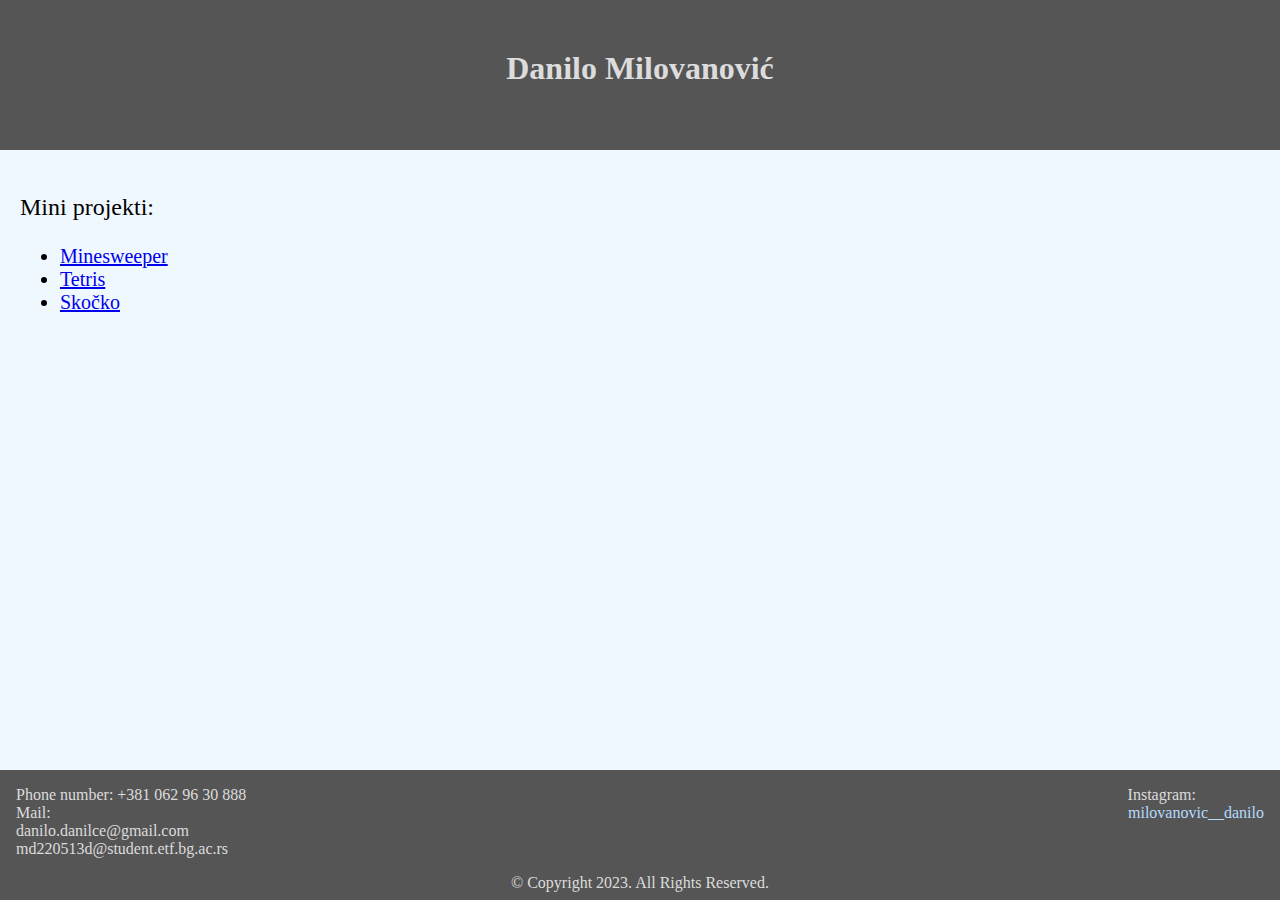
==== commit ccb5d222: "Made a page with all my mini projects listed" ====
--- a/index.html
+++ b/index.html
@@ -1,1274 +1,42 @@
 <!DOCTYPE html>
 <html>
-<head>
-    <title>Simulador de Bosnia</title>
-    <meta charset = "UTF-8">
-    <link rel = "stylesheet" href = "style.css">
-</head>
-<body>
-    <center>
-    
-    <div id = "container">
-        
-        
-        <div id = "middle_container">
-            <div id = "header"></div>
-            <div id = "igra" oncontextmenu="return false;">
-                <div id = "gornja_leva_ivica"></div>
-                <div class = "horizontalna_ivica"></div>
-                <div class = "horizontalna_ivica"></div>
-                <div class = "horizontalna_ivica"></div>
-                <div class = "horizontalna_ivica"></div>
-                <div class = "horizontalna_ivica"></div>
-                <div class = "horizontalna_ivica"></div>
-                <div class = "horizontalna_ivica"></div>
-                <div class = "horizontalna_ivica"></div>
-                <div class = "horizontalna_ivica"></div>
-                <div class = "horizontalna_ivica"></div>
-                <div class = "horizontalna_ivica"></div>
-                <div class = "horizontalna_ivica"></div>
-                <div class = "horizontalna_ivica"></div>
-                <div class = "horizontalna_ivica"></div>
-                <div class = "horizontalna_ivica"></div>
-                <div class = "horizontalna_ivica"></div>
-                <div class = "horizontalna_ivica"></div>
-                <div class = "horizontalna_ivica"></div>
-                <div class = "horizontalna_ivica"></div>
-                <div class = "horizontalna_ivica"></div>
-                <div class = "horizontalna_ivica"></div>
-                <div class = "horizontalna_ivica"></div>
-                <div class = "horizontalna_ivica"></div>
-                <div class = "horizontalna_ivica"></div>
-                <div class = "horizontalna_ivica"></div>
-                <div class = "horizontalna_ivica"></div>
-                <div class = "horizontalna_ivica"></div>
-                <div class = "horizontalna_ivica"></div>
-                <div class = "horizontalna_ivica"></div>
-                <div class = "horizontalna_ivica"></div>
-                <div id = "gornja_desna_ivica"></div>
-                <div id = "vertikalna_duga_ivica"></div>
-                <div id = "br_mina1"></div>
-                <div id = "br_mina2"></div>
-                <div id = "br_mina3"></div>
-                <div id = "smajli" onmousedown="pritisnut_smajli()" onclick = "kliknut_smajli()" onmouseout = "normalan_smajli()"></div>
-                <div id = "brojac1"></div>
-                <div id = "brojac2"></div>
-                <div id = "brojac3"></div>
-                <div id = "vertikalna_duga_ivica"></div>
-                <div id = "levi_spoj"></div>
-                <div class = "horizontalna_ivica"></div>
-                <div class = "horizontalna_ivica"></div>
-                <div class = "horizontalna_ivica"></div>
-                <div class = "horizontalna_ivica"></div>
-                <div class = "horizontalna_ivica"></div>
-                <div class = "horizontalna_ivica"></div>
-                <div class = "horizontalna_ivica"></div>
-                <div class = "horizontalna_ivica"></div>
-                <div class = "horizontalna_ivica"></div>
-                <div class = "horizontalna_ivica"></div>
-                <div class = "horizontalna_ivica"></div>
-                <div class = "horizontalna_ivica"></div>
-                <div class = "horizontalna_ivica"></div>
-                <div class = "horizontalna_ivica"></div>
-                <div class = "horizontalna_ivica"></div>
-                <div class = "horizontalna_ivica"></div>
-                <div class = "horizontalna_ivica"></div>
-                <div class = "horizontalna_ivica"></div>
-                <div class = "horizontalna_ivica"></div>
-                <div class = "horizontalna_ivica"></div>
-                <div class = "horizontalna_ivica"></div>
-                <div class = "horizontalna_ivica"></div>
-                <div class = "horizontalna_ivica"></div>
-                <div class = "horizontalna_ivica"></div>
-                <div class = "horizontalna_ivica"></div>
-                <div class = "horizontalna_ivica"></div>
-                <div class = "horizontalna_ivica"></div>
-                <div class = "horizontalna_ivica"></div>
-                <div class = "horizontalna_ivica"></div>
-                <div class = "horizontalna_ivica"></div>
-                <div id = "desni_spoj"></div>
+    <head>
+        <title>Danilo Milovanovic</title>
+        <meta charset = "utf-8">
+        <link rel="stylesheet" href="style.css">
+    </head>
 
-                <div id = "dugmici">
-                    <div id = "0, 0" class = "sakriveno_polje" onmousedown = "pritisnuto_polje(0, 0)" onmouseover = "prekriveno_polje(0, 0)" onmouseup = "kliknuto_polje(0, 0)" onmouseout = "normalno_polje(0, 0)"></div>
-                    <div id = "0, 1" class = "sakriveno_polje" onmousedown = "pritisnuto_polje(0, 1)" onmouseover = "prekriveno_polje(0, 1)" onmouseup = "kliknuto_polje(0, 1)" onmouseout = "normalno_polje(0, 1)"></div>
-                    <div id = "0, 2" class = "sakriveno_polje" onmousedown = "pritisnuto_polje(0, 2)" onmouseover = "prekriveno_polje(0, 2)" onmouseup = "kliknuto_polje(0, 2)" onmouseout = "normalno_polje(0, 2)"></div>
-                    <div id = "0, 3" class = "sakriveno_polje" onmousedown = "pritisnuto_polje(0, 3)" onmouseover = "prekriveno_polje(0, 3)" onmouseup = "kliknuto_polje(0, 3)" onmouseout = "normalno_polje(0, 3)"></div>
-                    <div id = "0, 4" class = "sakriveno_polje" onmousedown = "pritisnuto_polje(0, 4)" onmouseover = "prekriveno_polje(0, 4)" onmouseup = "kliknuto_polje(0, 4)" onmouseout = "normalno_polje(0, 4)"></div>
-                    <div id = "0, 5" class = "sakriveno_polje" onmousedown = "pritisnuto_polje(0, 5)" onmouseover = "prekriveno_polje(0, 5)" onmouseup = "kliknuto_polje(0, 5)" onmouseout = "normalno_polje(0, 5)"></div>
-                    <div id = "0, 6" class = "sakriveno_polje" onmousedown = "pritisnuto_polje(0, 6)" onmouseover = "prekriveno_polje(0, 6)" onmouseup = "kliknuto_polje(0, 6)" onmouseout = "normalno_polje(0, 6)"></div>
-                    <div id = "0, 7" class = "sakriveno_polje" onmousedown = "pritisnuto_polje(0, 7)" onmouseover = "prekriveno_polje(0, 7)" onmouseup = "kliknuto_polje(0, 7)" onmouseout = "normalno_polje(0, 7)"></div>
-                    <div id = "0, 8" class = "sakriveno_polje" onmousedown = "pritisnuto_polje(0, 8)" onmouseover = "prekriveno_polje(0, 8)" onmouseup = "kliknuto_polje(0, 8)" onmouseout = "normalno_polje(0, 8)"></div>
-                    <div id = "0, 9" class = "sakriveno_polje" onmousedown = "pritisnuto_polje(0, 9)" onmouseover = "prekriveno_polje(0, 9)" onmouseup = "kliknuto_polje(0, 9)" onmouseout = "normalno_polje(0, 9)"></div>
-                    <div id = "0, 10" class = "sakriveno_polje" onmousedown = "pritisnuto_polje(0, 10)" onmouseover = "prekriveno_polje(0, 10)" onmouseup = "kliknuto_polje(0, 10)" onmouseout = "normalno_polje(0, 10)"></div>
-                    <div id = "0, 11" class = "sakriveno_polje" onmousedown = "pritisnuto_polje(0, 11)" onmouseover = "prekriveno_polje(0, 11)" onmouseup = "kliknuto_polje(0, 11)" onmouseout = "normalno_polje(0, 11)"></div>
-                    <div id = "0, 12" class = "sakriveno_polje" onmousedown = "pritisnuto_polje(0, 12)" onmouseover = "prekriveno_polje(0, 12)" onmouseup = "kliknuto_polje(0, 12)" onmouseout = "normalno_polje(0, 12)"></div>
-                    <div id = "0, 13" class = "sakriveno_polje" onmousedown = "pritisnuto_polje(0, 13)" onmouseover = "prekriveno_polje(0, 13)" onmouseup = "kliknuto_polje(0, 13)" onmouseout = "normalno_polje(0, 13)"></div>
-                    <div id = "0, 14" class = "sakriveno_polje" onmousedown = "pritisnuto_polje(0, 14)" onmouseover = "prekriveno_polje(0, 14)" onmouseup = "kliknuto_polje(0, 14)" onmouseout = "normalno_polje(0, 14)"></div>
-                    <div id = "0, 15" class = "sakriveno_polje" onmousedown = "pritisnuto_polje(0, 15)" onmouseover = "prekriveno_polje(0, 15)" onmouseup = "kliknuto_polje(0, 15)" onmouseout = "normalno_polje(0, 15)"></div>
-                    <div id = "0, 16" class = "sakriveno_polje" onmousedown = "pritisnuto_polje(0, 16)" onmouseover = "prekriveno_polje(0, 16)" onmouseup = "kliknuto_polje(0, 16)" onmouseout = "normalno_polje(0, 16)"></div>
-                    <div id = "0, 17" class = "sakriveno_polje" onmousedown = "pritisnuto_polje(0, 17)" onmouseover = "prekriveno_polje(0, 17)" onmouseup = "kliknuto_polje(0, 17)" onmouseout = "normalno_polje(0, 17)"></div>
-                    <div id = "0, 18" class = "sakriveno_polje" onmousedown = "pritisnuto_polje(0, 18)" onmouseover = "prekriveno_polje(0, 18)" onmouseup = "kliknuto_polje(0, 18)" onmouseout = "normalno_polje(0, 18)"></div>
-                    <div id = "0, 19" class = "sakriveno_polje" onmousedown = "pritisnuto_polje(0, 19)" onmouseover = "prekriveno_polje(0, 19)" onmouseup = "kliknuto_polje(0, 19)" onmouseout = "normalno_polje(0, 19)"></div>
-                    <div id = "0, 20" class = "sakriveno_polje" onmousedown = "pritisnuto_polje(0, 20)" onmouseover = "prekriveno_polje(0, 20)" onmouseup = "kliknuto_polje(0, 20)" onmouseout = "normalno_polje(0, 20)"></div>
-                    <div id = "0, 21" class = "sakriveno_polje" onmousedown = "pritisnuto_polje(0, 21)" onmouseover = "prekriveno_polje(0, 21)" onmouseup = "kliknuto_polje(0, 21)" onmouseout = "normalno_polje(0, 21)"></div>
-                    <div id = "0, 22" class = "sakriveno_polje" onmousedown = "pritisnuto_polje(0, 22)" onmouseover = "prekriveno_polje(0, 22)" onmouseup = "kliknuto_polje(0, 22)" onmouseout = "normalno_polje(0, 22)"></div>
-                    <div id = "0, 23" class = "sakriveno_polje" onmousedown = "pritisnuto_polje(0, 23)" onmouseover = "prekriveno_polje(0, 23)" onmouseup = "kliknuto_polje(0, 23)" onmouseout = "normalno_polje(0, 23)"></div>
-                    <div id = "0, 24" class = "sakriveno_polje" onmousedown = "pritisnuto_polje(0, 24)" onmouseover = "prekriveno_polje(0, 24)" onmouseup = "kliknuto_polje(0, 24)" onmouseout = "normalno_polje(0, 24)"></div>
-                    <div id = "0, 25" class = "sakriveno_polje" onmousedown = "pritisnuto_polje(0, 25)" onmouseover = "prekriveno_polje(0, 25)" onmouseup = "kliknuto_polje(0, 25)" onmouseout = "normalno_polje(0, 25)"></div>
-                    <div id = "0, 26" class = "sakriveno_polje" onmousedown = "pritisnuto_polje(0, 26)" onmouseover = "prekriveno_polje(0, 26)" onmouseup = "kliknuto_polje(0, 26)" onmouseout = "normalno_polje(0, 26)"></div>
-                    <div id = "0, 27" class = "sakriveno_polje" onmousedown = "pritisnuto_polje(0, 27)" onmouseover = "prekriveno_polje(0, 27)" onmouseup = "kliknuto_polje(0, 27)" onmouseout = "normalno_polje(0, 27)"></div>
-                    <div id = "0, 28" class = "sakriveno_polje" onmousedown = "pritisnuto_polje(0, 28)" onmouseover = "prekriveno_polje(0, 28)" onmouseup = "kliknuto_polje(0, 28)" onmouseout = "normalno_polje(0, 28)"></div>
-                    <div id = "0, 29" class = "sakriveno_polje" onmousedown = "pritisnuto_polje(0, 29)" onmouseover = "prekriveno_polje(0, 29)" onmouseup = "kliknuto_polje(0, 29)" onmouseout = "normalno_polje(0, 29)"></div>
-                    <div id = "0, 30" class = "sakriveno_polje" onmousedown = "pritisnuto_polje(0, 30)" onmouseover = "prekriveno_polje(0, 30)" onmouseup = "kliknuto_polje(0, 30)" onmouseout = "normalno_polje(0, 30)"></div>
-                    <div id = "0, 31" class = "sakriveno_polje" onmousedown = "pritisnuto_polje(0, 31)" onmouseover = "prekriveno_polje(0, 31)" onmouseup = "kliknuto_polje(0, 31)" onmouseout = "normalno_polje(0, 31)"></div>
+    <body>
+        <div class = "header"><h1>Danilo Milovanović</h1></div>
+        <div class = "body">
+            <div class = "container">
+                <p>Mini projekti:</p>
+                <ul>
+                    <li><a href="mine\mine uvelicano\minesweeper.html">Minesweeper</a></li>
+                    <li><a href="tetris\tetris.html">Tetris</a></li>
+                    <li><a href="skocko\skocko.html">Skočko</a></li>
+                </ul>
+            </div>
+        </div>
+        <div class = "footer">
+            <div class = "container_footer">
+                <div class = "left">
+                    Phone number:
+                    +381 062 96 30 888<br>
+                    Mail: <br>
+                    danilo.danilce@gmail.com<br>
+                    md220513d@student.etf.bg.ac.rs<br>
+                </div>
+                <div class = "right">
+                    Instagram:&nbsp;&nbsp; &nbsp;&nbsp;&nbsp;&nbsp;&nbsp;&nbsp;&nbsp;&nbsp;&nbsp;&nbsp;&nbsp;&nbsp;&nbsp;&nbsp;    <br>
+                    <a style="text-decoration: none; color: rgb(180, 220, 255);" href="https://www.instagram.com/milovanovic__danilo/">milovanovic__danilo</a>
+                    <br>
+                </div>
+            </div>
+            <div class = "copyright">© Copyright 2023. All Rights Reserved.</div>
 
-                    <div id = "vertikalna_kratka_ivica"></div>
-                    <div id = "1, 0" class = "sakriveno_polje" onmousedown = "pritisnuto_polje(1, 0)" onmouseover = "prekriveno_polje(1, 0)" onmouseup = "kliknuto_polje(1, 0)" onmouseout = "normalno_polje(1, 0)"></div>
-                    <div id = "1, 1" class = "polje" onmousedown = "pritisnuto_polje(1, 1)" onmouseover = "prekriveno_polje(1, 1)" onmouseup = "kliknuto_polje(1, 1)" onmouseout = "normalno_polje(1, 1)"></div>
-                    <div id = "1, 2" class = "polje" onmousedown = "pritisnuto_polje(1, 2)" onmouseover = "prekriveno_polje(1, 2)" onmouseup = "kliknuto_polje(1, 2)" onmouseout = "normalno_polje(1, 2)"></div>
-                    <div id = "1, 3" class = "polje" onmousedown = "pritisnuto_polje(1, 3)" onmouseover = "prekriveno_polje(1, 3)" onmouseup = "kliknuto_polje(1, 3)" onmouseout = "normalno_polje(1, 3)"></div>
-                    <div id = "1, 4" class = "polje" onmousedown = "pritisnuto_polje(1, 4)" onmouseover = "prekriveno_polje(1, 4)" onmouseup = "kliknuto_polje(1, 4)" onmouseout = "normalno_polje(1, 4)"></div>
-                    <div id = "1, 5" class = "polje" onmousedown = "pritisnuto_polje(1, 5)" onmouseover = "prekriveno_polje(1, 5)" onmouseup = "kliknuto_polje(1, 5)" onmouseout = "normalno_polje(1, 5)"></div>
-                    <div id = "1, 6" class = "polje" onmousedown = "pritisnuto_polje(1, 6)" onmouseover = "prekriveno_polje(1, 6)" onmouseup = "kliknuto_polje(1, 6)" onmouseout = "normalno_polje(1, 6)"></div>
-                    <div id = "1, 7" class = "polje" onmousedown = "pritisnuto_polje(1, 7)" onmouseover = "prekriveno_polje(1, 7)" onmouseup = "kliknuto_polje(1, 7)" onmouseout = "normalno_polje(1, 7)"></div>
-                    <div id = "1, 8" class = "polje" onmousedown = "pritisnuto_polje(1, 8)" onmouseover = "prekriveno_polje(1, 8)" onmouseup = "kliknuto_polje(1, 8)" onmouseout = "normalno_polje(1, 8)"></div>
-                    <div id = "1, 9" class = "polje" onmousedown = "pritisnuto_polje(1, 9)" onmouseover = "prekriveno_polje(1, 9)" onmouseup = "kliknuto_polje(1, 9)" onmouseout = "normalno_polje(1, 9)"></div>
-                    <div id = "1, 10" class = "polje" onmousedown = "pritisnuto_polje(1, 10)" onmouseover = "prekriveno_polje(1, 10)" onmouseup = "kliknuto_polje(1, 10)" onmouseout = "normalno_polje(1, 10)"></div>
-                    <div id = "1, 11" class = "polje" onmousedown = "pritisnuto_polje(1, 11)" onmouseover = "prekriveno_polje(1, 11)" onmouseup = "kliknuto_polje(1, 11)" onmouseout = "normalno_polje(1, 11)"></div>
-                    <div id = "1, 12" class = "polje" onmousedown = "pritisnuto_polje(1, 12)" onmouseover = "prekriveno_polje(1, 12)" onmouseup = "kliknuto_polje(1, 12)" onmouseout = "normalno_polje(1, 12)"></div>
-                    <div id = "1, 13" class = "polje" onmousedown = "pritisnuto_polje(1, 13)" onmouseover = "prekriveno_polje(1, 13)" onmouseup = "kliknuto_polje(1, 13)" onmouseout = "normalno_polje(1, 13)"></div>
-                    <div id = "1, 14" class = "polje" onmousedown = "pritisnuto_polje(1, 14)" onmouseover = "prekriveno_polje(1, 14)" onmouseup = "kliknuto_polje(1, 14)" onmouseout = "normalno_polje(1, 14)"></div>
-                    <div id = "1, 15" class = "polje" onmousedown = "pritisnuto_polje(1, 15)" onmouseover = "prekriveno_polje(1, 15)" onmouseup = "kliknuto_polje(1, 15)" onmouseout = "normalno_polje(1, 15)"></div>
-                    <div id = "1, 16" class = "polje" onmousedown = "pritisnuto_polje(1, 16)" onmouseover = "prekriveno_polje(1, 16)" onmouseup = "kliknuto_polje(1, 16)" onmouseout = "normalno_polje(1, 16)"></div>
-                    <div id = "1, 17" class = "polje" onmousedown = "pritisnuto_polje(1, 17)" onmouseover = "prekriveno_polje(1, 17)" onmouseup = "kliknuto_polje(1, 17)" onmouseout = "normalno_polje(1, 17)"></div>
-                    <div id = "1, 18" class = "polje" onmousedown = "pritisnuto_polje(1, 18)" onmouseover = "prekriveno_polje(1, 18)" onmouseup = "kliknuto_polje(1, 18)" onmouseout = "normalno_polje(1, 18)"></div>
-                    <div id = "1, 19" class = "polje" onmousedown = "pritisnuto_polje(1, 19)" onmouseover = "prekriveno_polje(1, 19)" onmouseup = "kliknuto_polje(1, 19)" onmouseout = "normalno_polje(1, 19)"></div>
-                    <div id = "1, 20" class = "polje" onmousedown = "pritisnuto_polje(1, 20)" onmouseover = "prekriveno_polje(1, 20)" onmouseup = "kliknuto_polje(1, 20)" onmouseout = "normalno_polje(1, 20)"></div>
-                    <div id = "1, 21" class = "polje" onmousedown = "pritisnuto_polje(1, 21)" onmouseover = "prekriveno_polje(1, 21)" onmouseup = "kliknuto_polje(1, 21)" onmouseout = "normalno_polje(1, 21)"></div>
-                    <div id = "1, 22" class = "polje" onmousedown = "pritisnuto_polje(1, 22)" onmouseover = "prekriveno_polje(1, 22)" onmouseup = "kliknuto_polje(1, 22)" onmouseout = "normalno_polje(1, 22)"></div>
-                    <div id = "1, 23" class = "polje" onmousedown = "pritisnuto_polje(1, 23)" onmouseover = "prekriveno_polje(1, 23)" onmouseup = "kliknuto_polje(1, 23)" onmouseout = "normalno_polje(1, 23)"></div>
-                    <div id = "1, 24" class = "polje" onmousedown = "pritisnuto_polje(1, 24)" onmouseover = "prekriveno_polje(1, 24)" onmouseup = "kliknuto_polje(1, 24)" onmouseout = "normalno_polje(1, 24)"></div>
-                    <div id = "1, 25" class = "polje" onmousedown = "pritisnuto_polje(1, 25)" onmouseover = "prekriveno_polje(1, 25)" onmouseup = "kliknuto_polje(1, 25)" onmouseout = "normalno_polje(1, 25)"></div>
-                    <div id = "1, 26" class = "polje" onmousedown = "pritisnuto_polje(1, 26)" onmouseover = "prekriveno_polje(1, 26)" onmouseup = "kliknuto_polje(1, 26)" onmouseout = "normalno_polje(1, 26)"></div>
-                    <div id = "1, 27" class = "polje" onmousedown = "pritisnuto_polje(1, 27)" onmouseover = "prekriveno_polje(1, 27)" onmouseup = "kliknuto_polje(1, 27)" onmouseout = "normalno_polje(1, 27)"></div>
-                    <div id = "1, 28" class = "polje" onmousedown = "pritisnuto_polje(1, 28)" onmouseover = "prekriveno_polje(1, 28)" onmouseup = "kliknuto_polje(1, 28)" onmouseout = "normalno_polje(1, 28)"></div>
-                    <div id = "1, 29" class = "polje" onmousedown = "pritisnuto_polje(1, 29)" onmouseover = "prekriveno_polje(1, 29)" onmouseup = "kliknuto_polje(1, 29)" onmouseout = "normalno_polje(1, 29)"></div>
-                    <div id = "1, 30" class = "polje" onmousedown = "pritisnuto_polje(1, 30)" onmouseover = "prekriveno_polje(1, 30)" onmouseup = "kliknuto_polje(1, 30)" onmouseout = "normalno_polje(1, 30)"></div>
-                    <div id = "1, 31" class = "sakriveno_polje" onmousedown = "pritisnuto_polje(1, 31)" onmouseover = "prekriveno_polje(1, 31)" onmouseup = "kliknuto_polje(1, 31)" onmouseout = "normalno_polje(1, 31)"></div>
-                    <div id = "vertikalna_kratka_ivica"></div>
-
-                    <div id = "vertikalna_kratka_ivica"></div>
-                    <div id = "2, 0" class ="sakriveno_polje" onmousedown = "pritisnuto_polje(2, 0)" onmouseover = "prekriveno_polje(2, 0)" onmouseup = "kliknuto_polje(2, 0)" onmouseout = "normalno_polje(2, 0)"></div>
-                    <div id = "2, 1" class = "polje" onmousedown = "pritisnuto_polje(2, 1)" onmouseover = "prekriveno_polje(2, 1)" onmouseup = "kliknuto_polje(2, 1)" onmouseout = "normalno_polje(2, 1)"></div>
-                    <div id = "2, 2" class = "polje" onmousedown = "pritisnuto_polje(2, 2)" onmouseover = "prekriveno_polje(2, 2)" onmouseup = "kliknuto_polje(2, 2)" onmouseout = "normalno_polje(2, 2)"></div>
-                    <div id = "2, 3" class = "polje" onmousedown = "pritisnuto_polje(2, 3)" onmouseover = "prekriveno_polje(2, 3)" onmouseup = "kliknuto_polje(2, 3)" onmouseout = "normalno_polje(2, 3)"></div>
-                    <div id = "2, 4" class = "polje" onmousedown = "pritisnuto_polje(2, 4)" onmouseover = "prekriveno_polje(2, 4)" onmouseup = "kliknuto_polje(2, 4)" onmouseout = "normalno_polje(2, 4)"></div>
-                    <div id = "2, 5" class = "polje" onmousedown = "pritisnuto_polje(2, 5)" onmouseover = "prekriveno_polje(2, 5)" onmouseup = "kliknuto_polje(2, 5)" onmouseout = "normalno_polje(2, 5)"></div>
-                    <div id = "2, 6" class = "polje" onmousedown = "pritisnuto_polje(2, 6)" onmouseover = "prekriveno_polje(2, 6)" onmouseup = "kliknuto_polje(2, 6)" onmouseout = "normalno_polje(2, 6)"></div>
-                    <div id = "2, 7" class = "polje" onmousedown = "pritisnuto_polje(2, 7)" onmouseover = "prekriveno_polje(2, 7)" onmouseup = "kliknuto_polje(2, 7)" onmouseout = "normalno_polje(2, 7)"></div>
-                    <div id = "2, 8" class = "polje" onmousedown = "pritisnuto_polje(2, 8)" onmouseover = "prekriveno_polje(2, 8)" onmouseup = "kliknuto_polje(2, 8)" onmouseout = "normalno_polje(2, 8)"></div>
-                    <div id = "2, 9" class = "polje" onmousedown = "pritisnuto_polje(2, 9)" onmouseover = "prekriveno_polje(2, 9)" onmouseup = "kliknuto_polje(2, 9)" onmouseout = "normalno_polje(2, 9)"></div>
-                    <div id = "2, 10" class = "polje" onmousedown = "pritisnuto_polje(2, 10)" onmouseover = "prekriveno_polje(2, 10)" onmouseup = "kliknuto_polje(2, 10)" onmouseout = "normalno_polje(2, 10)"></div>
-                    <div id = "2, 11" class = "polje" onmousedown = "pritisnuto_polje(2, 11)" onmouseover = "prekriveno_polje(2, 11)" onmouseup = "kliknuto_polje(2, 11)" onmouseout = "normalno_polje(2, 11)"></div>
-                    <div id = "2, 12" class = "polje" onmousedown = "pritisnuto_polje(2, 12)" onmouseover = "prekriveno_polje(2, 12)" onmouseup = "kliknuto_polje(2, 12)" onmouseout = "normalno_polje(2, 12)"></div>
-                    <div id = "2, 13" class = "polje" onmousedown = "pritisnuto_polje(2, 13)" onmouseover = "prekriveno_polje(2, 13)" onmouseup = "kliknuto_polje(2, 13)" onmouseout = "normalno_polje(2, 13)"></div>
-                    <div id = "2, 14" class = "polje" onmousedown = "pritisnuto_polje(2, 14)" onmouseover = "prekriveno_polje(2, 14)" onmouseup = "kliknuto_polje(2, 14)" onmouseout = "normalno_polje(2, 14)"></div>
-                    <div id = "2, 15" class = "polje" onmousedown = "pritisnuto_polje(2, 15)" onmouseover = "prekriveno_polje(2, 15)" onmouseup = "kliknuto_polje(2, 15)" onmouseout = "normalno_polje(2, 15)"></div>
-                    <div id = "2, 16" class = "polje" onmousedown = "pritisnuto_polje(2, 16)" onmouseover = "prekriveno_polje(2, 16)" onmouseup = "kliknuto_polje(2, 16)" onmouseout = "normalno_polje(2, 16)"></div>
-                    <div id = "2, 17" class = "polje" onmousedown = "pritisnuto_polje(2, 17)" onmouseover = "prekriveno_polje(2, 17)" onmouseup = "kliknuto_polje(2, 17)" onmouseout = "normalno_polje(2, 17)"></div>
-                    <div id = "2, 18" class = "polje" onmousedown = "pritisnuto_polje(2, 18)" onmouseover = "prekriveno_polje(2, 18)" onmouseup = "kliknuto_polje(2, 18)" onmouseout = "normalno_polje(2, 18)"></div>
-                    <div id = "2, 19" class = "polje" onmousedown = "pritisnuto_polje(2, 19)" onmouseover = "prekriveno_polje(2, 19)" onmouseup = "kliknuto_polje(2, 19)" onmouseout = "normalno_polje(2, 19)"></div>
-                    <div id = "2, 20" class = "polje" onmousedown = "pritisnuto_polje(2, 20)" onmouseover = "prekriveno_polje(2, 20)" onmouseup = "kliknuto_polje(2, 20)" onmouseout = "normalno_polje(2, 20)"></div>
-                    <div id = "2, 21" class = "polje" onmousedown = "pritisnuto_polje(2, 21)" onmouseover = "prekriveno_polje(2, 21)" onmouseup = "kliknuto_polje(2, 21)" onmouseout = "normalno_polje(2, 21)"></div>
-                    <div id = "2, 22" class = "polje" onmousedown = "pritisnuto_polje(2, 22)" onmouseover = "prekriveno_polje(2, 22)" onmouseup = "kliknuto_polje(2, 22)" onmouseout = "normalno_polje(2, 22)"></div>
-                    <div id = "2, 23" class = "polje" onmousedown = "pritisnuto_polje(2, 23)" onmouseover = "prekriveno_polje(2, 23)" onmouseup = "kliknuto_polje(2, 23)" onmouseout = "normalno_polje(2, 23)"></div>
-                    <div id = "2, 24" class = "polje" onmousedown = "pritisnuto_polje(2, 24)" onmouseover = "prekriveno_polje(2, 24)" onmouseup = "kliknuto_polje(2, 24)" onmouseout = "normalno_polje(2, 24)"></div>
-                    <div id = "2, 25" class = "polje" onmousedown = "pritisnuto_polje(2, 25)" onmouseover = "prekriveno_polje(2, 25)" onmouseup = "kliknuto_polje(2, 25)" onmouseout = "normalno_polje(2, 25)"></div>
-                    <div id = "2, 26" class = "polje" onmousedown = "pritisnuto_polje(2, 26)" onmouseover = "prekriveno_polje(2, 26)" onmouseup = "kliknuto_polje(2, 26)" onmouseout = "normalno_polje(2, 26)"></div>
-                    <div id = "2, 27" class = "polje" onmousedown = "pritisnuto_polje(2, 27)" onmouseover = "prekriveno_polje(2, 27)" onmouseup = "kliknuto_polje(2, 27)" onmouseout = "normalno_polje(2, 27)"></div>
-                    <div id = "2, 28" class = "polje" onmousedown = "pritisnuto_polje(2, 28)" onmouseover = "prekriveno_polje(2, 28)" onmouseup = "kliknuto_polje(2, 28)" onmouseout = "normalno_polje(2, 28)"></div>
-                    <div id = "2, 29" class = "polje" onmousedown = "pritisnuto_polje(2, 29)" onmouseover = "prekriveno_polje(2, 29)" onmouseup = "kliknuto_polje(2, 29)" onmouseout = "normalno_polje(2, 29)"></div>
-                    <div id = "2, 30" class = "polje" onmousedown = "pritisnuto_polje(2, 30)" onmouseover = "prekriveno_polje(2, 30)" onmouseup = "kliknuto_polje(2, 30)" onmouseout = "normalno_polje(2, 30)"></div>
-                    <div id = "2, 31" class = "sakriveno_polje" onmousedown = "pritisnuto_polje(2, 31)" onmouseover = "prekriveno_polje(2, 31)" onmouseup = "kliknuto_polje(2, 31)" onmouseout = "normalno_polje(2, 31)"></div>
-                    <div id = "vertikalna_kratka_ivica"></div>
-
-                    <div id = "vertikalna_kratka_ivica"></div>
-                    <div id = "3, 0" class = "sakriveno_polje" onmousedown = "pritisnuto_polje(3, 0)" onmouseover = "prekriveno_polje(3, 0)" onmouseup = "kliknuto_polje(3, 0)" onmouseout = "normalno_polje(3, 0)"></div>
-                    <div id = "3, 1" class = "polje" onmousedown = "pritisnuto_polje(3, 1)" onmouseover = "prekriveno_polje(3, 1)" onmouseup = "kliknuto_polje(3, 1)" onmouseout = "normalno_polje(3, 1)"></div>
-                    <div id = "3, 2" class = "polje" onmousedown = "pritisnuto_polje(3, 2)" onmouseover = "prekriveno_polje(3, 2)" onmouseup = "kliknuto_polje(3, 2)" onmouseout = "normalno_polje(3, 2)"></div>
-                    <div id = "3, 3" class = "polje" onmousedown = "pritisnuto_polje(3, 3)" onmouseover = "prekriveno_polje(3, 3)" onmouseup = "kliknuto_polje(3, 3)" onmouseout = "normalno_polje(3, 3)"></div>
-                    <div id = "3, 4" class = "polje" onmousedown = "pritisnuto_polje(3, 4)" onmouseover = "prekriveno_polje(3, 4)" onmouseup = "kliknuto_polje(3, 4)" onmouseout = "normalno_polje(3, 4)"></div>
-                    <div id = "3, 5" class = "polje" onmousedown = "pritisnuto_polje(3, 5)" onmouseover = "prekriveno_polje(3, 5)" onmouseup = "kliknuto_polje(3, 5)" onmouseout = "normalno_polje(3, 5)"></div>
-                    <div id = "3, 6" class = "polje" onmousedown = "pritisnuto_polje(3, 6)" onmouseover = "prekriveno_polje(3, 6)" onmouseup = "kliknuto_polje(3, 6)" onmouseout = "normalno_polje(3, 6)"></div>
-                    <div id = "3, 7" class = "polje" onmousedown = "pritisnuto_polje(3, 7)" onmouseover = "prekriveno_polje(3, 7)" onmouseup = "kliknuto_polje(3, 7)" onmouseout = "normalno_polje(3, 7)"></div>
-                    <div id = "3, 8" class = "polje" onmousedown = "pritisnuto_polje(3, 8)" onmouseover = "prekriveno_polje(3, 8)" onmouseup = "kliknuto_polje(3, 8)" onmouseout = "normalno_polje(3, 8)"></div>
-                    <div id = "3, 9" class = "polje" onmousedown = "pritisnuto_polje(3, 9)" onmouseover = "prekriveno_polje(3, 9)" onmouseup = "kliknuto_polje(3, 9)" onmouseout = "normalno_polje(3, 9)"></div>
-                    <div id = "3, 10" class = "polje" onmousedown = "pritisnuto_polje(3, 10)" onmouseover = "prekriveno_polje(3, 10)" onmouseup = "kliknuto_polje(3, 10)" onmouseout = "normalno_polje(3, 10)"></div>
-                    <div id = "3, 11" class = "polje" onmousedown = "pritisnuto_polje(3, 11)" onmouseover = "prekriveno_polje(3, 11)" onmouseup = "kliknuto_polje(3, 11)" onmouseout = "normalno_polje(3, 11)"></div>
-                    <div id = "3, 12" class = "polje" onmousedown = "pritisnuto_polje(3, 12)" onmouseover = "prekriveno_polje(3, 12)" onmouseup = "kliknuto_polje(3, 12)" onmouseout = "normalno_polje(3, 12)"></div>
-                    <div id = "3, 13" class = "polje" onmousedown = "pritisnuto_polje(3, 13)" onmouseover = "prekriveno_polje(3, 13)" onmouseup = "kliknuto_polje(3, 13)" onmouseout = "normalno_polje(3, 13)"></div>
-                    <div id = "3, 14" class = "polje" onmousedown = "pritisnuto_polje(3, 14)" onmouseover = "prekriveno_polje(3, 14)" onmouseup = "kliknuto_polje(3, 14)" onmouseout = "normalno_polje(3, 14)"></div>
-                    <div id = "3, 15" class = "polje" onmousedown = "pritisnuto_polje(3, 15)" onmouseover = "prekriveno_polje(3, 15)" onmouseup = "kliknuto_polje(3, 15)" onmouseout = "normalno_polje(3, 15)"></div>
-                    <div id = "3, 16" class = "polje" onmousedown = "pritisnuto_polje(3, 16)" onmouseover = "prekriveno_polje(3, 16)" onmouseup = "kliknuto_polje(3, 16)" onmouseout = "normalno_polje(3, 16)"></div>
-                    <div id = "3, 17" class = "polje" onmousedown = "pritisnuto_polje(3, 17)" onmouseover = "prekriveno_polje(3, 17)" onmouseup = "kliknuto_polje(3, 17)" onmouseout = "normalno_polje(3, 17)"></div>
-                    <div id = "3, 18" class = "polje" onmousedown = "pritisnuto_polje(3, 18)" onmouseover = "prekriveno_polje(3, 18)" onmouseup = "kliknuto_polje(3, 18)" onmouseout = "normalno_polje(3, 18)"></div>
-                    <div id = "3, 19" class = "polje" onmousedown = "pritisnuto_polje(3, 19)" onmouseover = "prekriveno_polje(3, 19)" onmouseup = "kliknuto_polje(3, 19)" onmouseout = "normalno_polje(3, 19)"></div>
-                    <div id = "3, 20" class = "polje" onmousedown = "pritisnuto_polje(3, 20)" onmouseover = "prekriveno_polje(3, 20)" onmouseup = "kliknuto_polje(3, 20)" onmouseout = "normalno_polje(3, 20)"></div>
-                    <div id = "3, 21" class = "polje" onmousedown = "pritisnuto_polje(3, 21)" onmouseover = "prekriveno_polje(3, 21)" onmouseup = "kliknuto_polje(3, 21)" onmouseout = "normalno_polje(3, 21)"></div>
-                    <div id = "3, 22" class = "polje" onmousedown = "pritisnuto_polje(3, 22)" onmouseover = "prekriveno_polje(3, 22)" onmouseup = "kliknuto_polje(3, 22)" onmouseout = "normalno_polje(3, 22)"></div>
-                    <div id = "3, 23" class = "polje" onmousedown = "pritisnuto_polje(3, 23)" onmouseover = "prekriveno_polje(3, 23)" onmouseup = "kliknuto_polje(3, 23)" onmouseout = "normalno_polje(3, 23)"></div>
-                    <div id = "3, 24" class = "polje" onmousedown = "pritisnuto_polje(3, 24)" onmouseover = "prekriveno_polje(3, 24)" onmouseup = "kliknuto_polje(3, 24)" onmouseout = "normalno_polje(3, 24)"></div>
-                    <div id = "3, 25" class = "polje" onmousedown = "pritisnuto_polje(3, 25)" onmouseover = "prekriveno_polje(3, 25)" onmouseup = "kliknuto_polje(3, 25)" onmouseout = "normalno_polje(3, 25)"></div>
-                    <div id = "3, 26" class = "polje" onmousedown = "pritisnuto_polje(3, 26)" onmouseover = "prekriveno_polje(3, 26)" onmouseup = "kliknuto_polje(3, 26)" onmouseout = "normalno_polje(3, 26)"></div>
-                    <div id = "3, 27" class = "polje" onmousedown = "pritisnuto_polje(3, 27)" onmouseover = "prekriveno_polje(3, 27)" onmouseup = "kliknuto_polje(3, 27)" onmouseout = "normalno_polje(3, 27)"></div>
-                    <div id = "3, 28" class = "polje" onmousedown = "pritisnuto_polje(3, 28)" onmouseover = "prekriveno_polje(3, 28)" onmouseup = "kliknuto_polje(3, 28)" onmouseout = "normalno_polje(3, 28)"></div>
-                    <div id = "3, 29" class = "polje" onmousedown = "pritisnuto_polje(3, 29)" onmouseover = "prekriveno_polje(3, 29)" onmouseup = "kliknuto_polje(3, 29)" onmouseout = "normalno_polje(3, 29)"></div>
-                    <div id = "3, 30" class = "polje" onmousedown = "pritisnuto_polje(3, 30)" onmouseover = "prekriveno_polje(3, 30)" onmouseup = "kliknuto_polje(3, 30)" onmouseout = "normalno_polje(3, 30)"></div>
-                    <div id = "3, 31" class = "sakriveno_polje" onmousedown = "pritisnuto_polje(3, 31)" onmouseover = "prekriveno_polje(3, 31)" onmouseup = "kliknuto_polje(3, 31)" onmouseout = "normalno_polje(3, 31)"></div>
-                    <div id = "vertikalna_kratka_ivica"></div>
-
-                    <div id = "vertikalna_kratka_ivica"></div>
-                    <div id = "4, 0" class = "sakriveno_polje" onmousedown = "pritisnuto_polje(4, 0)" onmouseover = "prekriveno_polje(4, 0)" onmouseup = "kliknuto_polje(4, 0)" onmouseout = "normalno_polje(4, 0)"></div>
-                    <div id = "4, 1" class = "polje" onmousedown = "pritisnuto_polje(4, 1)" onmouseover = "prekriveno_polje(4, 1)" onmouseup = "kliknuto_polje(4, 1)" onmouseout = "normalno_polje(4, 1)"></div>
-                    <div id = "4, 2" class = "polje" onmousedown = "pritisnuto_polje(4, 2)" onmouseover = "prekriveno_polje(4, 2)" onmouseup = "kliknuto_polje(4, 2)" onmouseout = "normalno_polje(4, 2)"></div>
-                    <div id = "4, 3" class = "polje" onmousedown = "pritisnuto_polje(4, 3)" onmouseover = "prekriveno_polje(4, 3)" onmouseup = "kliknuto_polje(4, 3)" onmouseout = "normalno_polje(4, 3)"></div>
-                    <div id = "4, 4" class = "polje" onmousedown = "pritisnuto_polje(4, 4)" onmouseover = "prekriveno_polje(4, 4)" onmouseup = "kliknuto_polje(4, 4)" onmouseout = "normalno_polje(4, 4)"></div>
-                    <div id = "4, 5" class = "polje" onmousedown = "pritisnuto_polje(4, 5)" onmouseover = "prekriveno_polje(4, 5)" onmouseup = "kliknuto_polje(4, 5)" onmouseout = "normalno_polje(4, 5)"></div>
-                    <div id = "4, 6" class = "polje" onmousedown = "pritisnuto_polje(4, 6)" onmouseover = "prekriveno_polje(4, 6)" onmouseup = "kliknuto_polje(4, 6)" onmouseout = "normalno_polje(4, 6)"></div>
-                    <div id = "4, 7" class = "polje" onmousedown = "pritisnuto_polje(4, 7)" onmouseover = "prekriveno_polje(4, 7)" onmouseup = "kliknuto_polje(4, 7)" onmouseout = "normalno_polje(4, 7)"></div>
-                    <div id = "4, 8" class = "polje" onmousedown = "pritisnuto_polje(4, 8)" onmouseover = "prekriveno_polje(4, 8)" onmouseup = "kliknuto_polje(4, 8)" onmouseout = "normalno_polje(4, 8)"></div>
-                    <div id = "4, 9" class = "polje" onmousedown = "pritisnuto_polje(4, 9)" onmouseover = "prekriveno_polje(4, 9)" onmouseup = "kliknuto_polje(4, 9)" onmouseout = "normalno_polje(4, 9)"></div>
-                    <div id = "4, 10" class = "polje" onmousedown = "pritisnuto_polje(4, 10)" onmouseover = "prekriveno_polje(4, 10)" onmouseup = "kliknuto_polje(4, 10)" onmouseout = "normalno_polje(4, 10)"></div>
-                    <div id = "4, 11" class = "polje" onmousedown = "pritisnuto_polje(4, 11)" onmouseover = "prekriveno_polje(4, 11)" onmouseup = "kliknuto_polje(4, 11)" onmouseout = "normalno_polje(4, 11)"></div>
-                    <div id = "4, 12" class = "polje" onmousedown = "pritisnuto_polje(4, 12)" onmouseover = "prekriveno_polje(4, 12)" onmouseup = "kliknuto_polje(4, 12)" onmouseout = "normalno_polje(4, 12)"></div>
-                    <div id = "4, 13" class = "polje" onmousedown = "pritisnuto_polje(4, 13)" onmouseover = "prekriveno_polje(4, 13)" onmouseup = "kliknuto_polje(4, 13)" onmouseout = "normalno_polje(4, 13)"></div>
-                    <div id = "4, 14" class = "polje" onmousedown = "pritisnuto_polje(4, 14)" onmouseover = "prekriveno_polje(4, 14)" onmouseup = "kliknuto_polje(4, 14)" onmouseout = "normalno_polje(4, 14)"></div>
-                    <div id = "4, 15" class = "polje" onmousedown = "pritisnuto_polje(4, 15)" onmouseover = "prekriveno_polje(4, 15)" onmouseup = "kliknuto_polje(4, 15)" onmouseout = "normalno_polje(4, 15)"></div>
-                    <div id = "4, 16" class = "polje" onmousedown = "pritisnuto_polje(4, 16)" onmouseover = "prekriveno_polje(4, 16)" onmouseup = "kliknuto_polje(4, 16)" onmouseout = "normalno_polje(4, 16)"></div>
-                    <div id = "4, 17" class = "polje" onmousedown = "pritisnuto_polje(4, 17)" onmouseover = "prekriveno_polje(4, 17)" onmouseup = "kliknuto_polje(4, 17)" onmouseout = "normalno_polje(4, 17)"></div>
-                    <div id = "4, 18" class = "polje" onmousedown = "pritisnuto_polje(4, 18)" onmouseover = "prekriveno_polje(4, 18)" onmouseup = "kliknuto_polje(4, 18)" onmouseout = "normalno_polje(4, 18)"></div>
-                    <div id = "4, 19" class = "polje" onmousedown = "pritisnuto_polje(4, 19)" onmouseover = "prekriveno_polje(4, 19)" onmouseup = "kliknuto_polje(4, 19)" onmouseout = "normalno_polje(4, 19)"></div>
-                    <div id = "4, 20" class = "polje" onmousedown = "pritisnuto_polje(4, 20)" onmouseover = "prekriveno_polje(4, 20)" onmouseup = "kliknuto_polje(4, 20)" onmouseout = "normalno_polje(4, 20)"></div>
-                    <div id = "4, 21" class = "polje" onmousedown = "pritisnuto_polje(4, 21)" onmouseover = "prekriveno_polje(4, 21)" onmouseup = "kliknuto_polje(4, 21)" onmouseout = "normalno_polje(4, 21)"></div>
-                    <div id = "4, 22" class = "polje" onmousedown = "pritisnuto_polje(4, 22)" onmouseover = "prekriveno_polje(4, 22)" onmouseup = "kliknuto_polje(4, 22)" onmouseout = "normalno_polje(4, 22)"></div>
-                    <div id = "4, 23" class = "polje" onmousedown = "pritisnuto_polje(4, 23)" onmouseover = "prekriveno_polje(4, 23)" onmouseup = "kliknuto_polje(4, 23)" onmouseout = "normalno_polje(4, 23)"></div>
-                    <div id = "4, 24" class = "polje" onmousedown = "pritisnuto_polje(4, 24)" onmouseover = "prekriveno_polje(4, 24)" onmouseup = "kliknuto_polje(4, 24)" onmouseout = "normalno_polje(4, 24)"></div>
-                    <div id = "4, 25" class = "polje" onmousedown = "pritisnuto_polje(4, 25)" onmouseover = "prekriveno_polje(4, 25)" onmouseup = "kliknuto_polje(4, 25)" onmouseout = "normalno_polje(4, 25)"></div>
-                    <div id = "4, 26" class = "polje" onmousedown = "pritisnuto_polje(4, 26)" onmouseover = "prekriveno_polje(4, 26)" onmouseup = "kliknuto_polje(4, 26)" onmouseout = "normalno_polje(4, 26)"></div>
-                    <div id = "4, 27" class = "polje" onmousedown = "pritisnuto_polje(4, 27)" onmouseover = "prekriveno_polje(4, 27)" onmouseup = "kliknuto_polje(4, 27)" onmouseout = "normalno_polje(4, 27)"></div>
-                    <div id = "4, 28" class = "polje" onmousedown = "pritisnuto_polje(4, 28)" onmouseover = "prekriveno_polje(4, 28)" onmouseup = "kliknuto_polje(4, 28)" onmouseout = "normalno_polje(4, 28)"></div>
-                    <div id = "4, 29" class = "polje" onmousedown = "pritisnuto_polje(4, 29)" onmouseover = "prekriveno_polje(4, 29)" onmouseup = "kliknuto_polje(4, 29)" onmouseout = "normalno_polje(4, 29)"></div>
-                    <div id = "4, 30" class = "polje" onmousedown = "pritisnuto_polje(4, 30)" onmouseover = "prekriveno_polje(4, 30)" onmouseup = "kliknuto_polje(4, 30)" onmouseout = "normalno_polje(4, 30)"></div>
-                    <div id = "4, 31" class = "sakriveno_polje" onmousedown = "pritisnuto_polje(4, 31)" onmouseover = "prekriveno_polje(4, 31)" onmouseup = "kliknuto_polje(4, 31)" onmouseout = "normalno_polje(4, 31)"></div>
-                    <div id = "vertikalna_kratka_ivica"></div>
-
-                    <div id = "vertikalna_kratka_ivica"></div>
-                    <div id = "5, 0" class = "sakriveno_polje" onmousedown = "pritisnuto_polje(5, 0)" onmouseover = "prekriveno_polje(5, 0)" onmouseup = "kliknuto_polje(5, 0)" onmouseout = "normalno_polje(5, 0)"></div>
-                    <div id = "5, 1" class = "polje" onmousedown = "pritisnuto_polje(5, 1)" onmouseover = "prekriveno_polje(5, 1)" onmouseup = "kliknuto_polje(5, 1)" onmouseout = "normalno_polje(5, 1)"></div>
-                    <div id = "5, 2" class = "polje" onmousedown = "pritisnuto_polje(5, 2)" onmouseover = "prekriveno_polje(5, 2)" onmouseup = "kliknuto_polje(5, 2)" onmouseout = "normalno_polje(5, 2)"></div>
-                    <div id = "5, 3" class = "polje" onmousedown = "pritisnuto_polje(5, 3)" onmouseover = "prekriveno_polje(5, 3)" onmouseup = "kliknuto_polje(5, 3)" onmouseout = "normalno_polje(5, 3)"></div>
-                    <div id = "5, 4" class = "polje" onmousedown = "pritisnuto_polje(5, 4)" onmouseover = "prekriveno_polje(5, 4)" onmouseup = "kliknuto_polje(5, 4)" onmouseout = "normalno_polje(5, 4)"></div>
-                    <div id = "5, 5" class = "polje" onmousedown = "pritisnuto_polje(5, 5)" onmouseover = "prekriveno_polje(5, 5)" onmouseup = "kliknuto_polje(5, 5)" onmouseout = "normalno_polje(5, 5)"></div>
-                    <div id = "5, 6" class = "polje" onmousedown = "pritisnuto_polje(5, 6)" onmouseover = "prekriveno_polje(5, 6)" onmouseup = "kliknuto_polje(5, 6)" onmouseout = "normalno_polje(5, 6)"></div>
-                    <div id = "5, 7" class = "polje" onmousedown = "pritisnuto_polje(5, 7)" onmouseover = "prekriveno_polje(5, 7)" onmouseup = "kliknuto_polje(5, 7)" onmouseout = "normalno_polje(5, 7)"></div>
-                    <div id = "5, 8" class = "polje" onmousedown = "pritisnuto_polje(5, 8)" onmouseover = "prekriveno_polje(5, 8)" onmouseup = "kliknuto_polje(5, 8)" onmouseout = "normalno_polje(5, 8)"></div>
-                    <div id = "5, 9" class = "polje" onmousedown = "pritisnuto_polje(5, 9)" onmouseover = "prekriveno_polje(5, 9)" onmouseup = "kliknuto_polje(5, 9)" onmouseout = "normalno_polje(5, 9)"></div>
-                    <div id = "5, 10" class = "polje" onmousedown = "pritisnuto_polje(5, 10)" onmouseover = "prekriveno_polje(5, 10)" onmouseup = "kliknuto_polje(5, 10)" onmouseout = "normalno_polje(5, 10)"></div>
-                    <div id = "5, 11" class = "polje" onmousedown = "pritisnuto_polje(5, 11)" onmouseover = "prekriveno_polje(5, 11)" onmouseup = "kliknuto_polje(5, 11)" onmouseout = "normalno_polje(5, 11)"></div>
-                    <div id = "5, 12" class = "polje" onmousedown = "pritisnuto_polje(5, 12)" onmouseover = "prekriveno_polje(5, 12)" onmouseup = "kliknuto_polje(5, 12)" onmouseout = "normalno_polje(5, 12)"></div>
-                    <div id = "5, 13" class = "polje" onmousedown = "pritisnuto_polje(5, 13)" onmouseover = "prekriveno_polje(5, 13)" onmouseup = "kliknuto_polje(5, 13)" onmouseout = "normalno_polje(5, 13)"></div>
-                    <div id = "5, 14" class = "polje" onmousedown = "pritisnuto_polje(5, 14)" onmouseover = "prekriveno_polje(5, 14)" onmouseup = "kliknuto_polje(5, 14)" onmouseout = "normalno_polje(5, 14)"></div>
-                    <div id = "5, 15" class = "polje" onmousedown = "pritisnuto_polje(5, 15)" onmouseover = "prekriveno_polje(5, 15)" onmouseup = "kliknuto_polje(5, 15)" onmouseout = "normalno_polje(5, 15)"></div>
-                    <div id = "5, 16" class = "polje" onmousedown = "pritisnuto_polje(5, 16)" onmouseover = "prekriveno_polje(5, 16)" onmouseup = "kliknuto_polje(5, 16)" onmouseout = "normalno_polje(5, 16)"></div>
-                    <div id = "5, 17" class = "polje" onmousedown = "pritisnuto_polje(5, 17)" onmouseover = "prekriveno_polje(5, 17)" onmouseup = "kliknuto_polje(5, 17)" onmouseout = "normalno_polje(5, 17)"></div>
-                    <div id = "5, 18" class = "polje" onmousedown = "pritisnuto_polje(5, 18)" onmouseover = "prekriveno_polje(5, 18)" onmouseup = "kliknuto_polje(5, 18)" onmouseout = "normalno_polje(5, 18)"></div>
-                    <div id = "5, 19" class = "polje" onmousedown = "pritisnuto_polje(5, 19)" onmouseover = "prekriveno_polje(5, 19)" onmouseup = "kliknuto_polje(5, 19)" onmouseout = "normalno_polje(5, 19)"></div>
-                    <div id = "5, 20" class = "polje" onmousedown = "pritisnuto_polje(5, 20)" onmouseover = "prekriveno_polje(5, 20)" onmouseup = "kliknuto_polje(5, 20)" onmouseout = "normalno_polje(5, 20)"></div>
-                    <div id = "5, 21" class = "polje" onmousedown = "pritisnuto_polje(5, 21)" onmouseover = "prekriveno_polje(5, 21)" onmouseup = "kliknuto_polje(5, 21)" onmouseout = "normalno_polje(5, 21)"></div>
-                    <div id = "5, 22" class = "polje" onmousedown = "pritisnuto_polje(5, 22)" onmouseover = "prekriveno_polje(5, 22)" onmouseup = "kliknuto_polje(5, 22)" onmouseout = "normalno_polje(5, 22)"></div>
-                    <div id = "5, 23" class = "polje" onmousedown = "pritisnuto_polje(5, 23)" onmouseover = "prekriveno_polje(5, 23)" onmouseup = "kliknuto_polje(5, 23)" onmouseout = "normalno_polje(5, 23)"></div>
-                    <div id = "5, 24" class = "polje" onmousedown = "pritisnuto_polje(5, 24)" onmouseover = "prekriveno_polje(5, 24)" onmouseup = "kliknuto_polje(5, 24)" onmouseout = "normalno_polje(5, 24)"></div>
-                    <div id = "5, 25" class = "polje" onmousedown = "pritisnuto_polje(5, 25)" onmouseover = "prekriveno_polje(5, 25)" onmouseup = "kliknuto_polje(5, 25)" onmouseout = "normalno_polje(5, 25)"></div>
-                    <div id = "5, 26" class = "polje" onmousedown = "pritisnuto_polje(5, 26)" onmouseover = "prekriveno_polje(5, 26)" onmouseup = "kliknuto_polje(5, 26)" onmouseout = "normalno_polje(5, 26)"></div>
-                    <div id = "5, 27" class = "polje" onmousedown = "pritisnuto_polje(5, 27)" onmouseover = "prekriveno_polje(5, 27)" onmouseup = "kliknuto_polje(5, 27)" onmouseout = "normalno_polje(5, 27)"></div>
-                    <div id = "5, 28" class = "polje" onmousedown = "pritisnuto_polje(5, 28)" onmouseover = "prekriveno_polje(5, 28)" onmouseup = "kliknuto_polje(5, 28)" onmouseout = "normalno_polje(5, 28)"></div>
-                    <div id = "5, 29" class = "polje" onmousedown = "pritisnuto_polje(5, 29)" onmouseover = "prekriveno_polje(5, 29)" onmouseup = "kliknuto_polje(5, 29)" onmouseout = "normalno_polje(5, 29)"></div>
-                    <div id = "5, 30" class = "polje" onmousedown = "pritisnuto_polje(5, 30)" onmouseover = "prekriveno_polje(5, 30)" onmouseup = "kliknuto_polje(5, 30)" onmouseout = "normalno_polje(5, 30)"></div>
-                    <div id = "5, 31" class = "sakriveno_polje" onmousedown = "pritisnuto_polje(5, 31)" onmouseover = "prekriveno_polje(5, 31)" onmouseup = "kliknuto_polje(5, 31)" onmouseout = "normalno_polje(5, 31)"></div>
-                    <div id = "vertikalna_kratka_ivica"></div>
-
-                    <div id = "vertikalna_kratka_ivica"></div>
-                    <div id = "6, 0" class ="sakriveno_polje" onmousedown = "pritisnuto_polje(6, 0)" onmouseover = "prekriveno_polje(6, 0)" onmouseup = "kliknuto_polje(6, 0)" onmouseout = "normalno_polje(6, 0)"></div>
-                    <div id = "6, 1" class = "polje" onmousedown = "pritisnuto_polje(6, 1)" onmouseover = "prekriveno_polje(6, 1)" onmouseup = "kliknuto_polje(6, 1)" onmouseout = "normalno_polje(6, 1)"></div>
-                    <div id = "6, 2" class = "polje" onmousedown = "pritisnuto_polje(6, 2)" onmouseover = "prekriveno_polje(6, 2)" onmouseup = "kliknuto_polje(6, 2)" onmouseout = "normalno_polje(6, 2)"></div>
-                    <div id = "6, 3" class = "polje" onmousedown = "pritisnuto_polje(6, 3)" onmouseover = "prekriveno_polje(6, 3)" onmouseup = "kliknuto_polje(6, 3)" onmouseout = "normalno_polje(6, 3)"></div>
-                    <div id = "6, 4" class = "polje" onmousedown = "pritisnuto_polje(6, 4)" onmouseover = "prekriveno_polje(6, 4)" onmouseup = "kliknuto_polje(6, 4)" onmouseout = "normalno_polje(6, 4)"></div>
-                    <div id = "6, 5" class = "polje" onmousedown = "pritisnuto_polje(6, 5)" onmouseover = "prekriveno_polje(6, 5)" onmouseup = "kliknuto_polje(6, 5)" onmouseout = "normalno_polje(6, 5)"></div>
-                    <div id = "6, 6" class = "polje" onmousedown = "pritisnuto_polje(6, 6)" onmouseover = "prekriveno_polje(6, 6)" onmouseup = "kliknuto_polje(6, 6)" onmouseout = "normalno_polje(6, 6)"></div>
-                    <div id = "6, 7" class = "polje" onmousedown = "pritisnuto_polje(6, 7)" onmouseover = "prekriveno_polje(6, 7)" onmouseup = "kliknuto_polje(6, 7)" onmouseout = "normalno_polje(6, 7)"></div>
-                    <div id = "6, 8" class = "polje" onmousedown = "pritisnuto_polje(6, 8)" onmouseover = "prekriveno_polje(6, 8)" onmouseup = "kliknuto_polje(6, 8)" onmouseout = "normalno_polje(6, 8)"></div>
-                    <div id = "6, 9" class = "polje" onmousedown = "pritisnuto_polje(6, 9)" onmouseover = "prekriveno_polje(6, 9)" onmouseup = "kliknuto_polje(6, 9)" onmouseout = "normalno_polje(6, 9)"></div>
-                    <div id = "6, 10" class = "polje" onmousedown = "pritisnuto_polje(6, 10)" onmouseover = "prekriveno_polje(6, 10)" onmouseup = "kliknuto_polje(6, 10)" onmouseout = "normalno_polje(6, 10)"></div>
-                    <div id = "6, 11" class = "polje" onmousedown = "pritisnuto_polje(6, 11)" onmouseover = "prekriveno_polje(6, 11)" onmouseup = "kliknuto_polje(6, 11)" onmouseout = "normalno_polje(6, 11)"></div>
-                    <div id = "6, 12" class = "polje" onmousedown = "pritisnuto_polje(6, 12)" onmouseover = "prekriveno_polje(6, 12)" onmouseup = "kliknuto_polje(6, 12)" onmouseout = "normalno_polje(6, 12)"></div>
-                    <div id = "6, 13" class = "polje" onmousedown = "pritisnuto_polje(6, 13)" onmouseover = "prekriveno_polje(6, 13)" onmouseup = "kliknuto_polje(6, 13)" onmouseout = "normalno_polje(6, 13)"></div>
-                    <div id = "6, 14" class = "polje" onmousedown = "pritisnuto_polje(6, 14)" onmouseover = "prekriveno_polje(6, 14)" onmouseup = "kliknuto_polje(6, 14)" onmouseout = "normalno_polje(6, 14)"></div>
-                    <div id = "6, 15" class = "polje" onmousedown = "pritisnuto_polje(6, 15)" onmouseover = "prekriveno_polje(6, 15)" onmouseup = "kliknuto_polje(6, 15)" onmouseout = "normalno_polje(6, 15)"></div>
-                    <div id = "6, 16" class = "polje" onmousedown = "pritisnuto_polje(6, 16)" onmouseover = "prekriveno_polje(6, 16)" onmouseup = "kliknuto_polje(6, 16)" onmouseout = "normalno_polje(6, 16)"></div>
-                    <div id = "6, 17" class = "polje" onmousedown = "pritisnuto_polje(6, 17)" onmouseover = "prekriveno_polje(6, 17)" onmouseup = "kliknuto_polje(6, 17)" onmouseout = "normalno_polje(6, 17)"></div>
-                    <div id = "6, 18" class = "polje" onmousedown = "pritisnuto_polje(6, 18)" onmouseover = "prekriveno_polje(6, 18)" onmouseup = "kliknuto_polje(6, 18)" onmouseout = "normalno_polje(6, 18)"></div>
-                    <div id = "6, 19" class = "polje" onmousedown = "pritisnuto_polje(6, 19)" onmouseover = "prekriveno_polje(6, 19)" onmouseup = "kliknuto_polje(6, 19)" onmouseout = "normalno_polje(6, 19)"></div>
-                    <div id = "6, 20" class = "polje" onmousedown = "pritisnuto_polje(6, 20)" onmouseover = "prekriveno_polje(6, 20)" onmouseup = "kliknuto_polje(6, 20)" onmouseout = "normalno_polje(6, 20)"></div>
-                    <div id = "6, 21" class = "polje" onmousedown = "pritisnuto_polje(6, 21)" onmouseover = "prekriveno_polje(6, 21)" onmouseup = "kliknuto_polje(6, 21)" onmouseout = "normalno_polje(6, 21)"></div>
-                    <div id = "6, 22" class = "polje" onmousedown = "pritisnuto_polje(6, 22)" onmouseover = "prekriveno_polje(6, 22)" onmouseup = "kliknuto_polje(6, 22)" onmouseout = "normalno_polje(6, 22)"></div>
-                    <div id = "6, 23" class = "polje" onmousedown = "pritisnuto_polje(6, 23)" onmouseover = "prekriveno_polje(6, 23)" onmouseup = "kliknuto_polje(6, 23)" onmouseout = "normalno_polje(6, 23)"></div>
-                    <div id = "6, 24" class = "polje" onmousedown = "pritisnuto_polje(6, 24)" onmouseover = "prekriveno_polje(6, 24)" onmouseup = "kliknuto_polje(6, 24)" onmouseout = "normalno_polje(6, 24)"></div>
-                    <div id = "6, 25" class = "polje" onmousedown = "pritisnuto_polje(6, 25)" onmouseover = "prekriveno_polje(6, 25)" onmouseup = "kliknuto_polje(6, 25)" onmouseout = "normalno_polje(6, 25)"></div>
-                    <div id = "6, 26" class = "polje" onmousedown = "pritisnuto_polje(6, 26)" onmouseover = "prekriveno_polje(6, 26)" onmouseup = "kliknuto_polje(6, 26)" onmouseout = "normalno_polje(6, 26)"></div>
-                    <div id = "6, 27" class = "polje" onmousedown = "pritisnuto_polje(6, 27)" onmouseover = "prekriveno_polje(6, 27)" onmouseup = "kliknuto_polje(6, 27)" onmouseout = "normalno_polje(6, 27)"></div>
-                    <div id = "6, 28" class = "polje" onmousedown = "pritisnuto_polje(6, 28)" onmouseover = "prekriveno_polje(6, 28)" onmouseup = "kliknuto_polje(6, 28)" onmouseout = "normalno_polje(6, 28)"></div>
-                    <div id = "6, 29" class = "polje" onmousedown = "pritisnuto_polje(6, 29)" onmouseover = "prekriveno_polje(6, 29)" onmouseup = "kliknuto_polje(6, 29)" onmouseout = "normalno_polje(6, 29)"></div>
-                    <div id = "6, 30" class = "polje" onmousedown = "pritisnuto_polje(6, 30)" onmouseover = "prekriveno_polje(6, 30)" onmouseup = "kliknuto_polje(6, 30)" onmouseout = "normalno_polje(6, 30)"></div>
-                    <div id = "6, 31" class = "sakriveno_polje" onmousedown = "pritisnuto_polje(6, 31)" onmouseover = "prekriveno_polje(6, 31)" onmouseup = "kliknuto_polje(6, 31)" onmouseout = "normalno_polje(6, 31)"></div>
-                    <div id = "vertikalna_kratka_ivica"></div>
-
-                    <div id = "vertikalna_kratka_ivica"></div>
-                    <div id = "7, 0" class = "sakriveno_polje" onmousedown = "pritisnuto_polje(7, 0)" onmouseover = "prekriveno_polje(7, 0)" onmouseup = "kliknuto_polje(7, 0)" onmouseout = "normalno_polje(7, 0)"></div>
-                    <div id = "7, 1" class = "polje" onmousedown = "pritisnuto_polje(7, 1)" onmouseover = "prekriveno_polje(7, 1)" onmouseup = "kliknuto_polje(7, 1)" onmouseout = "normalno_polje(7, 1)"></div>
-                    <div id = "7, 2" class = "polje" onmousedown = "pritisnuto_polje(7, 2)" onmouseover = "prekriveno_polje(7, 2)" onmouseup = "kliknuto_polje(7, 2)" onmouseout = "normalno_polje(7, 2)"></div>
-                    <div id = "7, 3" class = "polje" onmousedown = "pritisnuto_polje(7, 3)" onmouseover = "prekriveno_polje(7, 3)" onmouseup = "kliknuto_polje(7, 3)" onmouseout = "normalno_polje(7, 3)"></div>
-                    <div id = "7, 4" class = "polje" onmousedown = "pritisnuto_polje(7, 4)" onmouseover = "prekriveno_polje(7, 4)" onmouseup = "kliknuto_polje(7, 4)" onmouseout = "normalno_polje(7, 4)"></div>
-                    <div id = "7, 5" class = "polje" onmousedown = "pritisnuto_polje(7, 5)" onmouseover = "prekriveno_polje(7, 5)" onmouseup = "kliknuto_polje(7, 5)" onmouseout = "normalno_polje(7, 5)"></div>
-                    <div id = "7, 6" class = "polje" onmousedown = "pritisnuto_polje(7, 6)" onmouseover = "prekriveno_polje(7, 6)" onmouseup = "kliknuto_polje(7, 6)" onmouseout = "normalno_polje(7, 6)"></div>
-                    <div id = "7, 7" class = "polje" onmousedown = "pritisnuto_polje(7, 7)" onmouseover = "prekriveno_polje(7, 7)" onmouseup = "kliknuto_polje(7, 7)" onmouseout = "normalno_polje(7, 7)"></div>
-                    <div id = "7, 8" class = "polje" onmousedown = "pritisnuto_polje(7, 8)" onmouseover = "prekriveno_polje(7, 8)" onmouseup = "kliknuto_polje(7, 8)" onmouseout = "normalno_polje(7, 8)"></div>
-                    <div id = "7, 9" class = "polje" onmousedown = "pritisnuto_polje(7, 9)" onmouseover = "prekriveno_polje(7, 9)" onmouseup = "kliknuto_polje(7, 9)" onmouseout = "normalno_polje(7, 9)"></div>
-                    <div id = "7, 10" class = "polje" onmousedown = "pritisnuto_polje(7, 10)" onmouseover = "prekriveno_polje(7, 10)" onmouseup = "kliknuto_polje(7, 10)" onmouseout = "normalno_polje(7, 10)"></div>
-                    <div id = "7, 11" class = "polje" onmousedown = "pritisnuto_polje(7, 11)" onmouseover = "prekriveno_polje(7, 11)" onmouseup = "kliknuto_polje(7, 11)" onmouseout = "normalno_polje(7, 11)"></div>
-                    <div id = "7, 12" class = "polje" onmousedown = "pritisnuto_polje(7, 12)" onmouseover = "prekriveno_polje(7, 12)" onmouseup = "kliknuto_polje(7, 12)" onmouseout = "normalno_polje(7, 12)"></div>
-                    <div id = "7, 13" class = "polje" onmousedown = "pritisnuto_polje(7, 13)" onmouseover = "prekriveno_polje(7, 13)" onmouseup = "kliknuto_polje(7, 13)" onmouseout = "normalno_polje(7, 13)"></div>
-                    <div id = "7, 14" class = "polje" onmousedown = "pritisnuto_polje(7, 14)" onmouseover = "prekriveno_polje(7, 14)" onmouseup = "kliknuto_polje(7, 14)" onmouseout = "normalno_polje(7, 14)"></div>
-                    <div id = "7, 15" class = "polje" onmousedown = "pritisnuto_polje(7, 15)" onmouseover = "prekriveno_polje(7, 15)" onmouseup = "kliknuto_polje(7, 15)" onmouseout = "normalno_polje(7, 15)"></div>
-                    <div id = "7, 16" class = "polje" onmousedown = "pritisnuto_polje(7, 16)" onmouseover = "prekriveno_polje(7, 16)" onmouseup = "kliknuto_polje(7, 16)" onmouseout = "normalno_polje(7, 16)"></div>
-                    <div id = "7, 17" class = "polje" onmousedown = "pritisnuto_polje(7, 17)" onmouseover = "prekriveno_polje(7, 17)" onmouseup = "kliknuto_polje(7, 17)" onmouseout = "normalno_polje(7, 17)"></div>
-                    <div id = "7, 18" class = "polje" onmousedown = "pritisnuto_polje(7, 18)" onmouseover = "prekriveno_polje(7, 18)" onmouseup = "kliknuto_polje(7, 18)" onmouseout = "normalno_polje(7, 18)"></div>
-                    <div id = "7, 19" class = "polje" onmousedown = "pritisnuto_polje(7, 19)" onmouseover = "prekriveno_polje(7, 19)" onmouseup = "kliknuto_polje(7, 19)" onmouseout = "normalno_polje(7, 19)"></div>
-                    <div id = "7, 20" class = "polje" onmousedown = "pritisnuto_polje(7, 20)" onmouseover = "prekriveno_polje(7, 20)" onmouseup = "kliknuto_polje(7, 20)" onmouseout = "normalno_polje(7, 20)"></div>
-                    <div id = "7, 21" class = "polje" onmousedown = "pritisnuto_polje(7, 21)" onmouseover = "prekriveno_polje(7, 21)" onmouseup = "kliknuto_polje(7, 21)" onmouseout = "normalno_polje(7, 21)"></div>
-                    <div id = "7, 22" class = "polje" onmousedown = "pritisnuto_polje(7, 22)" onmouseover = "prekriveno_polje(7, 22)" onmouseup = "kliknuto_polje(7, 22)" onmouseout = "normalno_polje(7, 22)"></div>
-                    <div id = "7, 23" class = "polje" onmousedown = "pritisnuto_polje(7, 23)" onmouseover = "prekriveno_polje(7, 23)" onmouseup = "kliknuto_polje(7, 23)" onmouseout = "normalno_polje(7, 23)"></div>
-                    <div id = "7, 24" class = "polje" onmousedown = "pritisnuto_polje(7, 24)" onmouseover = "prekriveno_polje(7, 24)" onmouseup = "kliknuto_polje(7, 24)" onmouseout = "normalno_polje(7, 24)"></div>
-                    <div id = "7, 25" class = "polje" onmousedown = "pritisnuto_polje(7, 25)" onmouseover = "prekriveno_polje(7, 25)" onmouseup = "kliknuto_polje(7, 25)" onmouseout = "normalno_polje(7, 25)"></div>
-                    <div id = "7, 26" class = "polje" onmousedown = "pritisnuto_polje(7, 26)" onmouseover = "prekriveno_polje(7, 26)" onmouseup = "kliknuto_polje(7, 26)" onmouseout = "normalno_polje(7, 26)"></div>
-                    <div id = "7, 27" class = "polje" onmousedown = "pritisnuto_polje(7, 27)" onmouseover = "prekriveno_polje(7, 27)" onmouseup = "kliknuto_polje(7, 27)" onmouseout = "normalno_polje(7, 27)"></div>
-                    <div id = "7, 28" class = "polje" onmousedown = "pritisnuto_polje(7, 28)" onmouseover = "prekriveno_polje(7, 28)" onmouseup = "kliknuto_polje(7, 28)" onmouseout = "normalno_polje(7, 28)"></div>
-                    <div id = "7, 29" class = "polje" onmousedown = "pritisnuto_polje(7, 29)" onmouseover = "prekriveno_polje(7, 29)" onmouseup = "kliknuto_polje(7, 29)" onmouseout = "normalno_polje(7, 29)"></div>
-                    <div id = "7, 30" class = "polje" onmousedown = "pritisnuto_polje(7, 30)" onmouseover = "prekriveno_polje(7, 30)" onmouseup = "kliknuto_polje(7, 30)" onmouseout = "normalno_polje(7, 30)"></div>
-                    <div id = "7, 31" class = "sakriveno_polje" onmousedown = "pritisnuto_polje(7, 31)" onmouseover = "prekriveno_polje(7, 31)" onmouseup = "kliknuto_polje(7, 31)" onmouseout = "normalno_polje(7, 31)"></div>
-                    <div id = "vertikalna_kratka_ivica"></div>
-
-                    <div id = "vertikalna_kratka_ivica"></div>
-                    <div id = "8, 0" class = "sakriveno_polje" onmousedown = "pritisnuto_polje(8, 0)" onmouseover = "prekriveno_polje(8, 0)" onmouseup = "kliknuto_polje(8, 0)" onmouseout = "normalno_polje(8, 0)"></div>
-                    <div id = "8, 1" class = "polje" onmousedown = "pritisnuto_polje(8, 1)" onmouseover = "prekriveno_polje(8, 1)" onmouseup = "kliknuto_polje(8, 1)" onmouseout = "normalno_polje(8, 1)"></div>
-                    <div id = "8, 2" class = "polje" onmousedown = "pritisnuto_polje(8, 2)" onmouseover = "prekriveno_polje(8, 2)" onmouseup = "kliknuto_polje(8, 2)" onmouseout = "normalno_polje(8, 2)"></div>
-                    <div id = "8, 3" class = "polje" onmousedown = "pritisnuto_polje(8, 3)" onmouseover = "prekriveno_polje(8, 3)" onmouseup = "kliknuto_polje(8, 3)" onmouseout = "normalno_polje(8, 3)"></div>
-                    <div id = "8, 4" class = "polje" onmousedown = "pritisnuto_polje(8, 4)" onmouseover = "prekriveno_polje(8, 4)" onmouseup = "kliknuto_polje(8, 4)" onmouseout = "normalno_polje(8, 4)"></div>
-                    <div id = "8, 5" class = "polje" onmousedown = "pritisnuto_polje(8, 5)" onmouseover = "prekriveno_polje(8, 5)" onmouseup = "kliknuto_polje(8, 5)" onmouseout = "normalno_polje(8, 5)"></div>
-                    <div id = "8, 6" class = "polje" onmousedown = "pritisnuto_polje(8, 6)" onmouseover = "prekriveno_polje(8, 6)" onmouseup = "kliknuto_polje(8, 6)" onmouseout = "normalno_polje(8, 6)"></div>
-                    <div id = "8, 7" class = "polje" onmousedown = "pritisnuto_polje(8, 7)" onmouseover = "prekriveno_polje(8, 7)" onmouseup = "kliknuto_polje(8, 7)" onmouseout = "normalno_polje(8, 7)"></div>
-                    <div id = "8, 8" class = "polje" onmousedown = "pritisnuto_polje(8, 8)" onmouseover = "prekriveno_polje(8, 8)" onmouseup = "kliknuto_polje(8, 8)" onmouseout = "normalno_polje(8, 8)"></div>
-                    <div id = "8, 9" class = "polje" onmousedown = "pritisnuto_polje(8, 9)" onmouseover = "prekriveno_polje(8, 9)" onmouseup = "kliknuto_polje(8, 9)" onmouseout = "normalno_polje(8, 9)"></div>
-                    <div id = "8, 10" class = "polje" onmousedown = "pritisnuto_polje(8, 10)" onmouseover = "prekriveno_polje(8, 10)" onmouseup = "kliknuto_polje(8, 10)" onmouseout = "normalno_polje(8, 10)"></div>
-                    <div id = "8, 11" class = "polje" onmousedown = "pritisnuto_polje(8, 11)" onmouseover = "prekriveno_polje(8, 11)" onmouseup = "kliknuto_polje(8, 11)" onmouseout = "normalno_polje(8, 11)"></div>
-                    <div id = "8, 12" class = "polje" onmousedown = "pritisnuto_polje(8, 12)" onmouseover = "prekriveno_polje(8, 12)" onmouseup = "kliknuto_polje(8, 12)" onmouseout = "normalno_polje(8, 12)"></div>
-                    <div id = "8, 13" class = "polje" onmousedown = "pritisnuto_polje(8, 13)" onmouseover = "prekriveno_polje(8, 13)" onmouseup = "kliknuto_polje(8, 13)" onmouseout = "normalno_polje(8, 13)"></div>
-                    <div id = "8, 14" class = "polje" onmousedown = "pritisnuto_polje(8, 14)" onmouseover = "prekriveno_polje(8, 14)" onmouseup = "kliknuto_polje(8, 14)" onmouseout = "normalno_polje(8, 14)"></div>
-                    <div id = "8, 15" class = "polje" onmousedown = "pritisnuto_polje(8, 15)" onmouseover = "prekriveno_polje(8, 15)" onmouseup = "kliknuto_polje(8, 15)" onmouseout = "normalno_polje(8, 15)"></div>
-                    <div id = "8, 16" class = "polje" onmousedown = "pritisnuto_polje(8, 16)" onmouseover = "prekriveno_polje(8, 16)" onmouseup = "kliknuto_polje(8, 16)" onmouseout = "normalno_polje(8, 16)"></div>
-                    <div id = "8, 17" class = "polje" onmousedown = "pritisnuto_polje(8, 17)" onmouseover = "prekriveno_polje(8, 17)" onmouseup = "kliknuto_polje(8, 17)" onmouseout = "normalno_polje(8, 17)"></div>
-                    <div id = "8, 18" class = "polje" onmousedown = "pritisnuto_polje(8, 18)" onmouseover = "prekriveno_polje(8, 18)" onmouseup = "kliknuto_polje(8, 18)" onmouseout = "normalno_polje(8, 18)"></div>
-                    <div id = "8, 19" class = "polje" onmousedown = "pritisnuto_polje(8, 19)" onmouseover = "prekriveno_polje(8, 19)" onmouseup = "kliknuto_polje(8, 19)" onmouseout = "normalno_polje(8, 19)"></div>
-                    <div id = "8, 20" class = "polje" onmousedown = "pritisnuto_polje(8, 20)" onmouseover = "prekriveno_polje(8, 20)" onmouseup = "kliknuto_polje(8, 20)" onmouseout = "normalno_polje(8, 20)"></div>
-                    <div id = "8, 21" class = "polje" onmousedown = "pritisnuto_polje(8, 21)" onmouseover = "prekriveno_polje(8, 21)" onmouseup = "kliknuto_polje(8, 21)" onmouseout = "normalno_polje(8, 21)"></div>
-                    <div id = "8, 22" class = "polje" onmousedown = "pritisnuto_polje(8, 22)" onmouseover = "prekriveno_polje(8, 22)" onmouseup = "kliknuto_polje(8, 22)" onmouseout = "normalno_polje(8, 22)"></div>
-                    <div id = "8, 23" class = "polje" onmousedown = "pritisnuto_polje(8, 23)" onmouseover = "prekriveno_polje(8, 23)" onmouseup = "kliknuto_polje(8, 23)" onmouseout = "normalno_polje(8, 23)"></div>
-                    <div id = "8, 24" class = "polje" onmousedown = "pritisnuto_polje(8, 24)" onmouseover = "prekriveno_polje(8, 24)" onmouseup = "kliknuto_polje(8, 24)" onmouseout = "normalno_polje(8, 24)"></div>
-                    <div id = "8, 25" class = "polje" onmousedown = "pritisnuto_polje(8, 25)" onmouseover = "prekriveno_polje(8, 25)" onmouseup = "kliknuto_polje(8, 25)" onmouseout = "normalno_polje(8, 25)"></div>
-                    <div id = "8, 26" class = "polje" onmousedown = "pritisnuto_polje(8, 26)" onmouseover = "prekriveno_polje(8, 26)" onmouseup = "kliknuto_polje(8, 26)" onmouseout = "normalno_polje(8, 26)"></div>
-                    <div id = "8, 27" class = "polje" onmousedown = "pritisnuto_polje(8, 27)" onmouseover = "prekriveno_polje(8, 27)" onmouseup = "kliknuto_polje(8, 27)" onmouseout = "normalno_polje(8, 27)"></div>
-                    <div id = "8, 28" class = "polje" onmousedown = "pritisnuto_polje(8, 28)" onmouseover = "prekriveno_polje(8, 28)" onmouseup = "kliknuto_polje(8, 28)" onmouseout = "normalno_polje(8, 28)"></div>
-                    <div id = "8, 29" class = "polje" onmousedown = "pritisnuto_polje(8, 29)" onmouseover = "prekriveno_polje(8, 29)" onmouseup = "kliknuto_polje(8, 29)" onmouseout = "normalno_polje(8, 29)"></div>
-                    <div id = "8, 30" class = "polje" onmousedown = "pritisnuto_polje(8, 30)" onmouseover = "prekriveno_polje(8, 30)" onmouseup = "kliknuto_polje(8, 30)" onmouseout = "normalno_polje(8, 30)"></div>
-                    <div id = "8, 31" class = "sakriveno_polje" onmousedown = "pritisnuto_polje(8, 31)" onmouseover = "prekriveno_polje(8, 31)" onmouseup = "kliknuto_polje(8, 31)" onmouseout = "normalno_polje(8, 31)"></div>
-                    <div id = "vertikalna_kratka_ivica"></div>
-
-                    <div id = "vertikalna_kratka_ivica"></div>
-                    <div id = "9, 0" class = "sakriveno_polje" onmousedown = "pritisnuto_polje(9, 0)" onmouseover = "prekriveno_polje(9, 0)" onmouseup = "kliknuto_polje(9, 0)" onmouseout = "normalno_polje(9, 0)"></div>
-                    <div id = "9, 1" class = "polje" onmousedown = "pritisnuto_polje(9, 1)" onmouseover = "prekriveno_polje(9, 1)" onmouseup = "kliknuto_polje(9, 1)" onmouseout = "normalno_polje(9, 1)"></div>
-                    <div id = "9, 2" class = "polje" onmousedown = "pritisnuto_polje(9, 2)" onmouseover = "prekriveno_polje(9, 2)" onmouseup = "kliknuto_polje(9, 2)" onmouseout = "normalno_polje(9, 2)"></div>
-                    <div id = "9, 3" class = "polje" onmousedown = "pritisnuto_polje(9, 3)" onmouseover = "prekriveno_polje(9, 3)" onmouseup = "kliknuto_polje(9, 3)" onmouseout = "normalno_polje(9, 3)"></div>
-                    <div id = "9, 4" class = "polje" onmousedown = "pritisnuto_polje(9, 4)" onmouseover = "prekriveno_polje(9, 4)" onmouseup = "kliknuto_polje(9, 4)" onmouseout = "normalno_polje(9, 4)"></div>
-                    <div id = "9, 5" class = "polje" onmousedown = "pritisnuto_polje(9, 5)" onmouseover = "prekriveno_polje(9, 5)" onmouseup = "kliknuto_polje(9, 5)" onmouseout = "normalno_polje(9, 5)"></div>
-                    <div id = "9, 6" class = "polje" onmousedown = "pritisnuto_polje(9, 6)" onmouseover = "prekriveno_polje(9, 6)" onmouseup = "kliknuto_polje(9, 6)" onmouseout = "normalno_polje(9, 6)"></div>
-                    <div id = "9, 7" class = "polje" onmousedown = "pritisnuto_polje(9, 7)" onmouseover = "prekriveno_polje(9, 7)" onmouseup = "kliknuto_polje(9, 7)" onmouseout = "normalno_polje(9, 7)"></div>
-                    <div id = "9, 8" class = "polje" onmousedown = "pritisnuto_polje(9, 8)" onmouseover = "prekriveno_polje(9, 8)" onmouseup = "kliknuto_polje(9, 8)" onmouseout = "normalno_polje(9, 8)"></div>
-                    <div id = "9, 9" class = "polje" onmousedown = "pritisnuto_polje(9, 9)" onmouseover = "prekriveno_polje(9, 9)" onmouseup = "kliknuto_polje(9, 9)" onmouseout = "normalno_polje(9, 9)"></div>
-                    <div id = "9, 10" class = "polje" onmousedown = "pritisnuto_polje(9, 10)" onmouseover = "prekriveno_polje(9, 10)" onmouseup = "kliknuto_polje(9, 10)" onmouseout = "normalno_polje(9, 10)"></div>
-                    <div id = "9, 11" class = "polje" onmousedown = "pritisnuto_polje(9, 11)" onmouseover = "prekriveno_polje(9, 11)" onmouseup = "kliknuto_polje(9, 11)" onmouseout = "normalno_polje(9, 11)"></div>
-                    <div id = "9, 12" class = "polje" onmousedown = "pritisnuto_polje(9, 12)" onmouseover = "prekriveno_polje(9, 12)" onmouseup = "kliknuto_polje(9, 12)" onmouseout = "normalno_polje(9, 12)"></div>
-                    <div id = "9, 13" class = "polje" onmousedown = "pritisnuto_polje(9, 13)" onmouseover = "prekriveno_polje(9, 13)" onmouseup = "kliknuto_polje(9, 13)" onmouseout = "normalno_polje(9, 13)"></div>
-                    <div id = "9, 14" class = "polje" onmousedown = "pritisnuto_polje(9, 14)" onmouseover = "prekriveno_polje(9, 14)" onmouseup = "kliknuto_polje(9, 14)" onmouseout = "normalno_polje(9, 14)"></div>
-                    <div id = "9, 15" class = "polje" onmousedown = "pritisnuto_polje(9, 15)" onmouseover = "prekriveno_polje(9, 15)" onmouseup = "kliknuto_polje(9, 15)" onmouseout = "normalno_polje(9, 15)"></div>
-                    <div id = "9, 16" class = "polje" onmousedown = "pritisnuto_polje(9, 16)" onmouseover = "prekriveno_polje(9, 16)" onmouseup = "kliknuto_polje(9, 16)" onmouseout = "normalno_polje(9, 16)"></div>
-                    <div id = "9, 17" class = "polje" onmousedown = "pritisnuto_polje(9, 17)" onmouseover = "prekriveno_polje(9, 17)" onmouseup = "kliknuto_polje(9, 17)" onmouseout = "normalno_polje(9, 17)"></div>
-                    <div id = "9, 18" class = "polje" onmousedown = "pritisnuto_polje(9, 18)" onmouseover = "prekriveno_polje(9, 18)" onmouseup = "kliknuto_polje(9, 18)" onmouseout = "normalno_polje(9, 18)"></div>
-                    <div id = "9, 19" class = "polje" onmousedown = "pritisnuto_polje(9, 19)" onmouseover = "prekriveno_polje(9, 19)" onmouseup = "kliknuto_polje(9, 19)" onmouseout = "normalno_polje(9, 19)"></div>
-                    <div id = "9, 20" class = "polje" onmousedown = "pritisnuto_polje(9, 20)" onmouseover = "prekriveno_polje(9, 20)" onmouseup = "kliknuto_polje(9, 20)" onmouseout = "normalno_polje(9, 20)"></div>
-                    <div id = "9, 21" class = "polje" onmousedown = "pritisnuto_polje(9, 21)" onmouseover = "prekriveno_polje(9, 21)" onmouseup = "kliknuto_polje(9, 21)" onmouseout = "normalno_polje(9, 21)"></div>
-                    <div id = "9, 22" class = "polje" onmousedown = "pritisnuto_polje(9, 22)" onmouseover = "prekriveno_polje(9, 22)" onmouseup = "kliknuto_polje(9, 22)" onmouseout = "normalno_polje(9, 22)"></div>
-                    <div id = "9, 23" class = "polje" onmousedown = "pritisnuto_polje(9, 23)" onmouseover = "prekriveno_polje(9, 23)" onmouseup = "kliknuto_polje(9, 23)" onmouseout = "normalno_polje(9, 23)"></div>
-                    <div id = "9, 24" class = "polje" onmousedown = "pritisnuto_polje(9, 24)" onmouseover = "prekriveno_polje(9, 24)" onmouseup = "kliknuto_polje(9, 24)" onmouseout = "normalno_polje(9, 24)"></div>
-                    <div id = "9, 25" class = "polje" onmousedown = "pritisnuto_polje(9, 25)" onmouseover = "prekriveno_polje(9, 25)" onmouseup = "kliknuto_polje(9, 25)" onmouseout = "normalno_polje(9, 25)"></div>
-                    <div id = "9, 26" class = "polje" onmousedown = "pritisnuto_polje(9, 26)" onmouseover = "prekriveno_polje(9, 26)" onmouseup = "kliknuto_polje(9, 26)" onmouseout = "normalno_polje(9, 26)"></div>
-                    <div id = "9, 27" class = "polje" onmousedown = "pritisnuto_polje(9, 27)" onmouseover = "prekriveno_polje(9, 27)" onmouseup = "kliknuto_polje(9, 27)" onmouseout = "normalno_polje(9, 27)"></div>
-                    <div id = "9, 28" class = "polje" onmousedown = "pritisnuto_polje(9, 28)" onmouseover = "prekriveno_polje(9, 28)" onmouseup = "kliknuto_polje(9, 28)" onmouseout = "normalno_polje(9, 28)"></div>
-                    <div id = "9, 29" class = "polje" onmousedown = "pritisnuto_polje(9, 29)" onmouseover = "prekriveno_polje(9, 29)" onmouseup = "kliknuto_polje(9, 29)" onmouseout = "normalno_polje(9, 29)"></div>
-                    <div id = "9, 30" class = "polje" onmousedown = "pritisnuto_polje(9, 30)" onmouseover = "prekriveno_polje(9, 30)" onmouseup = "kliknuto_polje(9, 30)" onmouseout = "normalno_polje(9, 30)"></div>
-                    <div id = "9, 31" class = "sakriveno_polje" onmousedown = "pritisnuto_polje(9, 31)" onmouseover = "prekriveno_polje(9, 31)" onmouseup = "kliknuto_polje(9, 31)" onmouseout = "normalno_polje(9, 31)"></div>
-                    <div id = "vertikalna_kratka_ivica"></div>
-
-                    <div id = "vertikalna_kratka_ivica"></div>
-                    <div id = "10, 0" class = "sakriveno_polje" onmousedown = "pritisnuto_polje(10, 0)" onmouseover = "prekriveno_polje(10, 0)" onmouseup = "kliknuto_polje(10, 0)" onmouseout = "normalno_polje(10, 0)"></div>
-                    <div id = "10, 1" class = "polje" onmousedown = "pritisnuto_polje(10, 1)" onmouseover = "prekriveno_polje(10, 1)" onmouseup = "kliknuto_polje(10, 1)" onmouseout = "normalno_polje(10, 1)"></div>
-                    <div id = "10, 2" class = "polje" onmousedown = "pritisnuto_polje(10, 2)" onmouseover = "prekriveno_polje(10, 2)" onmouseup = "kliknuto_polje(10, 2)" onmouseout = "normalno_polje(10, 2)"></div>
-                    <div id = "10, 3" class = "polje" onmousedown = "pritisnuto_polje(10, 3)" onmouseover = "prekriveno_polje(10, 3)" onmouseup = "kliknuto_polje(10, 3)" onmouseout = "normalno_polje(10, 3)"></div>
-                    <div id = "10, 4" class = "polje" onmousedown = "pritisnuto_polje(10, 4)" onmouseover = "prekriveno_polje(10, 4)" onmouseup = "kliknuto_polje(10, 4)" onmouseout = "normalno_polje(10, 4)"></div>
-                    <div id = "10, 5" class = "polje" onmousedown = "pritisnuto_polje(10, 5)" onmouseover = "prekriveno_polje(10, 5)" onmouseup = "kliknuto_polje(10, 5)" onmouseout = "normalno_polje(10, 5)"></div>
-                    <div id = "10, 6" class = "polje" onmousedown = "pritisnuto_polje(10, 6)" onmouseover = "prekriveno_polje(10, 6)" onmouseup = "kliknuto_polje(10, 6)" onmouseout = "normalno_polje(10, 6)"></div>
-                    <div id = "10, 7" class = "polje" onmousedown = "pritisnuto_polje(10, 7)" onmouseover = "prekriveno_polje(10, 7)" onmouseup = "kliknuto_polje(10, 7)" onmouseout = "normalno_polje(10, 7)"></div>
-                    <div id = "10, 8" class = "polje" onmousedown = "pritisnuto_polje(10, 8)" onmouseover = "prekriveno_polje(10, 8)" onmouseup = "kliknuto_polje(10, 8)" onmouseout = "normalno_polje(10, 8)"></div>
-                    <div id = "10, 9" class = "polje" onmousedown = "pritisnuto_polje(10, 9)" onmouseover = "prekriveno_polje(10, 9)" onmouseup = "kliknuto_polje(10, 9)" onmouseout = "normalno_polje(10, 9)"></div>
-                    <div id = "10, 10" class = "polje" onmousedown = "pritisnuto_polje(10, 10)" onmouseover = "prekriveno_polje(10, 10)" onmouseup = "kliknuto_polje(10, 10)" onmouseout = "normalno_polje(10, 10)"></div>
-                    <div id = "10, 11" class = "polje" onmousedown = "pritisnuto_polje(10, 11)" onmouseover = "prekriveno_polje(10, 11)" onmouseup = "kliknuto_polje(10, 11)" onmouseout = "normalno_polje(10, 11)"></div>
-                    <div id = "10, 12" class = "polje" onmousedown = "pritisnuto_polje(10, 12)" onmouseover = "prekriveno_polje(10, 12)" onmouseup = "kliknuto_polje(10, 12)" onmouseout = "normalno_polje(10, 12)"></div>
-                    <div id = "10, 13" class = "polje" onmousedown = "pritisnuto_polje(10, 13)" onmouseover = "prekriveno_polje(10, 13)" onmouseup = "kliknuto_polje(10, 13)" onmouseout = "normalno_polje(10, 13)"></div>
-                    <div id = "10, 14" class = "polje" onmousedown = "pritisnuto_polje(10, 14)" onmouseover = "prekriveno_polje(10, 14)" onmouseup = "kliknuto_polje(10, 14)" onmouseout = "normalno_polje(10, 14)"></div>
-                    <div id = "10, 15" class = "polje" onmousedown = "pritisnuto_polje(10, 15)" onmouseover = "prekriveno_polje(10, 15)" onmouseup = "kliknuto_polje(10, 15)" onmouseout = "normalno_polje(10, 15)"></div>
-                    <div id = "10, 16" class = "polje" onmousedown = "pritisnuto_polje(10, 16)" onmouseover = "prekriveno_polje(10, 16)" onmouseup = "kliknuto_polje(10, 16)" onmouseout = "normalno_polje(10, 16)"></div>
-                    <div id = "10, 17" class = "polje" onmousedown = "pritisnuto_polje(10, 17)" onmouseover = "prekriveno_polje(10, 17)" onmouseup = "kliknuto_polje(10, 17)" onmouseout = "normalno_polje(10, 17)"></div>
-                    <div id = "10, 18" class = "polje" onmousedown = "pritisnuto_polje(10, 18)" onmouseover = "prekriveno_polje(10, 18)" onmouseup = "kliknuto_polje(10, 18)" onmouseout = "normalno_polje(10, 18)"></div>
-                    <div id = "10, 19" class = "polje" onmousedown = "pritisnuto_polje(10, 19)" onmouseover = "prekriveno_polje(10, 19)" onmouseup = "kliknuto_polje(10, 19)" onmouseout = "normalno_polje(10, 19)"></div>
-                    <div id = "10, 20" class = "polje" onmousedown = "pritisnuto_polje(10, 20)" onmouseover = "prekriveno_polje(10, 20)" onmouseup = "kliknuto_polje(10, 20)" onmouseout = "normalno_polje(10, 20)"></div>
-                    <div id = "10, 21" class = "polje" onmousedown = "pritisnuto_polje(10, 21)" onmouseover = "prekriveno_polje(10, 21)" onmouseup = "kliknuto_polje(10, 21)" onmouseout = "normalno_polje(10, 21)"></div>
-                    <div id = "10, 22" class = "polje" onmousedown = "pritisnuto_polje(10, 22)" onmouseover = "prekriveno_polje(10, 22)" onmouseup = "kliknuto_polje(10, 22)" onmouseout = "normalno_polje(10, 22)"></div>
-                    <div id = "10, 23" class = "polje" onmousedown = "pritisnuto_polje(10, 23)" onmouseover = "prekriveno_polje(10, 23)" onmouseup = "kliknuto_polje(10, 23)" onmouseout = "normalno_polje(10, 23)"></div>
-                    <div id = "10, 24" class = "polje" onmousedown = "pritisnuto_polje(10, 24)" onmouseover = "prekriveno_polje(10, 24)" onmouseup = "kliknuto_polje(10, 24)" onmouseout = "normalno_polje(10, 24)"></div>
-                    <div id = "10, 25" class = "polje" onmousedown = "pritisnuto_polje(10, 25)" onmouseover = "prekriveno_polje(10, 25)" onmouseup = "kliknuto_polje(10, 25)" onmouseout = "normalno_polje(10, 25)"></div>
-                    <div id = "10, 26" class = "polje" onmousedown = "pritisnuto_polje(10, 26)" onmouseover = "prekriveno_polje(10, 26)" onmouseup = "kliknuto_polje(10, 26)" onmouseout = "normalno_polje(10, 26)"></div>
-                    <div id = "10, 27" class = "polje" onmousedown = "pritisnuto_polje(10, 27)" onmouseover = "prekriveno_polje(10, 27)" onmouseup = "kliknuto_polje(10, 27)" onmouseout = "normalno_polje(10, 27)"></div>
-                    <div id = "10, 28" class = "polje" onmousedown = "pritisnuto_polje(10, 28)" onmouseover = "prekriveno_polje(10, 28)" onmouseup = "kliknuto_polje(10, 28)" onmouseout = "normalno_polje(10, 28)"></div>
-                    <div id = "10, 29" class = "polje" onmousedown = "pritisnuto_polje(10, 29)" onmouseover = "prekriveno_polje(10, 29)" onmouseup = "kliknuto_polje(10, 29)" onmouseout = "normalno_polje(10, 29)"></div>
-                    <div id = "10, 30" class = "polje" onmousedown = "pritisnuto_polje(10, 30)" onmouseover = "prekriveno_polje(10, 30)" onmouseup = "kliknuto_polje(10, 30)" onmouseout = "normalno_polje(10, 30)"></div>
-                    <div id = "10, 31" class = "sakriveno_polje" onmousedown = "pritisnuto_polje(10, 31)" onmouseover = "prekriveno_polje(10, 31)" onmouseup = "kliknuto_polje(10, 31)" onmouseout = "normalno_polje(10, 31)"></div>
-                    <div id = "vertikalna_kratka_ivica"></div>
-
-                    <div id = "vertikalna_kratka_ivica"></div>
-                    <div id = "11, 0" class = "sakriveno_polje" onmousedown = "pritisnuto_polje(11, 0)" onmouseover = "prekriveno_polje(11, 0)" onmouseup = "kliknuto_polje(11, 0)" onmouseout = "normalno_polje(11, 0)"></div>
-                    <div id = "11, 1" class = "polje" onmousedown = "pritisnuto_polje(11, 1)" onmouseover = "prekriveno_polje(11, 1)" onmouseup = "kliknuto_polje(11, 1)" onmouseout = "normalno_polje(11, 1)"></div>
-                    <div id = "11, 2" class = "polje" onmousedown = "pritisnuto_polje(11, 2)" onmouseover = "prekriveno_polje(11, 2)" onmouseup = "kliknuto_polje(11, 2)" onmouseout = "normalno_polje(11, 2)"></div>
-                    <div id = "11, 3" class = "polje" onmousedown = "pritisnuto_polje(11, 3)" onmouseover = "prekriveno_polje(11, 3)" onmouseup = "kliknuto_polje(11, 3)" onmouseout = "normalno_polje(11, 3)"></div>
-                    <div id = "11, 4" class = "polje" onmousedown = "pritisnuto_polje(11, 4)" onmouseover = "prekriveno_polje(11, 4)" onmouseup = "kliknuto_polje(11, 4)" onmouseout = "normalno_polje(11, 4)"></div>
-                    <div id = "11, 5" class = "polje" onmousedown = "pritisnuto_polje(11, 5)" onmouseover = "prekriveno_polje(11, 5)" onmouseup = "kliknuto_polje(11, 5)" onmouseout = "normalno_polje(11, 5)"></div>
-                    <div id = "11, 6" class = "polje" onmousedown = "pritisnuto_polje(11, 6)" onmouseover = "prekriveno_polje(11, 6)" onmouseup = "kliknuto_polje(11, 6)" onmouseout = "normalno_polje(11, 6)"></div>
-                    <div id = "11, 7" class = "polje" onmousedown = "pritisnuto_polje(11, 7)" onmouseover = "prekriveno_polje(11, 7)" onmouseup = "kliknuto_polje(11, 7)" onmouseout = "normalno_polje(11, 7)"></div>
-                    <div id = "11, 8" class = "polje" onmousedown = "pritisnuto_polje(11, 8)" onmouseover = "prekriveno_polje(11, 8)" onmouseup = "kliknuto_polje(11, 8)" onmouseout = "normalno_polje(11, 8)"></div>
-                    <div id = "11, 9" class = "polje" onmousedown = "pritisnuto_polje(11, 9)" onmouseover = "prekriveno_polje(11, 9)" onmouseup = "kliknuto_polje(11, 9)" onmouseout = "normalno_polje(11, 9)"></div>
-                    <div id = "11, 10" class = "polje" onmousedown = "pritisnuto_polje(11, 10)" onmouseover = "prekriveno_polje(11, 10)" onmouseup = "kliknuto_polje(11, 10)" onmouseout = "normalno_polje(11, 10)"></div>
-                    <div id = "11, 11" class = "polje" onmousedown = "pritisnuto_polje(11, 11)" onmouseover = "prekriveno_polje(11, 11)" onmouseup = "kliknuto_polje(11, 11)" onmouseout = "normalno_polje(11, 11)"></div>
-                    <div id = "11, 12" class = "polje" onmousedown = "pritisnuto_polje(11, 12)" onmouseover = "prekriveno_polje(11, 12)" onmouseup = "kliknuto_polje(11, 12)" onmouseout = "normalno_polje(11, 12)"></div>
-                    <div id = "11, 13" class = "polje" onmousedown = "pritisnuto_polje(11, 13)" onmouseover = "prekriveno_polje(11, 13)" onmouseup = "kliknuto_polje(11, 13)" onmouseout = "normalno_polje(11, 13)"></div>
-                    <div id = "11, 14" class = "polje" onmousedown = "pritisnuto_polje(11, 14)" onmouseover = "prekriveno_polje(11, 14)" onmouseup = "kliknuto_polje(11, 14)" onmouseout = "normalno_polje(11, 14)"></div>
-                    <div id = "11, 15" class = "polje" onmousedown = "pritisnuto_polje(11, 15)" onmouseover = "prekriveno_polje(11, 15)" onmouseup = "kliknuto_polje(11, 15)" onmouseout = "normalno_polje(11, 15)"></div>
-                    <div id = "11, 16" class = "polje" onmousedown = "pritisnuto_polje(11, 16)" onmouseover = "prekriveno_polje(11, 16)" onmouseup = "kliknuto_polje(11, 16)" onmouseout = "normalno_polje(11, 16)"></div>
-                    <div id = "11, 17" class = "polje" onmousedown = "pritisnuto_polje(11, 17)" onmouseover = "prekriveno_polje(11, 17)" onmouseup = "kliknuto_polje(11, 17)" onmouseout = "normalno_polje(11, 17)"></div>
-                    <div id = "11, 18" class = "polje" onmousedown = "pritisnuto_polje(11, 18)" onmouseover = "prekriveno_polje(11, 18)" onmouseup = "kliknuto_polje(11, 18)" onmouseout = "normalno_polje(11, 18)"></div>
-                    <div id = "11, 19" class = "polje" onmousedown = "pritisnuto_polje(11, 19)" onmouseover = "prekriveno_polje(11, 19)" onmouseup = "kliknuto_polje(11, 19)" onmouseout = "normalno_polje(11, 19)"></div>
-                    <div id = "11, 20" class = "polje" onmousedown = "pritisnuto_polje(11, 20)" onmouseover = "prekriveno_polje(11, 20)" onmouseup = "kliknuto_polje(11, 20)" onmouseout = "normalno_polje(11, 20)"></div>
-                    <div id = "11, 21" class = "polje" onmousedown = "pritisnuto_polje(11, 21)" onmouseover = "prekriveno_polje(11, 21)" onmouseup = "kliknuto_polje(11, 21)" onmouseout = "normalno_polje(11, 21)"></div>
-                    <div id = "11, 22" class = "polje" onmousedown = "pritisnuto_polje(11, 22)" onmouseover = "prekriveno_polje(11, 22)" onmouseup = "kliknuto_polje(11, 22)" onmouseout = "normalno_polje(11, 22)"></div>
-                    <div id = "11, 23" class = "polje" onmousedown = "pritisnuto_polje(11, 23)" onmouseover = "prekriveno_polje(11, 23)" onmouseup = "kliknuto_polje(11, 23)" onmouseout = "normalno_polje(11, 23)"></div>
-                    <div id = "11, 24" class = "polje" onmousedown = "pritisnuto_polje(11, 24)" onmouseover = "prekriveno_polje(11, 24)" onmouseup = "kliknuto_polje(11, 24)" onmouseout = "normalno_polje(11, 24)"></div>
-                    <div id = "11, 25" class = "polje" onmousedown = "pritisnuto_polje(11, 25)" onmouseover = "prekriveno_polje(11, 25)" onmouseup = "kliknuto_polje(11, 25)" onmouseout = "normalno_polje(11, 25)"></div>
-                    <div id = "11, 26" class = "polje" onmousedown = "pritisnuto_polje(11, 26)" onmouseover = "prekriveno_polje(11, 26)" onmouseup = "kliknuto_polje(11, 26)" onmouseout = "normalno_polje(11, 26)"></div>
-                    <div id = "11, 27" class = "polje" onmousedown = "pritisnuto_polje(11, 27)" onmouseover = "prekriveno_polje(11, 27)" onmouseup = "kliknuto_polje(11, 27)" onmouseout = "normalno_polje(11, 27)"></div>
-                    <div id = "11, 28" class = "polje" onmousedown = "pritisnuto_polje(11, 28)" onmouseover = "prekriveno_polje(11, 28)" onmouseup = "kliknuto_polje(11, 28)" onmouseout = "normalno_polje(11, 28)"></div>
-                    <div id = "11, 29" class = "polje" onmousedown = "pritisnuto_polje(11, 29)" onmouseover = "prekriveno_polje(11, 29)" onmouseup = "kliknuto_polje(11, 29)" onmouseout = "normalno_polje(11, 29)"></div>
-                    <div id = "11, 30" class = "polje" onmousedown = "pritisnuto_polje(11, 30)" onmouseover = "prekriveno_polje(11, 30)" onmouseup = "kliknuto_polje(11, 30)" onmouseout = "normalno_polje(11, 30)"></div>
-                    <div id = "11, 31" class = "sakriveno_polje" onmousedown = "pritisnuto_polje(11, 31)" onmouseover = "prekriveno_polje(11, 31)" onmouseup = "kliknuto_polje(11, 31)" onmouseout = "normalno_polje(11, 31)"></div>
-                    <div id = "vertikalna_kratka_ivica"></div>
-
-                    <div id = "vertikalna_kratka_ivica"></div>
-                    <div id = "12, 0" class = "sakriveno_polje" onmousedown = "pritisnuto_polje(12, 0)" onmouseover = "prekriveno_polje(12, 0)" onmouseup = "kliknuto_polje(12, 0)" onmouseout = "normalno_polje(12, 0)"></div>
-                    <div id = "12, 1" class = "polje" onmousedown = "pritisnuto_polje(12, 1)" onmouseover = "prekriveno_polje(12, 1)" onmouseup = "kliknuto_polje(12, 1)" onmouseout = "normalno_polje(12, 1)"></div>
-                    <div id = "12, 2" class = "polje" onmousedown = "pritisnuto_polje(12, 2)" onmouseover = "prekriveno_polje(12, 2)" onmouseup = "kliknuto_polje(12, 2)" onmouseout = "normalno_polje(12, 2)"></div>
-                    <div id = "12, 3" class = "polje" onmousedown = "pritisnuto_polje(12, 3)" onmouseover = "prekriveno_polje(12, 3)" onmouseup = "kliknuto_polje(12, 3)" onmouseout = "normalno_polje(12, 3)"></div>
-                    <div id = "12, 4" class = "polje" onmousedown = "pritisnuto_polje(12, 4)" onmouseover = "prekriveno_polje(12, 4)" onmouseup = "kliknuto_polje(12, 4)" onmouseout = "normalno_polje(12, 4)"></div>
-                    <div id = "12, 5" class = "polje" onmousedown = "pritisnuto_polje(12, 5)" onmouseover = "prekriveno_polje(12, 5)" onmouseup = "kliknuto_polje(12, 5)" onmouseout = "normalno_polje(12, 5)"></div>
-                    <div id = "12, 6" class = "polje" onmousedown = "pritisnuto_polje(12, 6)" onmouseover = "prekriveno_polje(12, 6)" onmouseup = "kliknuto_polje(12, 6)" onmouseout = "normalno_polje(12, 6)"></div>
-                    <div id = "12, 7" class = "polje" onmousedown = "pritisnuto_polje(12, 7)" onmouseover = "prekriveno_polje(12, 7)" onmouseup = "kliknuto_polje(12, 7)" onmouseout = "normalno_polje(12, 7)"></div>
-                    <div id = "12, 8" class = "polje" onmousedown = "pritisnuto_polje(12, 8)" onmouseover = "prekriveno_polje(12, 8)" onmouseup = "kliknuto_polje(12, 8)" onmouseout = "normalno_polje(12, 8)"></div>
-                    <div id = "12, 9" class = "polje" onmousedown = "pritisnuto_polje(12, 9)" onmouseover = "prekriveno_polje(12, 9)" onmouseup = "kliknuto_polje(12, 9)" onmouseout = "normalno_polje(12, 9)"></div>
-                    <div id = "12, 10" class = "polje" onmousedown = "pritisnuto_polje(12, 10)" onmouseover = "prekriveno_polje(12, 10)" onmouseup = "kliknuto_polje(12, 10)" onmouseout = "normalno_polje(12, 10)"></div>
-                    <div id = "12, 11" class = "polje" onmousedown = "pritisnuto_polje(12, 11)" onmouseover = "prekriveno_polje(12, 11)" onmouseup = "kliknuto_polje(12, 11)" onmouseout = "normalno_polje(12, 11)"></div>
-                    <div id = "12, 12" class = "polje" onmousedown = "pritisnuto_polje(12, 12)" onmouseover = "prekriveno_polje(12, 12)" onmouseup = "kliknuto_polje(12, 12)" onmouseout = "normalno_polje(12, 12)"></div>
-                    <div id = "12, 13" class = "polje" onmousedown = "pritisnuto_polje(12, 13)" onmouseover = "prekriveno_polje(12, 13)" onmouseup = "kliknuto_polje(12, 13)" onmouseout = "normalno_polje(12, 13)"></div>
-                    <div id = "12, 14" class = "polje" onmousedown = "pritisnuto_polje(12, 14)" onmouseover = "prekriveno_polje(12, 14)" onmouseup = "kliknuto_polje(12, 14)" onmouseout = "normalno_polje(12, 14)"></div>
-                    <div id = "12, 15" class = "polje" onmousedown = "pritisnuto_polje(12, 15)" onmouseover = "prekriveno_polje(12, 15)" onmouseup = "kliknuto_polje(12, 15)" onmouseout = "normalno_polje(12, 15)"></div>
-                    <div id = "12, 16" class = "polje" onmousedown = "pritisnuto_polje(12, 16)" onmouseover = "prekriveno_polje(12, 16)" onmouseup = "kliknuto_polje(12, 16)" onmouseout = "normalno_polje(12, 16)"></div>
-                    <div id = "12, 17" class = "polje" onmousedown = "pritisnuto_polje(12, 17)" onmouseover = "prekriveno_polje(12, 17)" onmouseup = "kliknuto_polje(12, 17)" onmouseout = "normalno_polje(12, 17)"></div>
-                    <div id = "12, 18" class = "polje" onmousedown = "pritisnuto_polje(12, 18)" onmouseover = "prekriveno_polje(12, 18)" onmouseup = "kliknuto_polje(12, 18)" onmouseout = "normalno_polje(12, 18)"></div>
-                    <div id = "12, 19" class = "polje" onmousedown = "pritisnuto_polje(12, 19)" onmouseover = "prekriveno_polje(12, 19)" onmouseup = "kliknuto_polje(12, 19)" onmouseout = "normalno_polje(12, 19)"></div>
-                    <div id = "12, 20" class = "polje" onmousedown = "pritisnuto_polje(12, 20)" onmouseover = "prekriveno_polje(12, 20)" onmouseup = "kliknuto_polje(12, 20)" onmouseout = "normalno_polje(12, 20)"></div>
-                    <div id = "12, 21" class = "polje" onmousedown = "pritisnuto_polje(12, 21)" onmouseover = "prekriveno_polje(12, 21)" onmouseup = "kliknuto_polje(12, 21)" onmouseout = "normalno_polje(12, 21)"></div>
-                    <div id = "12, 22" class = "polje" onmousedown = "pritisnuto_polje(12, 22)" onmouseover = "prekriveno_polje(12, 22)" onmouseup = "kliknuto_polje(12, 22)" onmouseout = "normalno_polje(12, 22)"></div>
-                    <div id = "12, 23" class = "polje" onmousedown = "pritisnuto_polje(12, 23)" onmouseover = "prekriveno_polje(12, 23)" onmouseup = "kliknuto_polje(12, 23)" onmouseout = "normalno_polje(12, 23)"></div>
-                    <div id = "12, 24" class = "polje" onmousedown = "pritisnuto_polje(12, 24)" onmouseover = "prekriveno_polje(12, 24)" onmouseup = "kliknuto_polje(12, 24)" onmouseout = "normalno_polje(12, 24)"></div>
-                    <div id = "12, 25" class = "polje" onmousedown = "pritisnuto_polje(12, 25)" onmouseover = "prekriveno_polje(12, 25)" onmouseup = "kliknuto_polje(12, 25)" onmouseout = "normalno_polje(12, 25)"></div>
-                    <div id = "12, 26" class = "polje" onmousedown = "pritisnuto_polje(12, 26)" onmouseover = "prekriveno_polje(12, 26)" onmouseup = "kliknuto_polje(12, 26)" onmouseout = "normalno_polje(12, 26)"></div>
-                    <div id = "12, 27" class = "polje" onmousedown = "pritisnuto_polje(12, 27)" onmouseover = "prekriveno_polje(12, 27)" onmouseup = "kliknuto_polje(12, 27)" onmouseout = "normalno_polje(12, 27)"></div>
-                    <div id = "12, 28" class = "polje" onmousedown = "pritisnuto_polje(12, 28)" onmouseover = "prekriveno_polje(12, 28)" onmouseup = "kliknuto_polje(12, 28)" onmouseout = "normalno_polje(12, 28)"></div>
-                    <div id = "12, 29" class = "polje" onmousedown = "pritisnuto_polje(12, 29)" onmouseover = "prekriveno_polje(12, 29)" onmouseup = "kliknuto_polje(12, 29)" onmouseout = "normalno_polje(12, 29)"></div>
-                    <div id = "12, 30" class = "polje" onmousedown = "pritisnuto_polje(12, 30)" onmouseover = "prekriveno_polje(12, 30)" onmouseup = "kliknuto_polje(12, 30)" onmouseout = "normalno_polje(12, 30)"></div>
-                    <div id = "12, 31" class = "sakriveno_polje" onmousedown = "pritisnuto_polje(12, 31)" onmouseover = "prekriveno_polje(12, 31)" onmouseup = "kliknuto_polje(12, 31)" onmouseout = "normalno_polje(12, 31)"></div>
-                    <div id = "vertikalna_kratka_ivica"></div>
-
-                    <div id = "vertikalna_kratka_ivica"></div>
-                    <div id = "13, 0" class = "sakriveno_polje" onmousedown = "pritisnuto_polje(13, 0)" onmouseover = "prekriveno_polje(13, 0)" onmouseup = "kliknuto_polje(13, 0)" onmouseout = "normalno_polje(13, 0)"></div>
-                    <div id = "13, 1" class = "polje" onmousedown = "pritisnuto_polje(13, 1)" onmouseover = "prekriveno_polje(13, 1)" onmouseup = "kliknuto_polje(13, 1)" onmouseout = "normalno_polje(13, 1)"></div>
-                    <div id = "13, 2" class = "polje" onmousedown = "pritisnuto_polje(13, 2)" onmouseover = "prekriveno_polje(13, 2)" onmouseup = "kliknuto_polje(13, 2)" onmouseout = "normalno_polje(13, 2)"></div>
-                    <div id = "13, 3" class = "polje" onmousedown = "pritisnuto_polje(13, 3)" onmouseover = "prekriveno_polje(13, 3)" onmouseup = "kliknuto_polje(13, 3)" onmouseout = "normalno_polje(13, 3)"></div>
-                    <div id = "13, 4" class = "polje" onmousedown = "pritisnuto_polje(13, 4)" onmouseover = "prekriveno_polje(13, 4)" onmouseup = "kliknuto_polje(13, 4)" onmouseout = "normalno_polje(13, 4)"></div>
-                    <div id = "13, 5" class = "polje" onmousedown = "pritisnuto_polje(13, 5)" onmouseover = "prekriveno_polje(13, 5)" onmouseup = "kliknuto_polje(13, 5)" onmouseout = "normalno_polje(13, 5)"></div>
-                    <div id = "13, 6" class = "polje" onmousedown = "pritisnuto_polje(13, 6)" onmouseover = "prekriveno_polje(13, 6)" onmouseup = "kliknuto_polje(13, 6)" onmouseout = "normalno_polje(13, 6)"></div>
-                    <div id = "13, 7" class = "polje" onmousedown = "pritisnuto_polje(13, 7)" onmouseover = "prekriveno_polje(13, 7)" onmouseup = "kliknuto_polje(13, 7)" onmouseout = "normalno_polje(13, 7)"></div>
-                    <div id = "13, 8" class = "polje" onmousedown = "pritisnuto_polje(13, 8)" onmouseover = "prekriveno_polje(13, 8)" onmouseup = "kliknuto_polje(13, 8)" onmouseout = "normalno_polje(13, 8)"></div>
-                    <div id = "13, 9" class = "polje" onmousedown = "pritisnuto_polje(13, 9)" onmouseover = "prekriveno_polje(13, 9)" onmouseup = "kliknuto_polje(13, 9)" onmouseout = "normalno_polje(13, 9)"></div>
-                    <div id = "13, 10" class = "polje" onmousedown = "pritisnuto_polje(13, 10)" onmouseover = "prekriveno_polje(13, 10)" onmouseup = "kliknuto_polje(13, 10)" onmouseout = "normalno_polje(13, 10)"></div>
-                    <div id = "13, 11" class = "polje" onmousedown = "pritisnuto_polje(13, 11)" onmouseover = "prekriveno_polje(13, 11)" onmouseup = "kliknuto_polje(13, 11)" onmouseout = "normalno_polje(13, 11)"></div>
-                    <div id = "13, 12" class = "polje" onmousedown = "pritisnuto_polje(13, 12)" onmouseover = "prekriveno_polje(13, 12)" onmouseup = "kliknuto_polje(13, 12)" onmouseout = "normalno_polje(13, 12)"></div>
-                    <div id = "13, 13" class = "polje" onmousedown = "pritisnuto_polje(13, 13)" onmouseover = "prekriveno_polje(13, 13)" onmouseup = "kliknuto_polje(13, 13)" onmouseout = "normalno_polje(13, 13)"></div>
-                    <div id = "13, 14" class = "polje" onmousedown = "pritisnuto_polje(13, 14)" onmouseover = "prekriveno_polje(13, 14)" onmouseup = "kliknuto_polje(13, 14)" onmouseout = "normalno_polje(13, 14)"></div>
-                    <div id = "13, 15" class = "polje" onmousedown = "pritisnuto_polje(13, 15)" onmouseover = "prekriveno_polje(13, 15)" onmouseup = "kliknuto_polje(13, 15)" onmouseout = "normalno_polje(13, 15)"></div>
-                    <div id = "13, 16" class = "polje" onmousedown = "pritisnuto_polje(13, 16)" onmouseover = "prekriveno_polje(13, 16)" onmouseup = "kliknuto_polje(13, 16)" onmouseout = "normalno_polje(13, 16)"></div>
-                    <div id = "13, 17" class = "polje" onmousedown = "pritisnuto_polje(13, 17)" onmouseover = "prekriveno_polje(13, 17)" onmouseup = "kliknuto_polje(13, 17)" onmouseout = "normalno_polje(13, 17)"></div>
-                    <div id = "13, 18" class = "polje" onmousedown = "pritisnuto_polje(13, 18)" onmouseover = "prekriveno_polje(13, 18)" onmouseup = "kliknuto_polje(13, 18)" onmouseout = "normalno_polje(13, 18)"></div>
-                    <div id = "13, 19" class = "polje" onmousedown = "pritisnuto_polje(13, 19)" onmouseover = "prekriveno_polje(13, 19)" onmouseup = "kliknuto_polje(13, 19)" onmouseout = "normalno_polje(13, 19)"></div>
-                    <div id = "13, 20" class = "polje" onmousedown = "pritisnuto_polje(13, 20)" onmouseover = "prekriveno_polje(13, 20)" onmouseup = "kliknuto_polje(13, 20)" onmouseout = "normalno_polje(13, 20)"></div>
-                    <div id = "13, 21" class = "polje" onmousedown = "pritisnuto_polje(13, 21)" onmouseover = "prekriveno_polje(13, 21)" onmouseup = "kliknuto_polje(13, 21)" onmouseout = "normalno_polje(13, 21)"></div>
-                    <div id = "13, 22" class = "polje" onmousedown = "pritisnuto_polje(13, 22)" onmouseover = "prekriveno_polje(13, 22)" onmouseup = "kliknuto_polje(13, 22)" onmouseout = "normalno_polje(13, 22)"></div>
-                    <div id = "13, 23" class = "polje" onmousedown = "pritisnuto_polje(13, 23)" onmouseover = "prekriveno_polje(13, 23)" onmouseup = "kliknuto_polje(13, 23)" onmouseout = "normalno_polje(13, 23)"></div>
-                    <div id = "13, 24" class = "polje" onmousedown = "pritisnuto_polje(13, 24)" onmouseover = "prekriveno_polje(13, 24)" onmouseup = "kliknuto_polje(13, 24)" onmouseout = "normalno_polje(13, 24)"></div>
-                    <div id = "13, 25" class = "polje" onmousedown = "pritisnuto_polje(13, 25)" onmouseover = "prekriveno_polje(13, 25)" onmouseup = "kliknuto_polje(13, 25)" onmouseout = "normalno_polje(13, 25)"></div>
-                    <div id = "13, 26" class = "polje" onmousedown = "pritisnuto_polje(13, 26)" onmouseover = "prekriveno_polje(13, 26)" onmouseup = "kliknuto_polje(13, 26)" onmouseout = "normalno_polje(13, 26)"></div>
-                    <div id = "13, 27" class = "polje" onmousedown = "pritisnuto_polje(13, 27)" onmouseover = "prekriveno_polje(13, 27)" onmouseup = "kliknuto_polje(13, 27)" onmouseout = "normalno_polje(13, 27)"></div>
-                    <div id = "13, 28" class = "polje" onmousedown = "pritisnuto_polje(13, 28)" onmouseover = "prekriveno_polje(13, 28)" onmouseup = "kliknuto_polje(13, 28)" onmouseout = "normalno_polje(13, 28)"></div>
-                    <div id = "13, 29" class = "polje" onmousedown = "pritisnuto_polje(13, 29)" onmouseover = "prekriveno_polje(13, 29)" onmouseup = "kliknuto_polje(13, 29)" onmouseout = "normalno_polje(13, 29)"></div>
-                    <div id = "13, 30" class = "polje" onmousedown = "pritisnuto_polje(13, 30)" onmouseover = "prekriveno_polje(13, 30)" onmouseup = "kliknuto_polje(13, 30)" onmouseout = "normalno_polje(13, 30)"></div>
-                    <div id = "13, 31" class = "sakriveno_polje" onmousedown = "pritisnuto_polje(13, 31)" onmouseover = "prekriveno_polje(13, 31)" onmouseup = "kliknuto_polje(13, 31)" onmouseout = "normalno_polje(13, 31)"></div>
-                    <div id = "vertikalna_kratka_ivica"></div>
-
-                    <div id = "vertikalna_kratka_ivica"></div>
-                    <div id = "14, 0" class = "sakriveno_polje" onmousedown = "pritisnuto_polje(14, 0)" onmouseover = "prekriveno_polje(14, 0)" onmouseup = "kliknuto_polje(14, 0)" onmouseout = "normalno_polje(14, 0)"></div>
-                    <div id = "14, 1" class = "polje" onmousedown = "pritisnuto_polje(14, 1)" onmouseover = "prekriveno_polje(14, 1)" onmouseup = "kliknuto_polje(14, 1)" onmouseout = "normalno_polje(14, 1)"></div>
-                    <div id = "14, 2" class = "polje" onmousedown = "pritisnuto_polje(14, 2)" onmouseover = "prekriveno_polje(14, 2)" onmouseup = "kliknuto_polje(14, 2)" onmouseout = "normalno_polje(14, 2)"></div>
-                    <div id = "14, 3" class = "polje" onmousedown = "pritisnuto_polje(14, 3)" onmouseover = "prekriveno_polje(14, 3)" onmouseup = "kliknuto_polje(14, 3)" onmouseout = "normalno_polje(14, 3)"></div>
-                    <div id = "14, 4" class = "polje" onmousedown = "pritisnuto_polje(14, 4)" onmouseover = "prekriveno_polje(14, 4)" onmouseup = "kliknuto_polje(14, 4)" onmouseout = "normalno_polje(14, 4)"></div>
-                    <div id = "14, 5" class = "polje" onmousedown = "pritisnuto_polje(14, 5)" onmouseover = "prekriveno_polje(14, 5)" onmouseup = "kliknuto_polje(14, 5)" onmouseout = "normalno_polje(14, 5)"></div>
-                    <div id = "14, 6" class = "polje" onmousedown = "pritisnuto_polje(14, 6)" onmouseover = "prekriveno_polje(14, 6)" onmouseup = "kliknuto_polje(14, 6)" onmouseout = "normalno_polje(14, 6)"></div>
-                    <div id = "14, 7" class = "polje" onmousedown = "pritisnuto_polje(14, 7)" onmouseover = "prekriveno_polje(14, 7)" onmouseup = "kliknuto_polje(14, 7)" onmouseout = "normalno_polje(14, 7)"></div>
-                    <div id = "14, 8" class = "polje" onmousedown = "pritisnuto_polje(14, 8)" onmouseover = "prekriveno_polje(14, 8)" onmouseup = "kliknuto_polje(14, 8)" onmouseout = "normalno_polje(14, 8)"></div>
-                    <div id = "14, 9" class = "polje" onmousedown = "pritisnuto_polje(14, 9)" onmouseover = "prekriveno_polje(14, 9)" onmouseup = "kliknuto_polje(14, 9)" onmouseout = "normalno_polje(14, 9)"></div>
-                    <div id = "14, 10" class = "polje" onmousedown = "pritisnuto_polje(14, 10)" onmouseover = "prekriveno_polje(14, 10)" onmouseup = "kliknuto_polje(14, 10)" onmouseout = "normalno_polje(14, 10)"></div>
-                    <div id = "14, 11" class = "polje" onmousedown = "pritisnuto_polje(14, 11)" onmouseover = "prekriveno_polje(14, 11)" onmouseup = "kliknuto_polje(14, 11)" onmouseout = "normalno_polje(14, 11)"></div>
-                    <div id = "14, 12" class = "polje" onmousedown = "pritisnuto_polje(14, 12)" onmouseover = "prekriveno_polje(14, 12)" onmouseup = "kliknuto_polje(14, 12)" onmouseout = "normalno_polje(14, 12)"></div>
-                    <div id = "14, 13" class = "polje" onmousedown = "pritisnuto_polje(14, 13)" onmouseover = "prekriveno_polje(14, 13)" onmouseup = "kliknuto_polje(14, 13)" onmouseout = "normalno_polje(14, 13)"></div>
-                    <div id = "14, 14" class = "polje" onmousedown = "pritisnuto_polje(14, 14)" onmouseover = "prekriveno_polje(14, 14)" onmouseup = "kliknuto_polje(14, 14)" onmouseout = "normalno_polje(14, 14)"></div>
-                    <div id = "14, 15" class = "polje" onmousedown = "pritisnuto_polje(14, 15)" onmouseover = "prekriveno_polje(14, 15)" onmouseup = "kliknuto_polje(14, 15)" onmouseout = "normalno_polje(14, 15)"></div>
-                    <div id = "14, 16" class = "polje" onmousedown = "pritisnuto_polje(14, 16)" onmouseover = "prekriveno_polje(14, 16)" onmouseup = "kliknuto_polje(14, 16)" onmouseout = "normalno_polje(14, 16)"></div>
-                    <div id = "14, 17" class = "polje" onmousedown = "pritisnuto_polje(14, 17)" onmouseover = "prekriveno_polje(14, 17)" onmouseup = "kliknuto_polje(14, 17)" onmouseout = "normalno_polje(14, 17)"></div>
-                    <div id = "14, 18" class = "polje" onmousedown = "pritisnuto_polje(14, 18)" onmouseover = "prekriveno_polje(14, 18)" onmouseup = "kliknuto_polje(14, 18)" onmouseout = "normalno_polje(14, 18)"></div>
-                    <div id = "14, 19" class = "polje" onmousedown = "pritisnuto_polje(14, 19)" onmouseover = "prekriveno_polje(14, 19)" onmouseup = "kliknuto_polje(14, 19)" onmouseout = "normalno_polje(14, 19)"></div>
-                    <div id = "14, 20" class = "polje" onmousedown = "pritisnuto_polje(14, 20)" onmouseover = "prekriveno_polje(14, 20)" onmouseup = "kliknuto_polje(14, 20)" onmouseout = "normalno_polje(14, 20)"></div>
-                    <div id = "14, 21" class = "polje" onmousedown = "pritisnuto_polje(14, 21)" onmouseover = "prekriveno_polje(14, 21)" onmouseup = "kliknuto_polje(14, 21)" onmouseout = "normalno_polje(14, 21)"></div>
-                    <div id = "14, 22" class = "polje" onmousedown = "pritisnuto_polje(14, 22)" onmouseover = "prekriveno_polje(14, 22)" onmouseup = "kliknuto_polje(14, 22)" onmouseout = "normalno_polje(14, 22)"></div>
-                    <div id = "14, 23" class = "polje" onmousedown = "pritisnuto_polje(14, 23)" onmouseover = "prekriveno_polje(14, 23)" onmouseup = "kliknuto_polje(14, 23)" onmouseout = "normalno_polje(14, 23)"></div>
-                    <div id = "14, 24" class = "polje" onmousedown = "pritisnuto_polje(14, 24)" onmouseover = "prekriveno_polje(14, 24)" onmouseup = "kliknuto_polje(14, 24)" onmouseout = "normalno_polje(14, 24)"></div>
-                    <div id = "14, 25" class = "polje" onmousedown = "pritisnuto_polje(14, 25)" onmouseover = "prekriveno_polje(14, 25)" onmouseup = "kliknuto_polje(14, 25)" onmouseout = "normalno_polje(14, 25)"></div>
-                    <div id = "14, 26" class = "polje" onmousedown = "pritisnuto_polje(14, 26)" onmouseover = "prekriveno_polje(14, 26)" onmouseup = "kliknuto_polje(14, 26)" onmouseout = "normalno_polje(14, 26)"></div>
-                    <div id = "14, 27" class = "polje" onmousedown = "pritisnuto_polje(14, 27)" onmouseover = "prekriveno_polje(14, 27)" onmouseup = "kliknuto_polje(14, 27)" onmouseout = "normalno_polje(14, 27)"></div>
-                    <div id = "14, 28" class = "polje" onmousedown = "pritisnuto_polje(14, 28)" onmouseover = "prekriveno_polje(14, 28)" onmouseup = "kliknuto_polje(14, 28)" onmouseout = "normalno_polje(14, 28)"></div>
-                    <div id = "14, 29" class = "polje" onmousedown = "pritisnuto_polje(14, 29)" onmouseover = "prekriveno_polje(14, 29)" onmouseup = "kliknuto_polje(14, 29)" onmouseout = "normalno_polje(14, 29)"></div>
-                    <div id = "14, 30" class = "polje" onmousedown = "pritisnuto_polje(14, 30)" onmouseover = "prekriveno_polje(14, 30)" onmouseup = "kliknuto_polje(14, 30)" onmouseout = "normalno_polje(14, 30)"></div>
-                    <div id = "14, 31" class = "sakriveno_polje" onmousedown = "pritisnuto_polje(14, 31)" onmouseover = "prekriveno_polje(14, 31)" onmouseup = "kliknuto_polje(14, 31)" onmouseout = "normalno_polje(14, 31)"></div>
-                    <div id = "vertikalna_kratka_ivica"></div>
-
-                    <div id = "vertikalna_kratka_ivica"></div>
-                    <div id = "15, 0" class = "sakriveno_polje" onmousedown = "pritisnuto_polje(15, 0)" onmouseover = "prekriveno_polje(15, 0)" onmouseup = "kliknuto_polje(15, 0)" onmouseout = "normalno_polje(15, 0)"></div>
-                    <div id = "15, 1" class = "polje" onmousedown = "pritisnuto_polje(15, 1)" onmouseover = "prekriveno_polje(15, 1)" onmouseup = "kliknuto_polje(15, 1)" onmouseout = "normalno_polje(15, 1)"></div>
-                    <div id = "15, 2" class = "polje" onmousedown = "pritisnuto_polje(15, 2)" onmouseover = "prekriveno_polje(15, 2)" onmouseup = "kliknuto_polje(15, 2)" onmouseout = "normalno_polje(15, 2)"></div>
-                    <div id = "15, 3" class = "polje" onmousedown = "pritisnuto_polje(15, 3)" onmouseover = "prekriveno_polje(15, 3)" onmouseup = "kliknuto_polje(15, 3)" onmouseout = "normalno_polje(15, 3)"></div>
-                    <div id = "15, 4" class = "polje" onmousedown = "pritisnuto_polje(15, 4)" onmouseover = "prekriveno_polje(15, 4)" onmouseup = "kliknuto_polje(15, 4)" onmouseout = "normalno_polje(15, 4)"></div>
-                    <div id = "15, 5" class = "polje" onmousedown = "pritisnuto_polje(15, 5)" onmouseover = "prekriveno_polje(15, 5)" onmouseup = "kliknuto_polje(15, 5)" onmouseout = "normalno_polje(15, 5)"></div>
-                    <div id = "15, 6" class = "polje" onmousedown = "pritisnuto_polje(15, 6)" onmouseover = "prekriveno_polje(15, 6)" onmouseup = "kliknuto_polje(15, 6)" onmouseout = "normalno_polje(15, 6)"></div>
-                    <div id = "15, 7" class = "polje" onmousedown = "pritisnuto_polje(15, 7)" onmouseover = "prekriveno_polje(15, 7)" onmouseup = "kliknuto_polje(15, 7)" onmouseout = "normalno_polje(15, 7)"></div>
-                    <div id = "15, 8" class = "polje" onmousedown = "pritisnuto_polje(15, 8)" onmouseover = "prekriveno_polje(15, 8)" onmouseup = "kliknuto_polje(15, 8)" onmouseout = "normalno_polje(15, 8)"></div>
-                    <div id = "15, 9" class = "polje" onmousedown = "pritisnuto_polje(15, 9)" onmouseover = "prekriveno_polje(15, 9)" onmouseup = "kliknuto_polje(15, 9)" onmouseout = "normalno_polje(15, 9)"></div>
-                    <div id = "15, 10" class = "polje" onmousedown = "pritisnuto_polje(15, 10)" onmouseover = "prekriveno_polje(15, 10)" onmouseup = "kliknuto_polje(15, 10)" onmouseout = "normalno_polje(15, 10)"></div>
-                    <div id = "15, 11" class = "polje" onmousedown = "pritisnuto_polje(15, 11)" onmouseover = "prekriveno_polje(15, 11)" onmouseup = "kliknuto_polje(15, 11)" onmouseout = "normalno_polje(15, 11)"></div>
-                    <div id = "15, 12" class = "polje" onmousedown = "pritisnuto_polje(15, 12)" onmouseover = "prekriveno_polje(15, 12)" onmouseup = "kliknuto_polje(15, 12)" onmouseout = "normalno_polje(15, 12)"></div>
-                    <div id = "15, 13" class = "polje" onmousedown = "pritisnuto_polje(15, 13)" onmouseover = "prekriveno_polje(15, 13)" onmouseup = "kliknuto_polje(15, 13)" onmouseout = "normalno_polje(15, 13)"></div>
-                    <div id = "15, 14" class = "polje" onmousedown = "pritisnuto_polje(15, 14)" onmouseover = "prekriveno_polje(15, 14)" onmouseup = "kliknuto_polje(15, 14)" onmouseout = "normalno_polje(15, 14)"></div>
-                    <div id = "15, 15" class = "polje" onmousedown = "pritisnuto_polje(15, 15)" onmouseover = "prekriveno_polje(15, 15)" onmouseup = "kliknuto_polje(15, 15)" onmouseout = "normalno_polje(15, 15)"></div>
-                    <div id = "15, 16" class = "polje" onmousedown = "pritisnuto_polje(15, 16)" onmouseover = "prekriveno_polje(15, 16)" onmouseup = "kliknuto_polje(15, 16)" onmouseout = "normalno_polje(15, 16)"></div>
-                    <div id = "15, 17" class = "polje" onmousedown = "pritisnuto_polje(15, 17)" onmouseover = "prekriveno_polje(15, 17)" onmouseup = "kliknuto_polje(15, 17)" onmouseout = "normalno_polje(15, 17)"></div>
-                    <div id = "15, 18" class = "polje" onmousedown = "pritisnuto_polje(15, 18)" onmouseover = "prekriveno_polje(15, 18)" onmouseup = "kliknuto_polje(15, 18)" onmouseout = "normalno_polje(15, 18)"></div>
-                    <div id = "15, 19" class = "polje" onmousedown = "pritisnuto_polje(15, 19)" onmouseover = "prekriveno_polje(15, 19)" onmouseup = "kliknuto_polje(15, 19)" onmouseout = "normalno_polje(15, 19)"></div>
-                    <div id = "15, 20" class = "polje" onmousedown = "pritisnuto_polje(15, 20)" onmouseover = "prekriveno_polje(15, 20)" onmouseup = "kliknuto_polje(15, 20)" onmouseout = "normalno_polje(15, 20)"></div>
-                    <div id = "15, 21" class = "polje" onmousedown = "pritisnuto_polje(15, 21)" onmouseover = "prekriveno_polje(15, 21)" onmouseup = "kliknuto_polje(15, 21)" onmouseout = "normalno_polje(15, 21)"></div>
-                    <div id = "15, 22" class = "polje" onmousedown = "pritisnuto_polje(15, 22)" onmouseover = "prekriveno_polje(15, 22)" onmouseup = "kliknuto_polje(15, 22)" onmouseout = "normalno_polje(15, 22)"></div>
-                    <div id = "15, 23" class = "polje" onmousedown = "pritisnuto_polje(15, 23)" onmouseover = "prekriveno_polje(15, 23)" onmouseup = "kliknuto_polje(15, 23)" onmouseout = "normalno_polje(15, 23)"></div>
-                    <div id = "15, 24" class = "polje" onmousedown = "pritisnuto_polje(15, 24)" onmouseover = "prekriveno_polje(15, 24)" onmouseup = "kliknuto_polje(15, 24)" onmouseout = "normalno_polje(15, 24)"></div>
-                    <div id = "15, 25" class = "polje" onmousedown = "pritisnuto_polje(15, 25)" onmouseover = "prekriveno_polje(15, 25)" onmouseup = "kliknuto_polje(15, 25)" onmouseout = "normalno_polje(15, 25)"></div>
-                    <div id = "15, 26" class = "polje" onmousedown = "pritisnuto_polje(15, 26)" onmouseover = "prekriveno_polje(15, 26)" onmouseup = "kliknuto_polje(15, 26)" onmouseout = "normalno_polje(15, 26)"></div>
-                    <div id = "15, 27" class = "polje" onmousedown = "pritisnuto_polje(15, 27)" onmouseover = "prekriveno_polje(15, 27)" onmouseup = "kliknuto_polje(15, 27)" onmouseout = "normalno_polje(15, 27)"></div>
-                    <div id = "15, 28" class = "polje" onmousedown = "pritisnuto_polje(15, 28)" onmouseover = "prekriveno_polje(15, 28)" onmouseup = "kliknuto_polje(15, 28)" onmouseout = "normalno_polje(15, 28)"></div>
-                    <div id = "15, 29" class = "polje" onmousedown = "pritisnuto_polje(15, 29)" onmouseover = "prekriveno_polje(15, 29)" onmouseup = "kliknuto_polje(15, 29)" onmouseout = "normalno_polje(15, 29)"></div>
-                    <div id = "15, 30" class = "polje" onmousedown = "pritisnuto_polje(15, 30)" onmouseover = "prekriveno_polje(15, 30)" onmouseup = "kliknuto_polje(15, 30)" onmouseout = "normalno_polje(15, 30)"></div>
-                    <div id = "15, 31" class = "sakriveno_polje" onmousedown = "pritisnuto_polje(15, 31)" onmouseover = "prekriveno_polje(15, 31)" onmouseup = "kliknuto_polje(15, 31)" onmouseout = "normalno_polje(15, 31)"></div>
-                    <div id = "vertikalna_kratka_ivica"></div>
-
-                    <div id = "vertikalna_kratka_ivica"></div>
-                    <div id = "16, 0" class = "sakriveno_polje" onmousedown = "pritisnuto_polje(16, 0)" onmouseover = "prekriveno_polje(16, 0)" onmouseup = "kliknuto_polje(16, 0)" onmouseout = "normalno_polje(16, 0)"></div>
-                    <div id = "16, 1" class = "polje" onmousedown = "pritisnuto_polje(16, 1)" onmouseover = "prekriveno_polje(16, 1)" onmouseup = "kliknuto_polje(16, 1)" onmouseout = "normalno_polje(16, 1)"></div>
-                    <div id = "16, 2" class = "polje" onmousedown = "pritisnuto_polje(16, 2)" onmouseover = "prekriveno_polje(16, 2)" onmouseup = "kliknuto_polje(16, 2)" onmouseout = "normalno_polje(16, 2)"></div>
-                    <div id = "16, 3" class = "polje" onmousedown = "pritisnuto_polje(16, 3)" onmouseover = "prekriveno_polje(16, 3)" onmouseup = "kliknuto_polje(16, 3)" onmouseout = "normalno_polje(16, 3)"></div>
-                    <div id = "16, 4" class = "polje" onmousedown = "pritisnuto_polje(16, 4)" onmouseover = "prekriveno_polje(16, 4)" onmouseup = "kliknuto_polje(16, 4)" onmouseout = "normalno_polje(16, 4)"></div>
-                    <div id = "16, 5" class = "polje" onmousedown = "pritisnuto_polje(16, 5)" onmouseover = "prekriveno_polje(16, 5)" onmouseup = "kliknuto_polje(16, 5)" onmouseout = "normalno_polje(16, 5)"></div>
-                    <div id = "16, 6" class = "polje" onmousedown = "pritisnuto_polje(16, 6)" onmouseover = "prekriveno_polje(16, 6)" onmouseup = "kliknuto_polje(16, 6)" onmouseout = "normalno_polje(16, 6)"></div>
-                    <div id = "16, 7" class = "polje" onmousedown = "pritisnuto_polje(16, 7)" onmouseover = "prekriveno_polje(16, 7)" onmouseup = "kliknuto_polje(16, 7)" onmouseout = "normalno_polje(16, 7)"></div>
-                    <div id = "16, 8" class = "polje" onmousedown = "pritisnuto_polje(16, 8)" onmouseover = "prekriveno_polje(16, 8)" onmouseup = "kliknuto_polje(16, 8)" onmouseout = "normalno_polje(16, 8)"></div>
-                    <div id = "16, 9" class = "polje" onmousedown = "pritisnuto_polje(16, 9)" onmouseover = "prekriveno_polje(16, 9)" onmouseup = "kliknuto_polje(16, 9)" onmouseout = "normalno_polje(16, 9)"></div>
-                    <div id = "16, 10" class = "polje" onmousedown = "pritisnuto_polje(16, 10)" onmouseover = "prekriveno_polje(16, 10)" onmouseup = "kliknuto_polje(16, 10)" onmouseout = "normalno_polje(16, 10)"></div>
-                    <div id = "16, 11" class = "polje" onmousedown = "pritisnuto_polje(16, 11)" onmouseover = "prekriveno_polje(16, 11)" onmouseup = "kliknuto_polje(16, 11)" onmouseout = "normalno_polje(16, 11)"></div>
-                    <div id = "16, 12" class = "polje" onmousedown = "pritisnuto_polje(16, 12)" onmouseover = "prekriveno_polje(16, 12)" onmouseup = "kliknuto_polje(16, 12)" onmouseout = "normalno_polje(16, 12)"></div>
-                    <div id = "16, 13" class = "polje" onmousedown = "pritisnuto_polje(16, 13)" onmouseover = "prekriveno_polje(16, 13)" onmouseup = "kliknuto_polje(16, 13)" onmouseout = "normalno_polje(16, 13)"></div>
-                    <div id = "16, 14" class = "polje" onmousedown = "pritisnuto_polje(16, 14)" onmouseover = "prekriveno_polje(16, 14)" onmouseup = "kliknuto_polje(16, 14)" onmouseout = "normalno_polje(16, 14)"></div>
-                    <div id = "16, 15" class = "polje" onmousedown = "pritisnuto_polje(16, 15)" onmouseover = "prekriveno_polje(16, 15)" onmouseup = "kliknuto_polje(16, 15)" onmouseout = "normalno_polje(16, 15)"></div>
-                    <div id = "16, 16" class = "polje" onmousedown = "pritisnuto_polje(16, 16)" onmouseover = "prekriveno_polje(16, 16)" onmouseup = "kliknuto_polje(16, 16)" onmouseout = "normalno_polje(16, 16)"></div>
-                    <div id = "16, 17" class = "polje" onmousedown = "pritisnuto_polje(16, 17)" onmouseover = "prekriveno_polje(16, 17)" onmouseup = "kliknuto_polje(16, 17)" onmouseout = "normalno_polje(16, 17)"></div>
-                    <div id = "16, 18" class = "polje" onmousedown = "pritisnuto_polje(16, 18)" onmouseover = "prekriveno_polje(16, 18)" onmouseup = "kliknuto_polje(16, 18)" onmouseout = "normalno_polje(16, 18)"></div>
-                    <div id = "16, 19" class = "polje" onmousedown = "pritisnuto_polje(16, 19)" onmouseover = "prekriveno_polje(16, 19)" onmouseup = "kliknuto_polje(16, 19)" onmouseout = "normalno_polje(16, 19)"></div>
-                    <div id = "16, 20" class = "polje" onmousedown = "pritisnuto_polje(16, 20)" onmouseover = "prekriveno_polje(16, 20)" onmouseup = "kliknuto_polje(16, 20)" onmouseout = "normalno_polje(16, 20)"></div>
-                    <div id = "16, 21" class = "polje" onmousedown = "pritisnuto_polje(16, 21)" onmouseover = "prekriveno_polje(16, 21)" onmouseup = "kliknuto_polje(16, 21)" onmouseout = "normalno_polje(16, 21)"></div>
-                    <div id = "16, 22" class = "polje" onmousedown = "pritisnuto_polje(16, 22)" onmouseover = "prekriveno_polje(16, 22)" onmouseup = "kliknuto_polje(16, 22)" onmouseout = "normalno_polje(16, 22)"></div>
-                    <div id = "16, 23" class = "polje" onmousedown = "pritisnuto_polje(16, 23)" onmouseover = "prekriveno_polje(16, 23)" onmouseup = "kliknuto_polje(16, 23)" onmouseout = "normalno_polje(16, 23)"></div>
-                    <div id = "16, 24" class = "polje" onmousedown = "pritisnuto_polje(16, 24)" onmouseover = "prekriveno_polje(16, 24)" onmouseup = "kliknuto_polje(16, 24)" onmouseout = "normalno_polje(16, 24)"></div>
-                    <div id = "16, 25" class = "polje" onmousedown = "pritisnuto_polje(16, 25)" onmouseover = "prekriveno_polje(16, 25)" onmouseup = "kliknuto_polje(16, 25)" onmouseout = "normalno_polje(16, 25)"></div>
-                    <div id = "16, 26" class = "polje" onmousedown = "pritisnuto_polje(16, 26)" onmouseover = "prekriveno_polje(16, 26)" onmouseup = "kliknuto_polje(16, 26)" onmouseout = "normalno_polje(16, 26)"></div>
-                    <div id = "16, 27" class = "polje" onmousedown = "pritisnuto_polje(16, 27)" onmouseover = "prekriveno_polje(16, 27)" onmouseup = "kliknuto_polje(16, 27)" onmouseout = "normalno_polje(16, 27)"></div>
-                    <div id = "16, 28" class = "polje" onmousedown = "pritisnuto_polje(16, 28)" onmouseover = "prekriveno_polje(16, 28)" onmouseup = "kliknuto_polje(16, 28)" onmouseout = "normalno_polje(16, 28)"></div>
-                    <div id = "16, 29" class = "polje" onmousedown = "pritisnuto_polje(16, 29)" onmouseover = "prekriveno_polje(16, 29)" onmouseup = "kliknuto_polje(16, 29)" onmouseout = "normalno_polje(16, 29)"></div>
-                    <div id = "16, 30" class = "polje" onmousedown = "pritisnuto_polje(16, 30)" onmouseover = "prekriveno_polje(16, 30)" onmouseup = "kliknuto_polje(16, 30)" onmouseout = "normalno_polje(16, 30)"></div>
-                    <div id = "16, 31" class = "sakriveno_polje" onmousedown = "pritisnuto_polje(16, 31)" onmouseover = "prekriveno_polje(16, 31)" onmouseup = "kliknuto_polje(16, 31)" onmouseout = "normalno_polje(16, 31)"></div>
-                    <div id = "vertikalna_kratka_ivica"></div>
-
-                    <div id = "17, 0" class = "sakriveno_polje" onmousedown = "pritisnuto_polje(17, 0)" onmouseover = "prekriveno_polje(17, 0)" onmouseup = "kliknuto_polje(17, 0)" onmouseout = "normalno_polje(17, 0)"></div>
-                    <div id = "17, 1" class = "sakriveno_polje" onmousedown = "pritisnuto_polje(17, 1)" onmouseover = "prekriveno_polje(17, 1)" onmouseup = "kliknuto_polje(17, 1)" onmouseout = "normalno_polje(17, 1)"></div>
-                    <div id = "17, 2" class = "sakriveno_polje" onmousedown = "pritisnuto_polje(17, 2)" onmouseover = "prekriveno_polje(17, 2)" onmouseup = "kliknuto_polje(17, 2)" onmouseout = "normalno_polje(17, 2)"></div>
-                    <div id = "17, 3" class = "sakriveno_polje" onmousedown = "pritisnuto_polje(17, 3)" onmouseover = "prekriveno_polje(17, 3)" onmouseup = "kliknuto_polje(17, 3)" onmouseout = "normalno_polje(17, 3)"></div>
-                    <div id = "17, 4" class = "sakriveno_polje" onmousedown = "pritisnuto_polje(17, 4)" onmouseover = "prekriveno_polje(17, 4)" onmouseup = "kliknuto_polje(17, 4)" onmouseout = "normalno_polje(17, 4)"></div>
-                    <div id = "17, 5" class = "sakriveno_polje" onmousedown = "pritisnuto_polje(17, 5)" onmouseover = "prekriveno_polje(17, 5)" onmouseup = "kliknuto_polje(17, 5)" onmouseout = "normalno_polje(17, 5)"></div>
-                    <div id = "17, 6" class = "sakriveno_polje" onmousedown = "pritisnuto_polje(17, 6)" onmouseover = "prekriveno_polje(17, 6)" onmouseup = "kliknuto_polje(17, 6)" onmouseout = "normalno_polje(17, 6)"></div>
-                    <div id = "17, 7" class = "sakriveno_polje" onmousedown = "pritisnuto_polje(17, 7)" onmouseover = "prekriveno_polje(17, 7)" onmouseup = "kliknuto_polje(17, 7)" onmouseout = "normalno_polje(17, 7)"></div>
-                    <div id = "17, 8" class = "sakriveno_polje" onmousedown = "pritisnuto_polje(17, 8)" onmouseover = "prekriveno_polje(17, 8)" onmouseup = "kliknuto_polje(17, 8)" onmouseout = "normalno_polje(17, 8)"></div>
-                    <div id = "17, 9" class = "sakriveno_polje" onmousedown = "pritisnuto_polje(17, 9)" onmouseover = "prekriveno_polje(17, 9)" onmouseup = "kliknuto_polje(17, 9)" onmouseout = "normalno_polje(17, 9)"></div>
-                    <div id = "17, 10" class = "sakriveno_polje" onmousedown = "pritisnuto_polje(17, 10)" onmouseover = "prekriveno_polje(17, 10)" onmouseup = "kliknuto_polje(17, 10)" onmouseout = "normalno_polje(17, 10)"></div>
-                    <div id = "17, 11" class = "sakriveno_polje" onmousedown = "pritisnuto_polje(17, 11)" onmouseover = "prekriveno_polje(17, 11)" onmouseup = "kliknuto_polje(17, 11)" onmouseout = "normalno_polje(17, 11)"></div>
-                    <div id = "17, 12" class = "sakriveno_polje" onmousedown = "pritisnuto_polje(17, 12)" onmouseover = "prekriveno_polje(17, 12)" onmouseup = "kliknuto_polje(17, 12)" onmouseout = "normalno_polje(17, 12)"></div>
-                    <div id = "17, 13" class = "sakriveno_polje" onmousedown = "pritisnuto_polje(17, 13)" onmouseover = "prekriveno_polje(17, 13)" onmouseup = "kliknuto_polje(17, 13)" onmouseout = "normalno_polje(17, 13)"></div>
-                    <div id = "17, 14" class = "sakriveno_polje" onmousedown = "pritisnuto_polje(17, 14)" onmouseover = "prekriveno_polje(17, 14)" onmouseup = "kliknuto_polje(17, 14)" onmouseout = "normalno_polje(17, 14)"></div>
-                    <div id = "17, 15" class = "sakriveno_polje" onmousedown = "pritisnuto_polje(17, 15)" onmouseover = "prekriveno_polje(17, 15)" onmouseup = "kliknuto_polje(17, 15)" onmouseout = "normalno_polje(17, 15)"></div>
-                    <div id = "17, 16" class = "sakriveno_polje" onmousedown = "pritisnuto_polje(17, 16)" onmouseover = "prekriveno_polje(17, 16)" onmouseup = "kliknuto_polje(17, 16)" onmouseout = "normalno_polje(17, 16)"></div>
-                    <div id = "17, 17" class = "sakriveno_polje" onmousedown = "pritisnuto_polje(17, 17)" onmouseover = "prekriveno_polje(17, 17)" onmouseup = "kliknuto_polje(17, 17)" onmouseout = "normalno_polje(17, 17)"></div>
-                    <div id = "17, 18" class = "sakriveno_polje" onmousedown = "pritisnuto_polje(17, 18)" onmouseover = "prekriveno_polje(17, 18)" onmouseup = "kliknuto_polje(17, 18)" onmouseout = "normalno_polje(17, 18)"></div>
-                    <div id = "17, 19" class = "sakriveno_polje" onmousedown = "pritisnuto_polje(17, 19)" onmouseover = "prekriveno_polje(17, 19)" onmouseup = "kliknuto_polje(17, 19)" onmouseout = "normalno_polje(17, 19)"></div>
-                    <div id = "17, 20" class = "sakriveno_polje" onmousedown = "pritisnuto_polje(17, 20)" onmouseover = "prekriveno_polje(17, 20)" onmouseup = "kliknuto_polje(17, 20)" onmouseout = "normalno_polje(17, 20)"></div>
-                    <div id = "17, 21" class = "sakriveno_polje" onmousedown = "pritisnuto_polje(17, 21)" onmouseover = "prekriveno_polje(17, 21)" onmouseup = "kliknuto_polje(17, 21)" onmouseout = "normalno_polje(17, 21)"></div>
-                    <div id = "17, 22" class = "sakriveno_polje" onmousedown = "pritisnuto_polje(17, 22)" onmouseover = "prekriveno_polje(17, 22)" onmouseup = "kliknuto_polje(17, 22)" onmouseout = "normalno_polje(17, 22)"></div>
-                    <div id = "17, 23" class = "sakriveno_polje" onmousedown = "pritisnuto_polje(17, 23)" onmouseover = "prekriveno_polje(17, 23)" onmouseup = "kliknuto_polje(17, 23)" onmouseout = "normalno_polje(17, 23)"></div>
-                    <div id = "17, 24" class = "sakriveno_polje" onmousedown = "pritisnuto_polje(17, 24)" onmouseover = "prekriveno_polje(17, 24)" onmouseup = "kliknuto_polje(17, 24)" onmouseout = "normalno_polje(17, 24)"></div>
-                    <div id = "17, 25" class = "sakriveno_polje" onmousedown = "pritisnuto_polje(17, 25)" onmouseover = "prekriveno_polje(17, 25)" onmouseup = "kliknuto_polje(17, 25)" onmouseout = "normalno_polje(17, 25)"></div>
-                    <div id = "17, 26" class = "sakriveno_polje" onmousedown = "pritisnuto_polje(17, 26)" onmouseover = "prekriveno_polje(17, 26)" onmouseup = "kliknuto_polje(17, 26)" onmouseout = "normalno_polje(17, 26)"></div>
-                    <div id = "17, 27" class = "sakriveno_polje" onmousedown = "pritisnuto_polje(17, 27)" onmouseover = "prekriveno_polje(17, 27)" onmouseup = "kliknuto_polje(17, 27)" onmouseout = "normalno_polje(17, 27)"></div>
-                    <div id = "17, 28" class = "sakriveno_polje" onmousedown = "pritisnuto_polje(17, 28)" onmouseover = "prekriveno_polje(17, 28)" onmouseup = "kliknuto_polje(17, 28)" onmouseout = "normalno_polje(17, 28)"></div>
-                    <div id = "17, 29" class = "sakriveno_polje" onmousedown = "pritisnuto_polje(17, 29)" onmouseover = "prekriveno_polje(17, 29)" onmouseup = "kliknuto_polje(17, 29)" onmouseout = "normalno_polje(17, 29)"></div>
-                    <div id = "17, 30" class = "sakriveno_polje" onmousedown = "pritisnuto_polje(17, 30)" onmouseover = "prekriveno_polje(17, 30)" onmouseup = "kliknuto_polje(17, 30)" onmouseout = "normalno_polje(17, 30)"></div>
-                    <div id = "17, 31" class = "sakriveno_polje" onmousedown = "pritisnuto_polje(17, 31)" onmouseover = "prekriveno_polje(17, 31)" onmouseup = "kliknuto_polje(17, 31)" onmouseout = "normalno_polje(17, 31)"></div>
-                    
-                </div>
+        </div>
+    </body>
 
 
-                <div id = "donja_leva_ivica"></div>
-                <div class = "horizontalna_ivica"></div>
-                <div class = "horizontalna_ivica"></div>
-                <div class = "horizontalna_ivica"></div>
-                <div class = "horizontalna_ivica"></div>
-                <div class = "horizontalna_ivica"></div>
-                <div class = "horizontalna_ivica"></div>
-                <div class = "horizontalna_ivica"></div>
-                <div class = "horizontalna_ivica"></div>
-                <div class = "horizontalna_ivica"></div>
-                <div class = "horizontalna_ivica"></div>
-                <div class = "horizontalna_ivica"></div>
-                <div class = "horizontalna_ivica"></div>
-                <div class = "horizontalna_ivica"></div>
-                <div class = "horizontalna_ivica"></div>
-                <div class = "horizontalna_ivica"></div>
-                <div class = "horizontalna_ivica"></div>
-                <div class = "horizontalna_ivica"></div>
-                <div class = "horizontalna_ivica"></div>
-                <div class = "horizontalna_ivica"></div>
-                <div class = "horizontalna_ivica"></div>
-                <div class = "horizontalna_ivica"></div>
-                <div class = "horizontalna_ivica"></div>
-                <div class = "horizontalna_ivica"></div>
-                <div class = "horizontalna_ivica"></div>
-                <div class = "horizontalna_ivica"></div>
-                <div class = "horizontalna_ivica"></div>
-                <div class = "horizontalna_ivica"></div>
-                <div class = "horizontalna_ivica"></div>
-                <div class = "horizontalna_ivica"></div>
-                <div class = "horizontalna_ivica"></div>
-                <div id = "donja_desna_ivica"></div>
-            </div>
-            <div id = "footer"></div>
-
-
-        </div>
-    </div>
-
-    </center>
-</body>
-
-<script>
-    let pritisnut_levi_klik = 0;
-    let pritisnut_desni_klik = 0;
-    let generisana_tabla = 0;
-    let BROJ_MINA = 99;
-    let vreme_igre = 0;
-    let lista_mina = [];
-    let lista_zastavica = [];
-    let br_red;
-    let br_kolona;
-    let br_mina = BROJ_MINA;
-    let funkcija_interval = 0;
-    let dvoklik = 0;
-    let pocetno_stanje = document.getElementById("igra").innerHTML;
-    
-
-
-    let stotine = Math.floor(br_mina / 100);
-    let desetice = Math.floor(br_mina / 10);
-    let jedinice = br_mina % 10;
-    document.getElementById("br_mina1").style.backgroundImage = "url('./slike/" + stotine.toString() +"b.png')";
-    document.getElementById("br_mina2").style.backgroundImage = "url('./slike/" + desetice.toString() +"b.png')";
-    document.getElementById("br_mina3").style.backgroundImage = "url('./slike/" + jedinice.toString() +"b.png')";
-
-
-
-    //document.getElementById("dugmici").className = "dugmici_zavrseno";
-
-
-    document.onmouseup = function(){
-        pritisnut_levi_klik = 0;
-        pritisnut_desni_klik = 0;
-        if(document.getElementById("smajli").className != "kraj"){
-            document.getElementById("smajli").style.backgroundImage = "url('./slike/smajli_ziv.png')";
-        }
-    };
-
-    function velicina(){
-        if( Number(window.innerWidth) < 1020){
-            document.getElementById("right_container").style.display = "none";
-            
-            if( Number(window.innerWidth) < 780){
-                document.getElementById("left_container").style.display = "none";
-                
-            }
-            else{
-                document.getElementById("left_container").style.display = "inline-block";
-            }
-        }
-        else{
-            
-            document.getElementById("right_container").style.display = "inline-block";
-            if( Number(window.innerWidth) < 780){
-                document.getElementById("left_container").style.display = "none";
-                
-            }
-            else{
-                document.getElementById("left_container").style.display = "inline-block";
-            }
-        }
-        
-    }
-
-    function pritisnut_smajli(){
-        document.getElementById("smajli").style.backgroundImage = "url('./slike/smajli_pritisnut.png')";
-    }
-
-    function kliknut_smajli(){//ponovo pokreni igru
-        document.getElementById("smajli").style.backgroundImage = "url('./slike/smajli_ziv.png')";
-        document.getElementById("igra").innerHTML = pocetno_stanje;//ovde se html vraca u pocetno stanje
-        generisana_tabla = 0;//uslov kako bi se pri prvom kliku generisala tabla sa minama
-        lista_mina = [];
-        lista_zastavica = [];
-        br_mina = BROJ_MINA;//vrati broj mina na pocetni broj
-        vreme_igre = 0;//vrati vreme na 0 jer je kraj igre
-        clearInterval(funkcija_interval);
-        funkcija_interval = 0;//uslov kako bi pri prvom kliku na polje poceo brojanje
-        dvoklik = 0;//ako umres kada je ukljucen dvoklik, ne vrati se vr prom na 0 pa je zato ovde menjamo
-
-
-        let stotine = Math.floor(br_mina / 100);//postavljamo broj mina na broj BROJ_MINA
-        let desetice = Math.floor(br_mina / 10);
-        let jedinice = br_mina % 10;
-        document.getElementById("br_mina1").style.backgroundImage = "url('./slike/" + stotine.toString() +"b.png')";
-        document.getElementById("br_mina2").style.backgroundImage = "url('./slike/" + desetice.toString() +"b.png')";
-        document.getElementById("br_mina3").style.backgroundImage = "url('./slike/" + jedinice.toString() +"b.png')";
-        
-    }
-
-    function normalan_smajli(){//ako korisnik drzi smajlija i onda pomeri mis sa njega on se vraca u pocetno stanje
-        document.getElementById("smajli").style.backgroundImage = "url('./slike/smajli_ziv.png')";
-    }
-
-
-
-    function pritisnuto_polje(red, kolona){//ovde je pritisnut levi ili desni taster
-
-        id = red.toString() + ", " + kolona.toString();
-        if(event.which == 3 && pritisnut_levi_klik){
-            pritisnut_desni_klik = 1;
-            for(let a = -1; a < 2; a++){
-                for(let b = -1; b < 2; b++){
-                    if(document.getElementById((red + a).toString() + ", " + (kolona + b).toString()).className == "polje"){
-                        document.getElementById((red + a).toString() + ", " + (kolona + b).toString()).style.backgroundImage = "url('./slike/polje_prazno.png')";
-                    }
-                }
-            }
-        }
-        else{
-            if(event.which == 1 && pritisnut_desni_klik){
-            pritisnut_levi_klik = 1;
-            for(let a = -1; a < 2; a++){
-                for(let b = -1; b < 2; b++){
-                    if(document.getElementById((red + a).toString() + ", " + (kolona + b).toString()).className == "polje"){
-                        document.getElementById((red + a).toString() + ", " + (kolona + b).toString()).style.backgroundImage = "url('./slike/polje_prazno.png')";
-                    }
-                }
-            }
-        }
-        else{
-            if(event.which == 1){
-            
-            if(document.getElementById(id).className == "polje"){
-                document.getElementById(id).style.backgroundImage = "url('./slike/polje_prazno.png')";
-            }
-            
-            document.getElementById("smajli").style.backgroundImage = "url('./slike/smajli_uzbudjen.png')";
-            pritisnut_levi_klik = 1;
-            }
-            if(event.which == 3){
-                pritisnut_desni_klik = 1;
-            }
-        }
-        }
-        
-        
-
-        
-    }
-    function prekriveno_polje(red, kolona){//ako korisnik drzi levi taster ili dvoklik pritisnut i pomera mis po poljima
-        if(pritisnut_levi_klik && pritisnut_desni_klik){
-            for(let a = -1; a < 2; a++){
-                for(let b = -1; b < 2; b++){
-                    if(document.getElementById((red + a).toString() + ", " + (kolona + b).toString()).className == "polje"){
-                        document.getElementById((red + a).toString() + ", " + (kolona + b).toString()).style.backgroundImage = "url('./slike/polje_prazno.png')";
-                    }
-                }
-            }
-        }
-        else if(pritisnut_levi_klik){
-            id = red.toString() + ", " + kolona.toString();
-
-            if(document.getElementById(id).className == "polje"){
-                document.getElementById(id).style.backgroundImage = "url('./slike/polje_prazno.png')";
-            }
-        }
-    }
-
-    function normalno_polje(red, kolona){//ako korisnik drzi levi taster ili dvoklik pritisnut i pomera mis po poljima
-        if(pritisnut_levi_klik && pritisnut_desni_klik){
-            for(let a = -1; a < 2; a++){
-                for(let b = -1; b < 2; b++){
-                    if(document.getElementById((red + a).toString() + ", " + (kolona + b).toString()).className == "polje"){
-                        document.getElementById((red + a).toString() + ", " + (kolona + b).toString()).style.backgroundImage = "url('./slike/polje_nepoznato.png')";
-                    }
-                }
-            }
-        }
-        else if(pritisnut_levi_klik){
-            id = red.toString() + ", " + kolona.toString();
-            if(document.getElementById(id).className == "polje"){
-                document.getElementById(id).style.backgroundImage = "url('./slike/polje_nepoznato.png')";
-            }
-        }
-
-    }
-    
-
-    function kliknuto_polje(red, kolona){//ako korisnik pusti levi ili desni klik ili dvoklik
-        id = red.toString() + ", " + kolona.toString();
-        
-        if(!funkcija_interval){
-            funkcija_interval = setInterval(tajmer, 1000);
-        }
-        
-        if(pritisnut_levi_klik && pritisnut_desni_klik){// ako je pritisnut dvoklik i ako se pusti, racunar protumaci jedan pa drugi klik da je
-            //pusten(prvo levi pa desni ili obrnuto) pa je dodata promenljiva dvoklik i uslov kako bi se to sprecilo 
-            dvoklik = 1;
-
-            if(document.getElementById(id).className == "polje" || document.getElementById(id).className == "zastavica_polje"){
-                for(let a = -1; a < 2; a++){
-                    for(let b = -1; b < 2; b++){
-                        if(document.getElementById((red + a).toString() + ", " + (kolona + b).toString()).className == "polje"){
-                            document.getElementById((red + a).toString() + ", " + (kolona + b).toString()).style.backgroundImage = "url('./slike/polje_nepoznato.png')";
-                        }
-                    }
-                }
-            }
-            if(document.getElementById(id).className == "otvoreno_polje"){
-                otvaranje_3x3(red, kolona);
-
-            }
-            
-
-        }
-        else {
-            if(dvoklik){
-                dvoklik--;
-            }
-            else{
-
-                if(event.which == 1){//ako je levi klik onda se otvara polje
-
-                    if(document.getElementById(id).className == "polje"){
-                        if (!generisana_tabla){generisi(red, kolona);};
-            
-                        if(proveri_minu(id)){//proveravamo da li je to polje mina
-                            smrt(id);//ako jeste onda je igra zavrsena
-                        }
-                        else{
-                            proveri_okolinu_polja(red, kolona);//ako nije onda trazimo broj mina u 3x3 okolini i upisujemo ga u polje
-                        }
-                    }
-                }
-
-                if(event.which == 3){//ako je desni klik stavljamo ili skidamo zastavicu
-                    let a = 1;//uslov kako program ne bi prosao kroz oba uslova. ako prodje kroz prvi ne moze kroz drugi i obrnuto
-                    if(document.getElementById(id).className == "polje"){//stavljamo zastavicu
-                        document.getElementById(id).className = "zastavica_polje";
-                        document.getElementById(id).style.backgroundImage = "url('./slike/polje_zastavica.png')";
-                        br_mina--;
-                        a = 0;
-                        broj_preostalih_mina(br_mina, id, a);//menjamo brojac mina
-                        if(!br_mina){pobeda()};
-                    }
-                    if(document.getElementById(id).className == "zastavica_polje" && a){//skidamo zastavicu
-                        document.getElementById(id).className = "polje";
-                        document.getElementById(id).style.backgroundImage = "url('./slike/polje_nepoznato.png')";
-                        br_mina++;
-                        broj_preostalih_mina(br_mina, id, a);//menjamo brojac mina
-                        if(!br_mina){pobeda()};
-                    }
-                    
-                }
-            }
-        }
-
-    }
-
-
-    function proveri_minu(polje){//proverava da li je kliknuto polje mina
-        for(let i = 0; i < lista_mina.length; i++){
-            
-            if(lista_mina[i] == polje){
-                return 1;
-            }
-        }
-        return 0;
-    }
-
-    function proveri_okolinu_polja(red, kolona){//proverava kada se klikne na polje koji broj se stavlja u to polje
-        let num = 0;
-        
-        for(let j = -1; j<2; j++){//racunamo broj mina u 3x3
-            for(let k = -1; k<2; k++){
-                
-                for(let i = 0; i < BROJ_MINA; i++){
-                    if(((red + j).toString() + ", " + (kolona + k).toString()) == lista_mina[i]){
-                        num++;
-                    }
-                }
-
-            }
-        }
-
-        if(document.getElementById(red.toString() + ", " + kolona.toString()).className == "polje"){
-                document.getElementById(red.toString() + ", " + kolona.toString()).className = "otvoreno_polje";//sada je kliknuto polje otvoreno pa se menja klasa
-        }
-
-        if(num){//ako u 3x3 ima neka mina
-            document.getElementById((red).toString() + ", " + (kolona).toString()).style.backgroundImage = "url('./slike/" + num.toString() +".png')";
-        }
-        else{//ako u 3x3 nema mina pozivamo istu f-ju za sva polja u 3x3 okolini kako bi ih otvorili
-            document.getElementById((red).toString() + ", " + (kolona).toString()).style.backgroundImage = "url('./slike/polje_prazno.png')";
-
-            for(let a = -1; a < 2; a++){
-                for(let b = -1; b < 2; b++){
-                    if(document.getElementById((red + a).toString() + ", " + (kolona + b).toString()).className == "polje"){
-                        proveri_okolinu_polja(red + a, kolona + b);
-                    }
-                }
-            }
-        }
-
-    }
-
-    function otvaranje_3x3(red, kolona){
-
-        let num_mina = 0;
-        let num_zastavica = 0;
-        
-        for(let j = -1; j<2; j++){//racunamo broj mina u 3x3 i broj zastavica
-            for(let k = -1; k<2; k++){
-                
-                for(let i = 0; i < BROJ_MINA; i++){
-                    if(((red + j).toString() + ", " + (kolona + k).toString()) == lista_mina[i]){
-                        num_mina++;
-                    }
-                }
-                if(document.getElementById((red + j).toString() + ", " + (kolona + k).toString()).className == "zastavica_polje"){
-                    num_zastavica++;
-                }
-
-            }
-        }
-        if(num_mina == num_zastavica){
-
-            for(let j = -1; j<2; j++){
-                for(let k = -1; k<2; k++){
-                    
-                    if(document.getElementById((red + j).toString() + ", " + (kolona + k).toString()).className == "polje"){
-            
-                        if(proveri_minu((red + j).toString() + ", " + (kolona + k).toString())){
-                            
-
-                            if(document.getElementById("dugmici").className == "dugmici_zavrseno"){
-                                document.getElementById((red + j).toString() + ", " + (kolona + k).toString()).style.backgroundImage = "url('./slike/polje_mina_nagazena.png')";
-                            }
-
-                            else{
-                                smrt((red + j).toString() + ", " + (kolona + k).toString());
-                            }
-
-                        }
-                            
-                        else{
-                            
-                            proveri_okolinu_polja(red + j,kolona + k);
-                        }
-                    }
-
-                }
-            }
-
-        }
-        else{
-            for(let a = -1; a < 2; a++){
-                for(let b = -1; b < 2; b++){
-                    if(document.getElementById((red + a).toString() + ", " + (kolona + b).toString()).className == "polje"){
-                        document.getElementById((red + a).toString() + ", " + (kolona + b).toString()).style.backgroundImage = "url('./slike/polje_nepoznato.png')";
-                    }
-                }
-            }
-        }
-        
-        
-
-
-    }
-
-    function generisi(red, kolona){//generise pozicije mina
-        generisana_tabla = 1;
-        
-        for(let i = 0; i < BROJ_MINA; i++){
-            br_red = Math.trunc(Math.random()*16) + 1;
-            br_kolona = Math.trunc(Math.random()*30) + 1;
-
-            let polje  = br_red.toString() + ", " + br_kolona.toString();
-            lista_mina.push(polje);
-
-            for(let j = -1; j < 2; j++){//proveravamo da li je uneto polje u 3x3 okolini prvog kliknutog polja, ako jeste uklanjamo ga(to radimo kako bi igra bila lepsa, ne mora)
-                for(let k = -1; k<2; k++){
-                    if((br_red == (red + j))&&(br_kolona == (kolona + k)) ){
-                        i--;
-                        lista_mina.pop();
-                    }
-                }
-            }
-            for(let j = 0; j < lista_mina.length - 1; j++){//proveravamo da li je uneto polje vec u listi mina, ako jeste izbacujemo ga
-                if(polje == lista_mina[j]){
-                    i--;
-                    lista_mina.pop();
-                }
-            }
-            
-        }
-        lista_mina.sort();
-        console.log(lista_mina);
-    }
-
-
-    function tajmer(){//promena stanja brojaca vremena
-        vreme_igre++;
-        if(vreme_igre > 999){
-            vreme_igre = 999;
-        }
-        let stotine = Math.floor(vreme_igre / 100);
-        let desetice = Math.floor(vreme_igre / 10) % 10;
-        let jedinice = vreme_igre % 10;
-        if( vreme_igre < 1000){
-            document.getElementById("brojac1").style.backgroundImage = "url('./slike/" + stotine.toString() +"b.png')";
-            document.getElementById("brojac2").style.backgroundImage = "url('./slike/" + desetice.toString() +"b.png')";
-            document.getElementById("brojac3").style.backgroundImage = "url('./slike/" + jedinice.toString() +"b.png')";
-        }
-    }
-
-    function broj_preostalih_mina(broj_zastavica, polje, uslov){//promena stanja brojaca preostalih mina
-        if(uslov){//uklonjena zastavica
-            for(let i = 0; i < lista_zastavica.length; i++){
-                if(lista_zastavica[i] == polje){
-                    lista_zastavica.splice(i, 1);
-                }
-            }
-        }
-        else{//dodata zastavica
-            lista_zastavica.push(polje);
-        }
-        
-        if(br_mina >= 0){//ako je broj veci od nule onda samo ispisujemo broj mina
-            let stotine = Math.floor(br_mina / 100);
-            let desetice = Math.floor(br_mina / 10);
-            let jedinice = br_mina % 10;
-            document.getElementById("br_mina1").style.backgroundImage = "url('./slike/" + stotine.toString() +"b.png')";
-            document.getElementById("br_mina2").style.backgroundImage = "url('./slike/" + desetice.toString() +"b.png')";
-            document.getElementById("br_mina3").style.backgroundImage = "url('./slike/" + jedinice.toString() +"b.png')";
-            
-        }
-        else{//ako je manji od nule onda dodajemo minus na pocetak i proveravamo da li je korisnik oznacio vise od 198 polja :)
-            let pom_br = (br_mina) * (-1);
-            if(pom_br > 99){pom_br = 99};
-            let desetice = Math.floor(pom_br / 10);
-            let jedinice = pom_br % 10;
-            document.getElementById("br_mina1").style.backgroundImage = "url('./slike/minus.png')";
-            document.getElementById("br_mina2").style.backgroundImage = "url('./slike/" + desetice.toString() +"b.png')";
-            document.getElementById("br_mina3").style.backgroundImage = "url('./slike/" + jedinice.toString() +"b.png')";
-        }
-    }
-
-    function pobeda(){
-        
-        let uslov = 1;
-        
-        for(let i = 0; i < BROJ_MINA; i++){//proveravamo da li su sve zastavice lepo postavljene
-            let pom = 0;
-
-            for(let j = 0; j < BROJ_MINA; j++){
-                if(lista_zastavica[i] == lista_mina[j]){
-                    pom = 1;
-                }
-            }
-            if (pom == 0){uslov = 0; break;}
-        }
-
-        if(uslov){//ako su lepo postavljene onda je to kraj igre
-
-            document.getElementById("dugmici").className = "dugmici_zavrseno";//dodajemo klasu kako se ne bi mogla tabla menjati(pogledaj klasu ako nije jasno)
-           
-            document.getElementById("smajli").style.backgroundImage = "url('./slike/smajli_pro.png')";
-            document.getElementById("smajli").className = "kraj";//kako se ne bi promenio ponovo na zivog posle dignutog levog klika
-            document.getElementById("smajli").onmouseout = function(){;};
-
-            clearInterval(funkcija_interval);
-
-            for( let i = 1; i < 17; i++){//otvaramo sva preostala polja na tabli
-                for(let j = 1; j < 31; j++){
-                    
-                    if(document.getElementById(i.toString() + ", " + j.toString()).className == "polje"){ proveri_okolinu_polja(i, j);} 
-                }
-            }
-        }
-
-    }
-
-
-    function smrt(polje){
-        document.getElementById("dugmici").className = "dugmici_zavrseno";//dodajemo klasu kako se ne bi mogla tabla menjati(pogledaj klasu ako nije jasno)
-        clearInterval(funkcija_interval);
-        
-        for(let i = 0; i < BROJ_MINA; i++){//prikazujemo pozicije svih mina posle smrti
-            if( document.getElementById(lista_mina[i]).className != "zastavica_polje" && document.getElementById(lista_mina[i]).className != "otvoreno_polje"){
-                document.getElementById(lista_mina[i]).style.backgroundImage = "url('./slike/polje_mina.png')";
-                //document.getElementById(lista_mina[i]).className = "otvoreno_polje";
-            }
-        }
-        document.getElementById(polje).style.backgroundImage = "url('./slike/polje_mina_nagazena.png')";//polje na koje smo stali ima drugaciju minu
-        
-        
-        document.getElementById("smajli").style.backgroundImage = "url('./slike/smajli_mrtav.png')";
-        document.getElementById("smajli").className = "kraj";//kako se ne bi promenio ponovo na zivog posle dignutog levog klika
-        document.getElementById("smajli").onmouseout = function(){;};
-
-        for(let i = 0; i < lista_zastavica.length; i++){//proveravamo svaku zastavicu da li je lepo postavljena, ako nije menjamo sliku
-            let pom = 0;
-
-            for(let j = 0; j < BROJ_MINA; j++){
-                if(lista_zastavica[i] == lista_mina[j]){
-
-                    pom = 1;
-                }
-            }
-            
-            if(!pom){
-                document.getElementById(lista_zastavica[i]).style.backgroundImage = "url('./slike/polje_netacna_mina.png')";
-            }
-            
-        }
-        
-        
-    }
-
-</script>
-</html>
+</html>--- a/style.css
+++ b/style.css
@@ -1,204 +1,58 @@
-
-#container{
-    height: 750px;
-    width: 100%;
-    
+body{
+    height: 100vh;
+    margin: 0px;
+    padding: 0px;
+    background-color: aliceblue;
 }
 
-#middle_container{
-    background-color: whitesmoke;
-    display:inline-block;
-    width: 800px;
-    height: 100%;
+.header{
+    height: 150px;
+    background-color: rgb(85, 85, 85);
+    color: gainsboro;
+}
+h1{
     margin: 0px;
+    padding-top: 50px;
+    text-align: center;
 }
 
-#header{
-    height: 100px;
+p{
+    font-size: 24px;
+}
+ul{
+    font-size: 20px;
+}
+.container{
+    padding: 20px;
+    width: auto;
+}
+.footer{
+    position: fixed;
+    left: 0;
+    bottom: 0;
     width: 100%;
+    height: 130px;
+    background-color: rgb(85, 85, 85);
+    color:gainsboro;
 }
-#igra{
-    height: 477px;
-    width: 750px;
-    background-color: silver;
-    padding: 0px;
-    margin:0px;
-    
+.container_footer{
+    display : flex;
+    flex-direction : row;
 
 }
-#gornja_leva_ivica{
-    height:15px;
-    width:15px;
-    background-image: url("./slike/ivica_gornja_leva.png");
-    background-size: 100% 100%;
-    float:left;
+.left{
+    margin: 1em;
+    height: 75%;
+    width: 45%;
 }
-#gornja_desna_ivica{
-    height:15px;
-    width:15px;
-    background-image: url("./slike/ivica_gornja_desna.png");
-    background-size: 100% 100%;
-    float:left;
+.right{
+    margin: 1em;
+    height:75%;
+    width: 50%;
+    text-align: right;
 }
-.horizontalna_ivica{
-    height:15px;
-    width:24px;
-    background-image: url("./slike/ivica_h.png");
-    background-size: 100% 100%;
-    float:left;
-}
-#vertikalna_duga_ivica{
-    height:48px;
-    width:15px;
-    background-image: url("./slike/ivica_v_dugacka.png");
-    background-size: 100% 100%;
-    float:left;
-}
-#br_mina1{
-    height:34.5px;
-    width:19.5px;
-    background-image: url("./slike/0b.png");
-    background-size: 100% 100%;
-    float:left;
-    margin: 6px 0px 7.5px 15px;
-}
-#br_mina2{
-    height:34.5px;
-    width:19.5px;
-    background-image: url("./slike/0b.png");
-    background-size: 100% 100%;
-    float:left;
-    margin: 6px 0px 7.5px 0px;
-}
-#br_mina3{
-    height:34.5px;
-    width:19.5px;
-    background-image: url("./slike/0b.png");
-    background-size: 100% 100%;
-    float:left;
-    margin: 6px 0px 7.5px 0px;
-}
-#smajli{
-    height:39px;
-    width:39px;
-    background-image: url("./slike/smajli_ziv.png");
-    background-size: 100% 100%;
-    float:left;
-    margin: 4.5px 267px 4.5px 267px;
-    user-drag: none; 
-    user-select: none;
-    -moz-user-select: none;
-    -webkit-user-drag: none;
-    -webkit-user-select: none;
-    -ms-user-select: none;
-}
-
-#brojac1{
-    height:34.5px;
-    width:19.5px;
-    background-image: url("./slike/0b.png");
-    background-size: 100% 100%;
-    float:left;
-    margin: 6px 0px 7.5px 0px;
-}
-#brojac2{
-    height:34.5px;
-    width:19.5px;
-    background-image: url("./slike/0b.png");
-    background-size: 100% 100%;
-    float:left;
-    margin: 6px 0px 7.5px 0px;
-}
-#brojac3{
-    height:34.5px;
-    width:19.5px;
-    background-image: url("./slike/0b.png");
-    background-size: 100% 100%;
-    float:left;
-    margin: 6px 15px 7.5px 0px;
-}
-#levi_spoj{
-    height:15px;
-    width:15px;
-    background-image: url("./slike/ivica_levi_spoj.png");
-    background-size: 100% 100%;
-    float:left;
-}
-#desni_spoj{
-    height:15px;
-    width:15px;
-    background-image: url("./slike/ivica_desni_spoj.png");
-    background-size: 100% 100%;
-    float:left;
-}
-#vertikalna_kratka_ivica{
-    height:24px;
-    width:15px;
-    background-image: url("./slike/ivica_v_kratka.png");
-    background-size: 100% 100%;
-    float:left;
-}
-
-.dugmici_zavrseno{
-    pointer-events: none;
-}
-.polje{
-    height:24px;
-    width:24px;
-    background-image: url("./slike/polje_nepoznato.png");
-    background-size: 100% 100%;
-    float:left;
-    user-drag: none; 
-    user-select: none;
-    -moz-user-select: none;
-    -webkit-user-drag: none;
-    -webkit-user-select: none;
-    -ms-user-select: none;
-}
-.sakriveno_polje{
-    display:none;
-}
-.otvoreno_polje{
-    height:24px;
-    width:24px;
-    background-image: url("./slike/polje_nepoznato.png");
-    background-size: 100% 100%;
-    float:left;
-    user-drag: none; 
-    user-select: none;
-    -moz-user-select: none;
-    -webkit-user-drag: none;
-    -webkit-user-select: none;
-    -ms-user-select: none;
-}
-.zastavica_polje{
-    height:24px;
-    width:24px;
-    background-image: url("./slike/polje_nepoznato.png");
-    background-size: 100% 100%;
-    float:left;
-    user-drag: none; 
-    user-select: none;
-    -moz-user-select: none;
-    -webkit-user-drag: none;
-    -webkit-user-select: none;
-    -ms-user-select: none;
-}
-#donja_leva_ivica{
-    height:15px;
-    width:15px;
-    background-image: url("./slike/ivica_donja_leva.png");
-    background-size: 100% 100%;
-    float:left;
-}
-#donja_desna_ivica{
-    height:15px;
-    width:15px;
-    background-image: url("./slike/ivica_donja_desna.png");
-    background-size: 100% 100%;
-    float:left;
-}
-#footer{
-    height: 100px;
-    width: 100%;
+.copyright{
+    height:20%;
+    width:100%;
+    text-align: center;
 }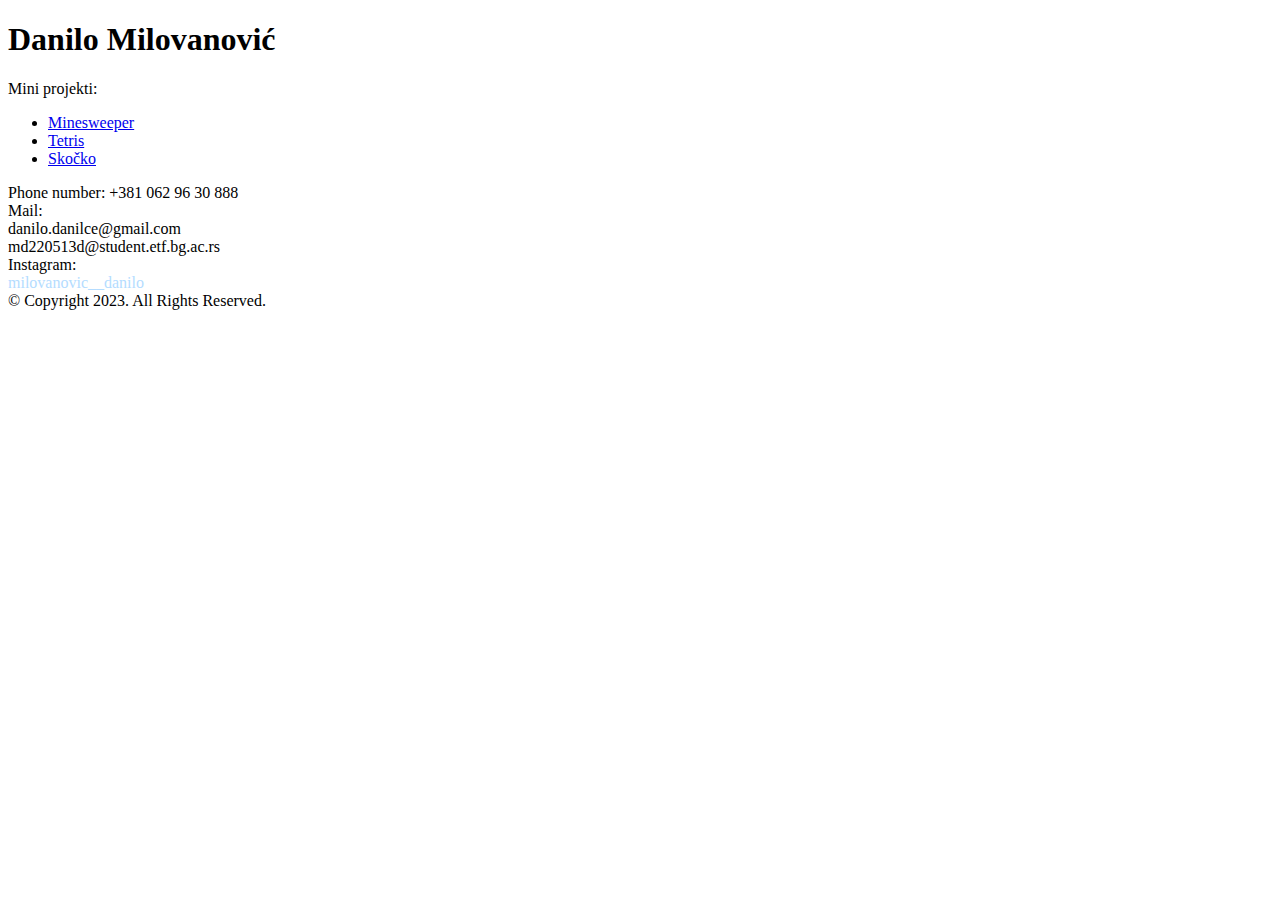
==== commit f6cb94c2: "Update index.html" ====
--- a/index.html
+++ b/index.html
@@ -3,7 +3,7 @@
     <head>
         <title>Danilo Milovanovic</title>
         <meta charset = "utf-8">
-        <link rel="stylesheet" href="style.css">
+        <link rel = "stylesheet" type=“text/css”  href = "style.css">
     </head>
 
     <body>
@@ -39,4 +39,4 @@
     </body>
 
 
-</html>+</html>
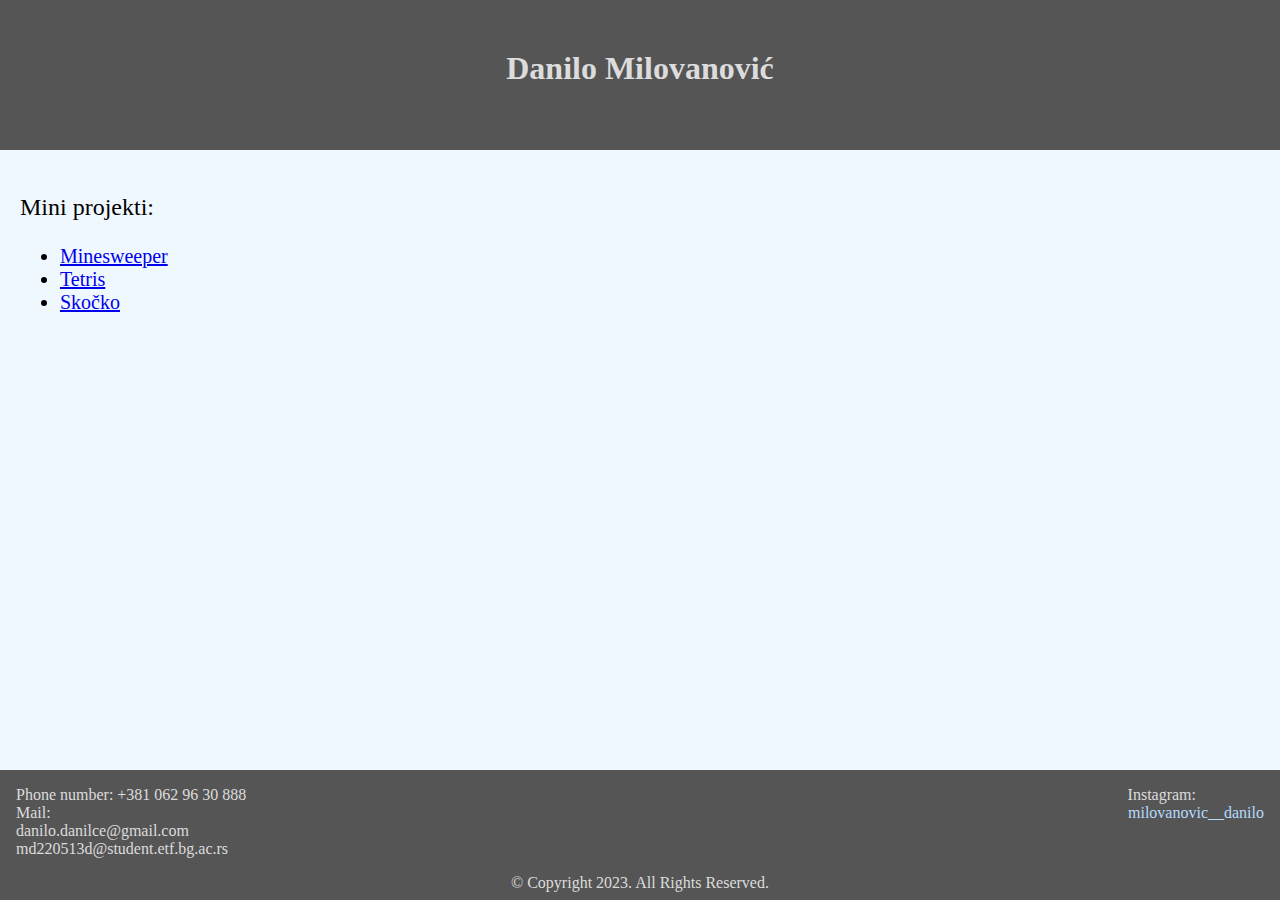
==== commit 9418986b: "Update index.html" ====
--- a/index.html
+++ b/index.html
@@ -3,7 +3,7 @@
     <head>
         <title>Danilo Milovanovic</title>
         <meta charset = "utf-8">
-        <link rel = "stylesheet" type=“text/css”  href = "style.css">
+        <link rel = "stylesheet" type="text/css"  href = "stil.css">
     </head>
 
     <body>
--- a/stil.css
+++ b/stil.css
@@ -0,0 +1,58 @@
+body{
+    height: 100vh;
+    margin: 0px;
+    padding: 0px;
+    background-color: aliceblue;
+}
+
+.header{
+    height: 150px;
+    background-color: rgb(85, 85, 85);
+    color: gainsboro;
+}
+h1{
+    margin: 0px;
+    padding-top: 50px;
+    text-align: center;
+}
+
+p{
+    font-size: 24px;
+}
+ul{
+    font-size: 20px;
+}
+.container{
+    padding: 20px;
+    width: auto;
+}
+.footer{
+    position: fixed;
+    left: 0;
+    bottom: 0;
+    width: 100%;
+    height: 130px;
+    background-color: rgb(85, 85, 85);
+    color:gainsboro;
+}
+.container_footer{
+    display : flex;
+    flex-direction : row;
+
+}
+.left{
+    margin: 1em;
+    height: 75%;
+    width: 45%;
+}
+.right{
+    margin: 1em;
+    height:75%;
+    width: 50%;
+    text-align: right;
+}
+.copyright{
+    height:20%;
+    width:100%;
+    text-align: center;
+}
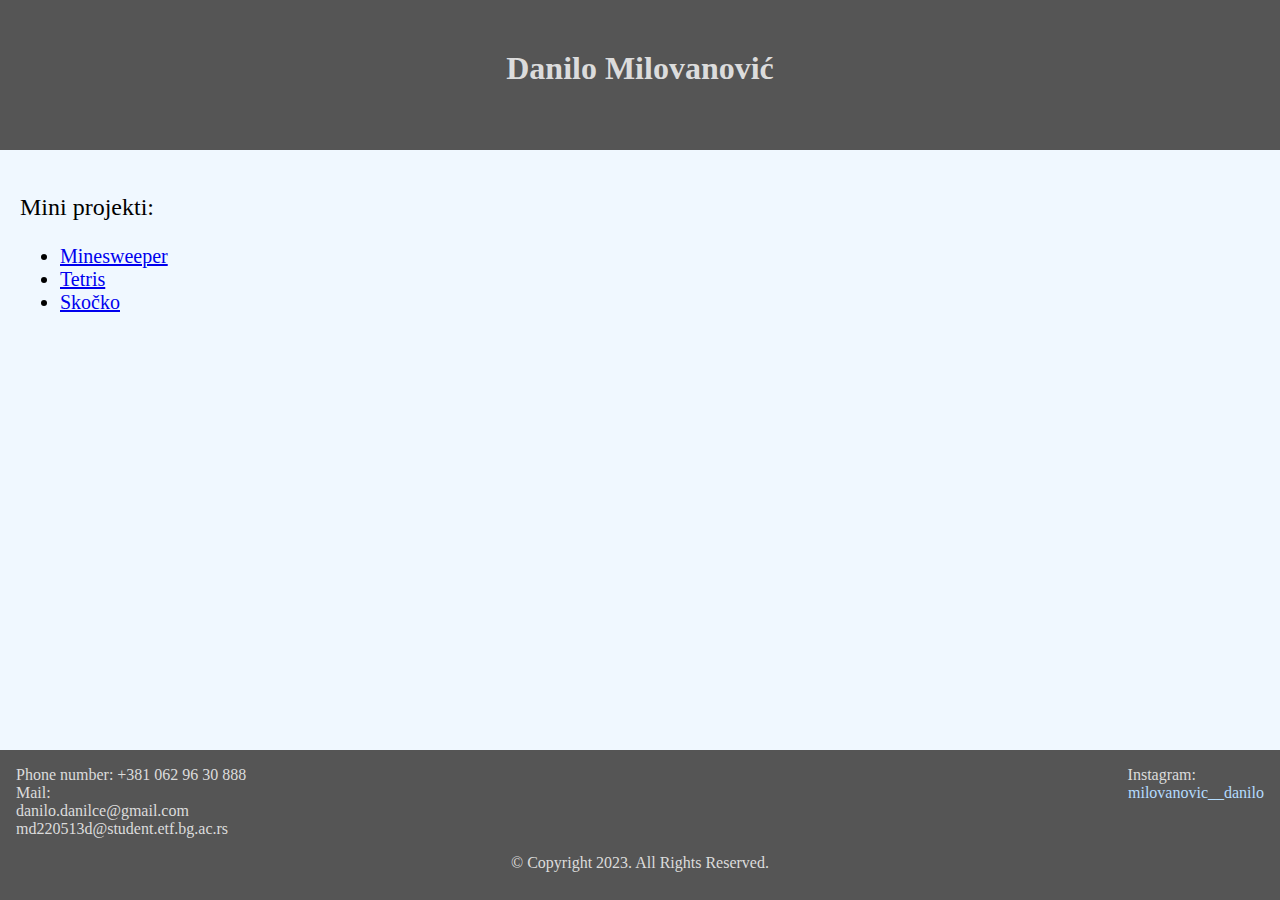
==== commit cc21fb38: "Skocko was made usable on mobile" ====
--- a/index.html
+++ b/index.html
@@ -2,22 +2,25 @@
 <html>
     <head>
         <title>Danilo Milovanovic</title>
-        <meta charset = "utf-8">
+        <meta charset = "utf-8" name="viewport" content="width=device-width">
         <link rel = "stylesheet" type="text/css"  href = "stil.css">
     </head>
 
     <body>
-        <div class = "header"><h1>Danilo Milovanović</h1></div>
-        <div class = "body">
-            <div class = "container">
-                <p>Mini projekti:</p>
-                <ul>
-                    <li><a href="mine\mine uvelicano\minesweeper.html">Minesweeper</a></li>
-                    <li><a href="tetris\tetris.html">Tetris</a></li>
-                    <li><a href="skocko\skocko.html">Skočko</a></li>
-                </ul>
-            </div>
+        <div class = "header">
+            <h1>Danilo Milovanović</h1>
         </div>
+        
+        <div class = "container">
+            <p>Mini projekti:</p>
+            <ul>
+                <li><a href="mine\mine uvelicano\minesweeper.html">Minesweeper</a></li>
+                <li><a href="tetris\tetris.html">Tetris</a></li>
+                <li><a href="skocko\skocko.html">Skočko</a></li>
+            </ul>
+        
+        </div>
+
         <div class = "footer">
             <div class = "container_footer">
                 <div class = "left">
--- a/stil.css
+++ b/stil.css
@@ -1,3 +1,4 @@
+
 body{
     height: 100vh;
     margin: 0px;
@@ -31,7 +32,7 @@
     left: 0;
     bottom: 0;
     width: 100%;
-    height: 130px;
+    height: 150px;
     background-color: rgb(85, 85, 85);
     color:gainsboro;
 }
